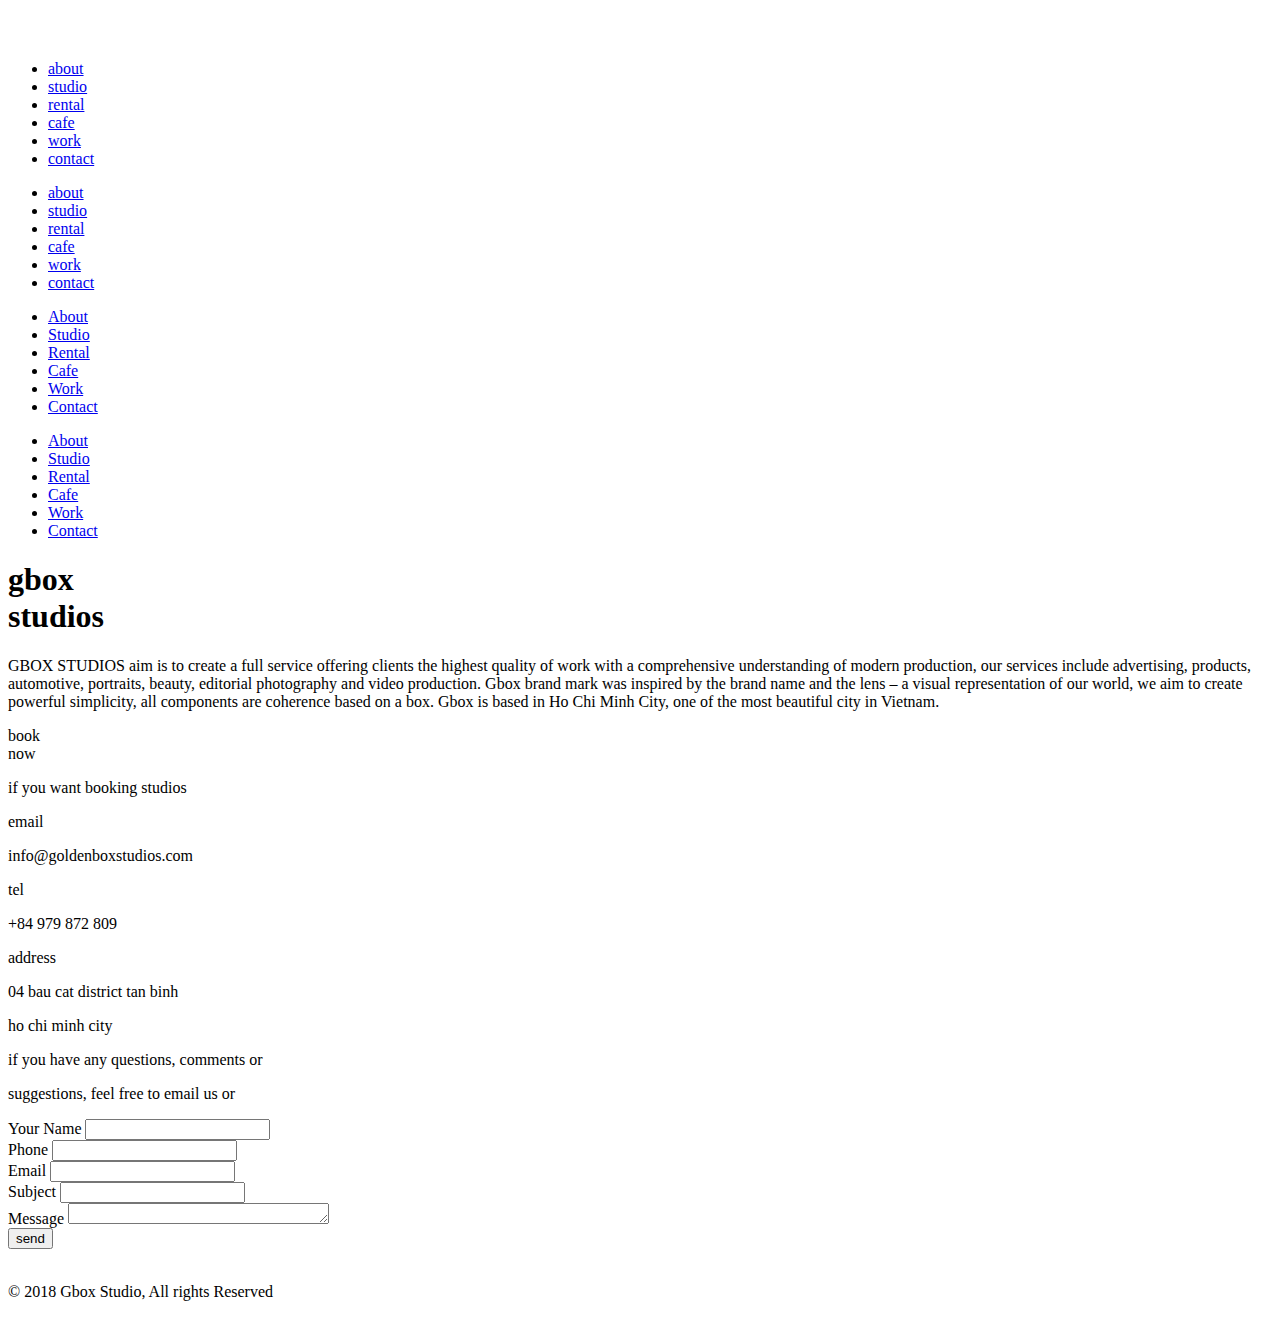
==== Aboutus.html @ 20ecafd7 "Add files via upload" ====
<!DOCTYPE html>
<html lang="en">
<head>
    <meta charset="UTF-8">
    <meta http-equiv="X-UA-Compatible" content="IE=edge">
    <meta name="viewport" content="width=device-width, initial-scale=1.0">
    <link rel="stylesheet" href="./dest/style.css">
    <link rel="stylesheet" href="./dest/fonts.css">
    <link rel="stylesheet" href="./dest/flickity.css">
    <link rel="stylesheet" href="./dest/fullscreen.css">
    <link rel="stylesheet" href="./dest/aos.css">
    <link rel="stylesheet" href="./dest/bootstrap-grid.css">
    <script src='./js/flickity.pkgd.min.js'></script>
    <script src="./js/fullscreen.js"></script>
    <title>About us</title>
</head>
<body class="menumb_over">
    <!-- load page -->
    <div class="load-page">
        <span></span>
    </div>
    <!-- header -->
    <header>
        <!-- header -->
        <div class="header">
            <div class="container">
                <div class="hamburger">
                    <div class="hamburger__burger"></div>
                </div>
                <a href="Home.html">
                    <div class="logo">
                        <img src="./img/icon/logo.svg" alt="">
                    </div>
                </a>
                <div class="fb">
                    <img src="./img/icon/icon-facebook.png" alt="">
                </div>
            </div>
        </div>
        <!-- menu-mb -->
        <div class="menu-mobile">
            <ul>
                <li><a href="Aboutus.html">about</a></li>
                <li><a href="Studio.html">studio</a></li>
                <li><a href="Studio-rental.html">rental</a></li>
                <li><a href="Coffee.html">cafe</a></li>
                <li><a href="Allwork.html">work</a></li>
                <li><a href="Contact.html">contact</a></li>
            </ul>
        </div>
    </header>
    <!-- menu mobile -->
    <div class="menu-mobile">
        <ul>
            <li><a href="Aboutus.html">about</a></li>
            <li><a href="Studio.html">studio</a></li>
            <li><a href="Studio-rental.html">rental</a></li>
            <li><a href="Coffee.html">cafe</a></li>
            <li><a href="Allwork.html">work</a></li>
            <li><a href="Contact.html">contact</a></li>
        </ul>
    </div>
    <!-- menu fix -->
    <div class="menu-fixed">
        <div class="container">
            <ul>
                <li class="li"><a href="Aboutus.html">About</a></li>
                <div class="menu-mid">
                    <li><a href="Studio.html">Studio</a></li>
                    <li><a href="Studio-rental.html">Rental</a></li>
                    <li><a href="Coffee.html">Cafe</a></li>
                    <li><a href="Allwork.html">Work</a></li>
                </div>
                <li class="li"><a href="Contact.html">Contact</a></li>
            </ul>
        </div>
    </div>
    <!-- menu pc -->
    <div class="container">
        <div class="menu">
            <nav>
                <ul>
                    <li class="li"><a href="Aboutus.html">About</a></li>
                    <div class="menu-mid">
                        <li><a href="Studio.html">Studio</a></li>
                        <li><a href="Studio-rental.html">Rental</a></li>
                        <li><a href="Coffee.html">Cafe</a></li>
                        <li><a href="Allwork.html">Work</a></li>
                    </div>
                    <li class="li"><a href="Contact.html">Contact</a></li>
                </ul>
            </nav>
        </div>
    </div>
    <main>
        <div class="aboutus">
            <div class="container">
                <div class="content">
                    <div class="title" data-aos="fade-right">
                        <h1>gbox <br>studios</h1>
                    </div>
                    <div class="text" data-aos="fade-left">
                        <p>GBOX STUDIOS aim is to create a full service offering clients the highest quality of work with a comprehensive understanding of modern production, our services include advertising, products, automotive, portraits, beauty, editorial photography and video production. Gbox brand mark was inspired by the brand name and the lens – a visual representation of our world, we aim to create powerful simplicity, all components are coherence based on a box. 
                            Gbox is based in Ho Chi Minh City, one of the most beautiful city in Vietnam.</p>
                    </div>
                    <div class="Booknow"    >
                        <div class="Booknow_d">
                            <p>book <br>now</p>
                        </div>
                        <div class="Booknow_text">
                            <p>if you want booking studios</p>
                        </div>
                    </div>
                </div>
            </div>
        </div>   
        <!-- footer -->
        <footer>
            <div class="container" style="z-index: 20; position: relative;">
                <div class="row">
                    <div class="col-md-6 footerleft">
                        <div class="email">
                            <p>email</p>
                            <p>info@goldenboxstudios.com</p>
                        </div>
                        <div class="tel">
                            <p style="padding-right: 30px;">tel</p>
                            <p>+84 979 872 809</p>
                        </div>
                        <div class="address">
                            <p>address</p>
                            <p>04 bau cat district tan binh</p>
                            <p>ho chi minh city</p>
                        </div>
                    </div>
                    <div class="col-md-6 contact">
                        <p>if you have any questions, comments or</p>
                        <p>suggestions, feel free to email us or</p>
                        <form action="" class="row">
                            <div class="col-6">
                                <div class="login">
                                    <label for="">Your Name</label>
                                    <input type="text">
                                </div>
                                <div class="login">
                                    <label for="">Phone</label>
                                    <input type="text">
                                </div>
                                <div class="login">
                                    <label for="">Email</label>
                                    <input type="text">
                                </div>
                            </div>
                            <div class="col-6">
                                <div class="login">
                                    <label for="">Subject</label>
                                    <input type="text" id="subject">
                                </div>
                                <div class="login">
                                    <label for="">Message</label>
                                    <textarea name="" id="" cols="30" rows="1"></textarea>
                                </div>
                                <div class="submit">
                                    <button type="submit">send</button>
                                </div>
                            </div>
                        </form>
                    </div>
                </div>
                <div class="backtoTop">
                    <div class="backtoTop_img">
                        <img src="./img/icon/arrow-backtoTop.png" alt="">
                    </div>
                    <p>© 2018 Gbox Studio, All rights Reserved </p>
                </div>
            </div>
        </footer>
    </main>
    <script src="./js/aos.js"></script>
    <script src="./js/_jquery.js"></script>
    <script src="./js/Gbox.js"></script>
</body>
</html>
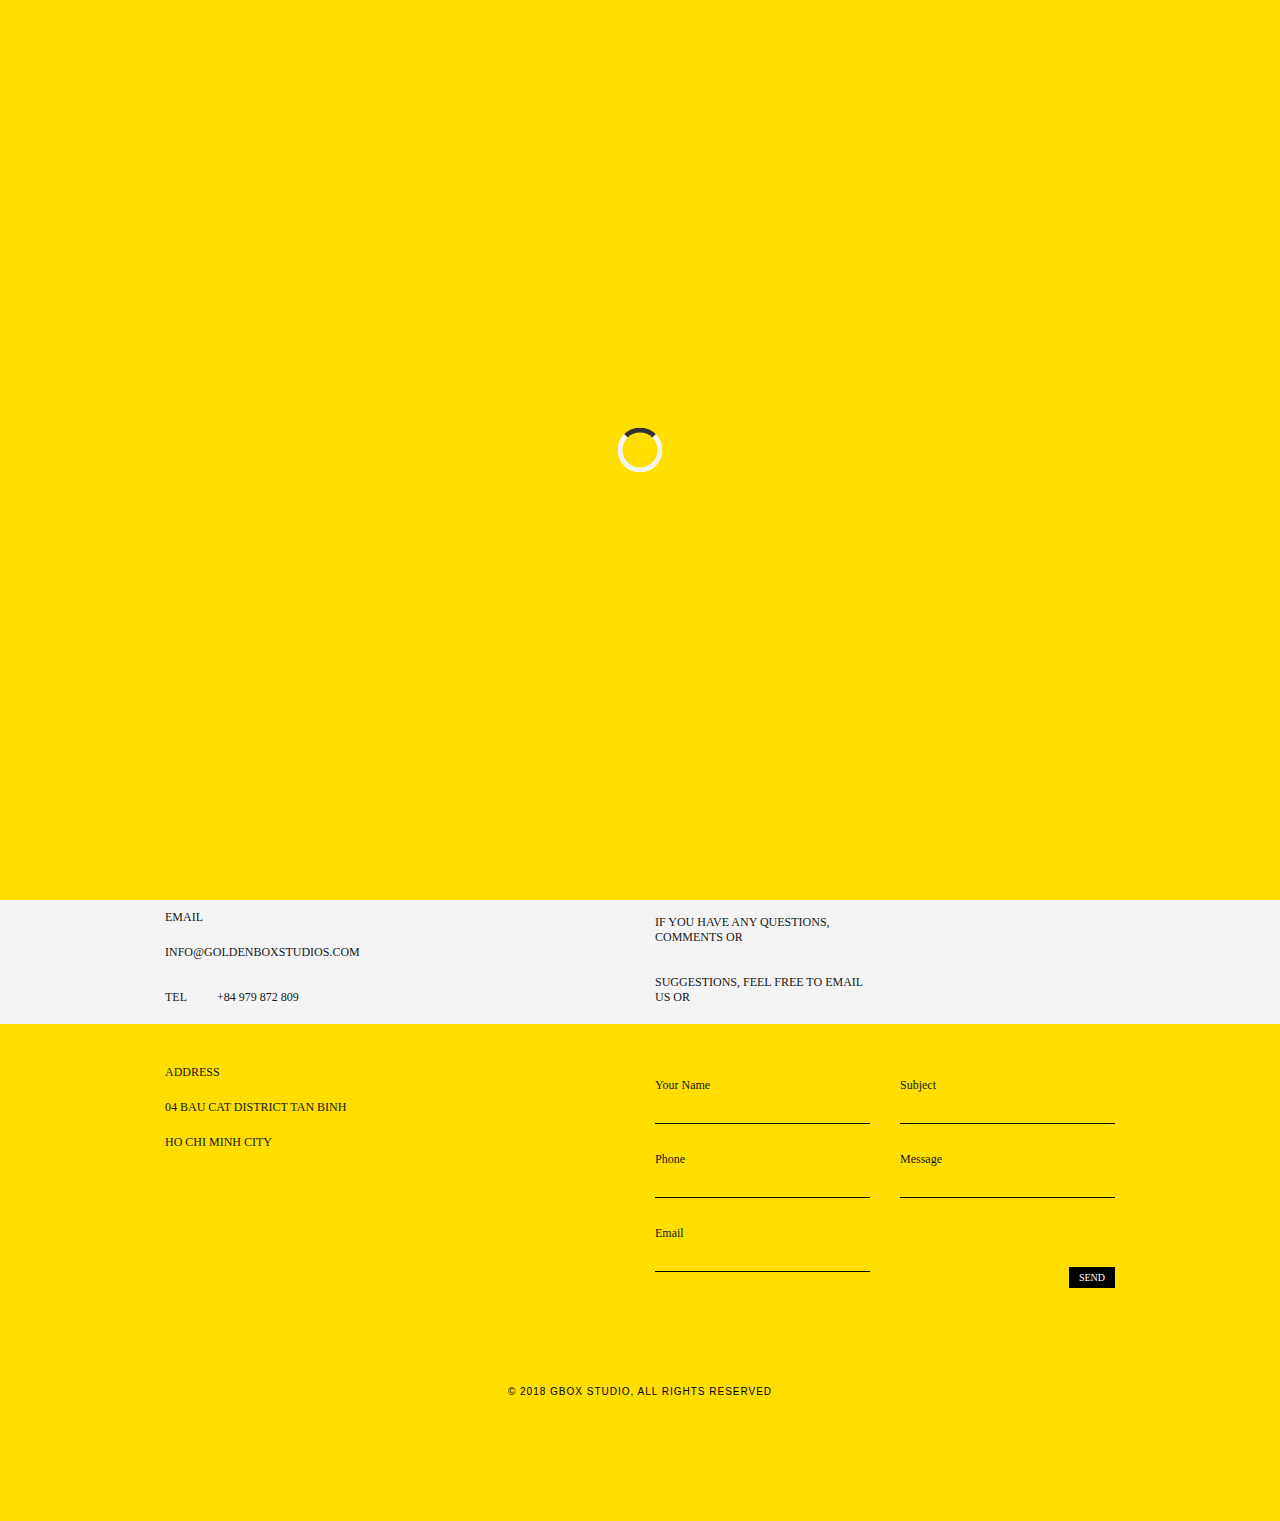
==== commit 508d2248: "Add files via upload" ====
--- a/Aboutus.html
+++ b/Aboutus.html
@@ -7,11 +7,8 @@
     <link rel="stylesheet" href="./dest/style.css">
     <link rel="stylesheet" href="./dest/fonts.css">
     <link rel="stylesheet" href="./dest/flickity.css">
-    <link rel="stylesheet" href="./dest/fullscreen.css">
     <link rel="stylesheet" href="./dest/aos.css">
     <link rel="stylesheet" href="./dest/bootstrap-grid.css">
-    <script src='./js/flickity.pkgd.min.js'></script>
-    <script src="./js/fullscreen.js"></script>
     <title>About us</title>
 </head>
 <body class="menumb_over">
@@ -27,7 +24,7 @@
                 <div class="hamburger">
                     <div class="hamburger__burger"></div>
                 </div>
-                <a href="Home.html">
+                <a href="index.html">
                     <div class="logo">
                         <img src="./img/icon/logo.svg" alt="">
                     </div>
@@ -176,8 +173,9 @@
             </div>
         </footer>
     </main>
+    <script src="./js/jquery.js"></script>
     <script src="./js/aos.js"></script>
-    <script src="./js/_jquery.js"></script>
+    <script src='./js/flickity.pkgd.min.js'></script>
     <script src="./js/Gbox.js"></script>
 </body>
 </html>--- a/dest/style.css
+++ b/dest/style.css
@@ -0,0 +1,3366 @@
+* {
+  margin: 0;
+  padding: 0;
+  -webkit-box-shadow: border-box;
+          box-shadow: border-box;
+}
+
+body {
+  background-color: #f4f4f4;
+}
+
+.container {
+  max-width: 980px;
+}
+
+.menu {
+  position: relative;
+}
+
+.menu ul {
+  display: -webkit-box;
+  display: -ms-flexbox;
+  display: flex;
+  -webkit-box-align: center;
+      -ms-flex-align: center;
+          align-items: center;
+  -webkit-box-pack: justify;
+      -ms-flex-pack: justify;
+          justify-content: space-between;
+}
+
+.menu ul li {
+  list-style: none;
+  padding: 30px;
+}
+
+.menu ul li a {
+  font-size: 12px;
+  text-decoration: none;
+  text-transform: uppercase;
+  color: #171717;
+  font-family: 'PS';
+  position: relative;
+}
+
+.menu ul li a::after {
+  content: '';
+  position: absolute;
+  display: block;
+  width: 0;
+  right: 0;
+  height: 2px;
+  background-color: #000000;
+  -webkit-transition: all .3s;
+  transition: all .3s;
+}
+
+.menu ul li a:hover::after {
+  left: 0;
+  width: 100%;
+  -webkit-transition: all .3s;
+  transition: all .3s;
+}
+
+.menu ul .li {
+  padding: 0;
+}
+
+.menu-mid {
+  display: -webkit-box;
+  display: -ms-flexbox;
+  display: flex;
+  -webkit-box-align: center;
+      -ms-flex-align: center;
+          align-items: center;
+  -webkit-box-pack: justify;
+      -ms-flex-pack: justify;
+          justify-content: space-between;
+}
+
+.menu::after {
+  content: '';
+  position: absolute;
+  width: 100%;
+  height: 1px;
+  display: block;
+  background-color: #000000;
+}
+
+.menu-fixed {
+  display: none;
+  position: fixed;
+  top: 0;
+  width: 100%;
+  background-color: #f4f4f4;
+  z-index: 10;
+}
+
+.menu-fixed ul {
+  display: -webkit-box;
+  display: -ms-flexbox;
+  display: flex;
+  -webkit-box-align: center;
+      -ms-flex-align: center;
+          align-items: center;
+  -webkit-box-pack: justify;
+      -ms-flex-pack: justify;
+          justify-content: space-between;
+}
+
+.menu-fixed ul li {
+  list-style: none;
+  position: relative;
+  height: 100%;
+  display: -webkit-box;
+  display: -ms-flexbox;
+  display: flex;
+  -webkit-box-align: center;
+      -ms-flex-align: center;
+          align-items: center;
+  padding: 30px;
+}
+
+.menu-fixed ul li a {
+  font-size: 12px;
+  text-decoration: none;
+  text-transform: uppercase;
+  color: #171717;
+  font-family: 'PS';
+  position: relative;
+  -webkit-transition: all 0.5s;
+  transition: all 0.5s;
+}
+
+.menu-fixed ul li a::after {
+  content: '';
+  width: 0;
+  right: 0;
+  height: 2px;
+  bottom: -5px;
+  position: absolute;
+  display: block;
+  background: #000000;
+  -webkit-transition: all .3s;
+  transition: all .3s;
+}
+
+.menu-fixed ul li:hover a {
+  -webkit-transition: all .3s;
+  transition: all .3s;
+}
+
+.menu-fixed ul li:hover a::after {
+  width: 100%;
+  left: 0;
+  -webkit-transition: all .3s;
+  transition: all .3s;
+}
+
+.menu-fixed::after {
+  content: '';
+  position: absolute;
+  width: 100%;
+  height: 1px;
+  display: block;
+  background-color: #000000;
+}
+
+.load-page {
+  position: fixed;
+  display: -webkit-box;
+  display: -ms-flexbox;
+  display: flex;
+  width: 100%;
+  height: 100vh;
+  background-color: #ffde00;
+  z-index: 2000;
+}
+
+.load-page span {
+  position: absolute;
+  top: 50%;
+  left: 50%;
+  -webkit-transform: translate(-50%, -50%);
+          transform: translate(-50%, -50%);
+  border: 5px solid #f3f3f3;
+  border-radius: 50%;
+  border-top: 5px solid #333333;
+  width: 45px;
+  height: 45px;
+  -webkit-animation: rotate 2s linear infinite;
+          animation: rotate 2s linear infinite;
+}
+
+@-webkit-keyframes rotate {
+  from {
+    opacity: 1;
+    -webkit-transform: rotate(0deg);
+            transform: rotate(0deg);
+    -webkit-transition: all .4s;
+    transition: all .4s;
+  }
+  to {
+    opacity: 0;
+    -webkit-transform: rotate(360deg);
+            transform: rotate(360deg);
+    -webkit-transition: all .4s;
+    transition: all .4s;
+  }
+}
+
+@keyframes rotate {
+  from {
+    opacity: 1;
+    -webkit-transform: rotate(0deg);
+            transform: rotate(0deg);
+    -webkit-transition: all .4s;
+    transition: all .4s;
+  }
+  to {
+    opacity: 0;
+    -webkit-transform: rotate(360deg);
+            transform: rotate(360deg);
+    -webkit-transition: all .4s;
+    transition: all .4s;
+  }
+}
+
+.menu-mobile {
+  background-color: #ffde00;
+  height: 100vh;
+  width: 100%;
+  top: 0;
+  position: fixed;
+  opacity: 0;
+  -webkit-transition: all .5s;
+  transition: all .5s;
+  z-index: 100;
+  left: -100%;
+}
+
+.menu-mobile ul {
+  text-align: center;
+  margin-top: 90px;
+}
+
+.menu-mobile ul li {
+  list-style: none;
+  padding: 10px;
+  position: relative;
+}
+
+.menu-mobile ul li a {
+  font-size: 18px;
+  text-decoration: none;
+  font-family: 'PB';
+  color: #000000;
+  text-transform: uppercase;
+  -webkit-transition: all .4s;
+  transition: all .4s;
+  position: relative;
+}
+
+.menu-mobile ul .li_active {
+  opacity: 0.3;
+}
+
+.menu-mobile ul .li_active a {
+  -webkit-transition: all .4s;
+  transition: all .4s;
+}
+
+.header {
+  background-color: #525355;
+  height: 72px;
+}
+
+.header .container {
+  display: -webkit-box;
+  display: -ms-flexbox;
+  display: flex;
+  position: relative;
+  height: 100%;
+  -webkit-box-align: center;
+      -ms-flex-align: center;
+          align-items: center;
+}
+
+.header .container .logo {
+  position: absolute;
+  top: 50%;
+  left: 50%;
+  -webkit-transform: translate(-50%, -50%);
+          transform: translate(-50%, -50%);
+  width: 45px;
+  height: 45px;
+}
+
+.header .container .logo img {
+  width: 100%;
+}
+
+.header .container .fb {
+  position: absolute;
+  top: 50%;
+  right: 0;
+  -webkit-transform: translateY(-50%);
+          transform: translateY(-50%);
+}
+
+.header .container .hamburger {
+  display: none;
+  z-index: 1000;
+  cursor: pointer;
+  -webkit-transition: all .5s ease-in-out;
+  transition: all .5s ease-in-out;
+}
+
+.header .container .hamburger__burger {
+  width: 25px;
+  height: 3px;
+  background: #fff;
+  border-radius: 10px;
+  -webkit-box-shadow: 0 2px 5px rgba(255, 101, 47, 0.2);
+          box-shadow: 0 2px 5px rgba(255, 101, 47, 0.2);
+  -webkit-transition: all .5s ease-in-out;
+  transition: all .5s ease-in-out;
+}
+
+.header .container .hamburger__burger::before, .header .container .hamburger__burger::after {
+  content: '';
+  position: absolute;
+  width: 25px;
+  height: 3px;
+  display: block;
+  border-radius: 10px;
+  background: #fff;
+  -webkit-box-shadow: 0 2px 5px rgba(255, 101, 47, 0.2);
+          box-shadow: 0 2px 5px rgba(255, 101, 47, 0.2);
+  -webkit-transition: all .5s ease-in-out;
+  transition: all .5s ease-in-out;
+}
+
+.header .container .hamburger__burger::before {
+  -webkit-transform: translateY(-10px);
+          transform: translateY(-10px);
+}
+
+.header .container .hamburger__burger::after {
+  -webkit-transform: translateY(10px);
+          transform: translateY(10px);
+}
+
+header {
+  position: relative;
+}
+
+.hamburger.open .hamburger__burger {
+  -webkit-transform: translateX(-50px);
+          transform: translateX(-50px);
+  background: transparent;
+  -webkit-box-shadow: none;
+          box-shadow: none;
+}
+
+.hamburger.open .hamburger__burger::before {
+  -webkit-transform: rotate(45deg) translate(35px, -35px);
+          transform: rotate(45deg) translate(35px, -35px);
+}
+
+.hamburger.open .hamburger__burger::after {
+  -webkit-transform: rotate(-45deg) translate(35px, 35px);
+          transform: rotate(-45deg) translate(35px, 35px);
+}
+
+.Gbox {
+  padding: 60px;
+  text-align: center;
+}
+
+.Gbox_frist p {
+  font-size: 14px;
+  font-family: 'PL';
+  color: #171717;
+  text-transform: uppercase;
+  letter-spacing: 2px;
+}
+
+.Gbox_d h1 {
+  font-size: 20px;
+  font-family: 'PB';
+  color: #525355;
+  text-transform: uppercase;
+  letter-spacing: 5px;
+  margin: 30px 0;
+  display: inline-block;
+  background-color: #ffde00;
+}
+
+.Gbox_d p {
+  font-size: 12px;
+  color: #171717;
+  max-width: 745px;
+  margin: auto;
+  font-family: 'PR';
+}
+
+.tab {
+  text-align: center;
+}
+
+.tab ul {
+  display: -webkit-inline-box;
+  display: -ms-inline-flexbox;
+  display: inline-flex;
+}
+
+.tab ul li {
+  padding: 0 20px;
+  list-style: none;
+}
+
+.tab ul li a {
+  text-decoration: none;
+  font-family: 'PS';
+  font-size: 12px;
+  color: #898989;
+  text-transform: uppercase;
+}
+
+.imgs {
+  padding: 20px 0 60px 0;
+}
+
+.project .img {
+  cursor: pointer;
+  width: 100%;
+  overflow: hidden;
+  max-height: 211px;
+}
+
+.project .img img {
+  width: 100%;
+  max-width: 100%;
+  height: 100%;
+  -webkit-transition: all .4s;
+  transition: all .4s;
+}
+
+.project .img:hover img {
+  -webkit-transform: scale(1.1);
+          transform: scale(1.1);
+  -webkit-transition: all .4s;
+  transition: all .4s;
+}
+
+.project .text {
+  text-align: center;
+  padding-top: 40px;
+}
+
+.project .text h5 {
+  font-size: 12px;
+  font-family: 'PB';
+  color: #171717;
+  text-transform: uppercase;
+  position: relative;
+}
+
+.project .text h5::after {
+  position: absolute;
+  content: '';
+  width: 16px;
+  height: 3px;
+  top: 20px;
+  left: 47%;
+  display: block;
+  background-color: #ffde00;
+}
+
+.project .text_d {
+  padding-top: 15px;
+}
+
+.project .text_d p {
+  font-size: 12px;
+  font-family: 'PR';
+  color: #171717;
+}
+
+.allwork, .home-allwork {
+  display: inline-block;
+  cursor: pointer;
+}
+
+.allwork p, .home-allwork p {
+  font-size: 12px;
+  font-family: 'PS';
+  color: #171717;
+  text-transform: uppercase;
+}
+
+.allwork img, .home-allwork img {
+  padding-top: 10px;
+  -webkit-transition: all 0.4s;
+  transition: all 0.4s;
+}
+
+.allwork a:hover img, .home-allwork a:hover img {
+  -webkit-transition: all 0.4s;
+  transition: all 0.4s;
+  -webkit-transform: translateY(10px);
+          transform: translateY(10px);
+}
+
+.hr {
+  padding: 78px 0 58px 0;
+  height: 1px;
+}
+
+.hr hr {
+  width: 100%;
+  height: 100%;
+  background: #000;
+}
+
+.footerleft .email p, .footerleft .tel p, .footerleft .address p {
+  font-size: 12px;
+  padding: 10px 0;
+  font-family: 'PR';
+  text-transform: uppercase;
+  color: #171717;
+}
+
+.footerleft .tel {
+  display: -webkit-inline-box;
+  display: -ms-inline-flexbox;
+  display: inline-flex;
+  padding: 10px 0 40px 0;
+}
+
+footer {
+  position: relative;
+}
+
+footer .contact p {
+  font-size: 12px;
+  padding: 15px 0;
+  font-family: 'PR';
+  text-transform: uppercase;
+  color: #171717;
+  max-width: 215px;
+}
+
+footer .contact .login {
+  padding-top: 25px;
+}
+
+footer .contact .submit {
+  width: 100%;
+  display: -webkit-box;
+  display: -ms-flexbox;
+  display: flex;
+  -webkit-box-pack: end;
+      -ms-flex-pack: end;
+          justify-content: flex-end;
+}
+
+footer .contact .submit button {
+  font-size: 10px;
+  cursor: pointer;
+  padding: 5px 10px;
+  text-transform: uppercase;
+  color: #fff;
+  border: none;
+  background-color: #000;
+  font-family: 'PB';
+  margin-top: 65px;
+}
+
+footer::after {
+  content: '';
+  background-color: #ffde00;
+  position: absolute;
+  display: block;
+  width: 100%;
+  height: 100%;
+  top: 25%;
+  z-index: 2;
+}
+
+form {
+  padding-top: 30px;
+}
+
+footer .row .info .tel p:first-child {
+  margin-right: 30px;
+}
+
+form input, form textarea {
+  border: none;
+  margin-top: 15px;
+  background: transparent;
+  border-bottom: 1px solid #000;
+  resize: none;
+  width: 100%;
+  outline: none;
+}
+
+form label {
+  font-size: 12px;
+  font-family: 'PR';
+  color: #171717;
+}
+
+.backtoTop {
+  display: -webkit-box;
+  display: -ms-flexbox;
+  display: flex;
+  -webkit-box-align: center;
+      -ms-flex-align: center;
+          align-items: center;
+  -webkit-box-orient: vertical;
+  -webkit-box-direction: normal;
+      -ms-flex-direction: column;
+          flex-direction: column;
+  margin-top: 65px;
+}
+
+.backtoTop_img {
+  padding-bottom: 15px;
+  cursor: pointer;
+  -webkit-transition: all .3s;
+  transition: all .3s;
+}
+
+.backtoTop_img:hover {
+  -webkit-transform: translateY(10px);
+          transform: translateY(10px);
+  -webkit-transition: all .3s;
+  transition: all .3s;
+}
+
+.backtoTop p {
+  text-transform: uppercase;
+  font-size: 10px;
+  letter-spacing: 1px;
+}
+
+@media screen and (max-width: 1024px) {
+  .header .container .hamburger {
+    display: none;
+  }
+  .menu ul li {
+    padding: 25px;
+  }
+  .menu ul li a {
+    font-size: 11px;
+  }
+  .Gbox {
+    padding: 55px;
+  }
+  .Gbox_frist p {
+    font-size: 13px;
+  }
+  .Gbox_d h1 {
+    font-size: 19px;
+  }
+  .Gbox_d p {
+    font-size: 11px;
+    max-width: 730px;
+  }
+  .tab ul li a {
+    font-size: 11px;
+  }
+  .project .text {
+    padding-top: 35px;
+  }
+  .project .text h5 {
+    font-size: 11px;
+  }
+  .project .text h5:after {
+    top: 15px;
+    height: 2px;
+  }
+  .project .text_d {
+    padding-top: 10px;
+  }
+  .project .text_d p {
+    font-size: 11px;
+  }
+  .allwork p {
+    font-size: 11px;
+  }
+  .hr {
+    padding: 70px 0 50px 0;
+  }
+  .footerleft .email p, .footerleft .tel p, .footerleft .address p {
+    font-size: 11px;
+  }
+  footer .contact p {
+    font-size: 11px;
+    padding: 15px 0;
+    max-width: 156px;
+  }
+  footer .contact .submit button {
+    font-size: 9px;
+  }
+  footer::after {
+    top: 28%;
+  }
+  form input, form textarea {
+    margin-top: 14px;
+  }
+  form label {
+    font-size: 11px;
+  }
+  .backtoTop {
+    display: -webkit-box;
+    display: -ms-flexbox;
+    display: flex;
+    -webkit-box-align: center;
+        -ms-flex-align: center;
+            align-items: center;
+    -webkit-box-orient: vertical;
+    -webkit-box-direction: normal;
+        -ms-flex-direction: column;
+            flex-direction: column;
+    margin-top: 60px;
+  }
+  .backtoTop_img {
+    padding-bottom: 15px;
+    cursor: pointer;
+  }
+  .backtoTop p {
+    text-transform: uppercase;
+    font-size: 9px;
+    letter-spacing: 1px;
+  }
+}
+
+@media only screen and (max-width: 991px) and (min-width: 500px) {
+  .hamburger {
+    display: block;
+  }
+  .header .container .hamburger {
+    display: none;
+  }
+  .menu ul li {
+    padding: 20px;
+  }
+  .menu ul li a {
+    font-size: 10px;
+  }
+  .Gbox {
+    padding: 45px;
+  }
+  .Gbox_frist p {
+    font-size: 12px;
+  }
+  .Gbox_d h1 {
+    font-size: 17px;
+  }
+  .Gbox_d p {
+    font-size: 10px;
+    max-width: 600px;
+  }
+  .tab ul li a {
+    font-size: 10px;
+  }
+  .project .text {
+    padding-top: 30px;
+  }
+  .project .text h5 {
+    font-size: 10px;
+  }
+  .project .text h5:after {
+    top: 15px;
+    height: 2px;
+  }
+  .project .text_d {
+    padding-top: 10px;
+  }
+  .project .text_d p {
+    font-size: 10px;
+  }
+  .allwork p {
+    font-size: 10px;
+  }
+  .hr {
+    padding: 55px 0 40px 0;
+  }
+  .footerleft .email p, .footerleft .tel p, .footerleft .address p {
+    font-size: 10px;
+  }
+  footer .contact p {
+    font-size: 10px;
+    padding: 10px 0;
+    max-width: 142px;
+  }
+  footer .contact .submit button {
+    font-size: 9px;
+  }
+  footer::after {
+    top: 28%;
+  }
+  form input, form textarea {
+    margin-top: 10px;
+  }
+  form label {
+    font-size: 10px;
+  }
+  .backtoTop {
+    display: -webkit-box;
+    display: -ms-flexbox;
+    display: flex;
+    -webkit-box-align: center;
+        -ms-flex-align: center;
+            align-items: center;
+    -webkit-box-orient: vertical;
+    -webkit-box-direction: normal;
+        -ms-flex-direction: column;
+            flex-direction: column;
+    margin-top: 50px;
+  }
+  .backtoTop_img {
+    padding-bottom: 10px;
+    cursor: pointer;
+  }
+  .backtoTop p {
+    text-transform: uppercase;
+    font-size: 8px;
+    letter-spacing: 1px;
+  }
+}
+
+@media only screen and (max-width: 767px) and (min-width: 320px) {
+  body {
+    background-color: #ffffff;
+  }
+  .header .container .hamburger {
+    display: block;
+    z-index: 1000;
+  }
+  .header .container .fb {
+    right: 10%;
+  }
+  .menu {
+    display: none;
+  }
+  .active {
+    left: 0;
+    opacity: 1;
+    -webkit-transition: all .5s;
+    transition: all .5s;
+    overflow: hidden;
+  }
+  .Gbox {
+    padding: 55px;
+  }
+  .Gbox_frist p {
+    font-size: 14px;
+  }
+  .Gbox_d h1 {
+    font-size: 20px;
+  }
+  .Gbox_d p {
+    display: none;
+  }
+  .tab {
+    display: none;
+  }
+  .project .img {
+    max-height: 190px;
+  }
+  .project .text {
+    padding-top: 35px;
+  }
+  .project .text h5 {
+    font-size: 14px;
+  }
+  .project .text h5:after {
+    top: 29px;
+    height: 3px;
+  }
+  .project .text_d {
+    padding-top: 30px;
+  }
+  .project .text_d p {
+    font-size: 14px;
+  }
+  .allwork p {
+    font-size: 12px;
+  }
+  .hr {
+    padding: 40px 0 60px 0;
+  }
+  .footerleft {
+    text-align: center;
+  }
+  .footerleft .tel {
+    padding: 0;
+  }
+  .footerleft .email p, .footerleft .tel p, .footerleft .address p {
+    font-size: 12px;
+    padding: 5px 0;
+  }
+  footer .contact {
+    display: none;
+  }
+  footer::after {
+    top: 68%;
+  }
+  .backtoTop {
+    display: -webkit-box;
+    display: -ms-flexbox;
+    display: flex;
+    -webkit-box-align: center;
+        -ms-flex-align: center;
+            align-items: center;
+    -webkit-box-orient: vertical;
+    -webkit-box-direction: normal;
+        -ms-flex-direction: column;
+            flex-direction: column;
+    margin-top: 80px;
+  }
+  .backtoTop_img {
+    padding-bottom: 15px;
+  }
+  .backtoTop p {
+    font-size: 10px;
+  }
+}
+
+.project01 {
+  padding-top: 62px;
+}
+
+.project01 .container .row-top {
+  padding-bottom: 40px;
+}
+
+.project01 .container .row-top .left p {
+  font-size: 14px;
+  font-family: 'PL';
+  color: #171717;
+  letter-spacing: 2px;
+  text-transform: uppercase;
+}
+
+.project01 .container .row-top .right {
+  display: -webkit-box;
+  display: -ms-flexbox;
+  display: flex;
+  -webkit-box-align: center;
+      -ms-flex-align: center;
+          align-items: center;
+  -webkit-box-pack: justify;
+      -ms-flex-pack: justify;
+          justify-content: space-between;
+}
+
+.project01 .container .row-top .right .fullcreen, .project01 .container .row-top .right .backtoall {
+  display: -webkit-box;
+  display: -ms-flexbox;
+  display: flex;
+  -webkit-box-align: center;
+      -ms-flex-align: center;
+          align-items: center;
+  cursor: pointer;
+}
+
+.project01 .container .row-top .right .fullcreen p, .project01 .container .row-top .right .backtoall p {
+  font-size: 12px;
+  font-family: 'PR';
+  color: #171717;
+}
+
+.project01 .container .row-top .right .fullcreen img {
+  padding-left: 20px;
+}
+
+.project01 .container .row-top .right .backtoall p {
+  padding-right: 28px;
+}
+
+.project01 .container .row-top .right .backtoall img {
+  -webkit-transition: all .3s;
+  transition: all .3s;
+}
+
+.project01 .container .row-top .right .backtoall:hover img {
+  -webkit-transition: all .3s;
+  transition: all .3s;
+  -webkit-transform: translateX(-10px);
+          transform: translateX(-10px);
+}
+
+.project01 .container .img img {
+  width: 100%;
+  max-width: 100%;
+}
+
+.project01 .container .row h6 {
+  font-size: 14px;
+  font-family: 'PL';
+  color: #171717;
+  letter-spacing: 2px;
+  text-transform: uppercase;
+  padding: 60px 0 20px 0;
+}
+
+.project01 .container .row p {
+  font-size: 11px;
+  line-height: 1rem;
+  font-family: 'Times New Roman', Times, serif;
+  color: #171717;
+}
+
+a {
+  text-decoration: none;
+}
+
+.imgFullscreen {
+  display: none;
+  background: #000;
+  position: fixed;
+  width: 100%;
+  height: 100vh;
+  top: 0;
+  left: 0;
+  z-index: 1000;
+}
+
+.imgFullscreen .close {
+  position: relative;
+  right: 30px;
+  top: 50px;
+  cursor: pointer;
+}
+
+.imgFullscreen .close span {
+  content: '';
+  position: absolute;
+  width: 50px;
+  height: 8px;
+  display: block;
+  right: 0;
+  border-radius: 10px;
+  background: #fff;
+  -webkit-transition: all .5s;
+  transition: all .5s;
+  -webkit-transform: rotate(45deg);
+          transform: rotate(45deg);
+}
+
+.imgFullscreen .close span::before {
+  content: '';
+  position: absolute;
+  width: 50px;
+  height: 8px;
+  display: block;
+  border-radius: 10px;
+  background: #fff;
+  -webkit-transition: all .5s;
+  transition: all .5s;
+  -webkit-transform: rotate(90deg);
+          transform: rotate(90deg);
+}
+
+.imgFullscreen .img {
+  position: absolute;
+  top: 50%;
+  left: 50%;
+  -webkit-transform: translate(-50%, -50%);
+          transform: translate(-50%, -50%);
+}
+
+.imgFullscreen .img img {
+  width: 100%;
+  max-width: 100%;
+}
+
+.active3 {
+  display: block;
+}
+
+.active4 {
+  display: none;
+}
+
+@media screen and (max-width: 1024px) {
+  .project01 {
+    padding-top: 52px;
+  }
+  .project01 .container .row-top {
+    padding-bottom: 35px;
+  }
+  .project01 .container .row-top .left p {
+    font-size: 13px;
+  }
+  .project01 .container .row-top .right .fullcreen p, .project01 .container .row-top .right .backtoall p {
+    font-size: 11px;
+  }
+  .project01 .container .row-top .right .fullcreen img {
+    padding-left: 15px;
+  }
+  .project01 .container .row-top .right .backtoall p {
+    padding-right: 25px;
+  }
+  .project01 .container .row h6 {
+    font-size: 13px;
+    padding: 50px 0 15px 0;
+  }
+  .project01 .container .row p {
+    font-size: 10px;
+  }
+  .imgFullscreen .close span {
+    width: 48px;
+    height: 7px;
+  }
+  .imgFullscreen .close span::before {
+    width: 48px;
+    height: 7px;
+  }
+}
+
+@media only screen and (max-width: 991px) and (min-width: 500px) {
+  .project01 {
+    padding-top: 42px;
+  }
+  .project01 .container .row-top {
+    padding-bottom: 30px;
+  }
+  .project01 .container .row-top .left p {
+    font-size: 12px;
+  }
+  .project01 .container .row-top .right .fullcreen p, .project01 .container .row-top .right .backtoall p {
+    font-size: 10px;
+  }
+  .project01 .container .row-top .right .fullcreen img {
+    padding-left: 10px;
+  }
+  .project01 .container .row-top .right .backtoall p {
+    padding-right: 20px;
+  }
+  .project01 .container .row h6 {
+    font-size: 12px;
+    padding: 40px 0 10px 0;
+  }
+  .project01 .container .row p {
+    font-size: 9px;
+  }
+  .imgFullscreen .close span {
+    width: 40px;
+    height: 5px;
+  }
+  .imgFullscreen .close span::before {
+    width: 40px;
+    height: 5px;
+  }
+}
+
+@media only screen and (max-width: 767px) and (min-width: 320px) {
+  .project01 {
+    padding-top: 40px;
+  }
+  .project01 .container .row-top {
+    padding-bottom: 30px;
+  }
+  .project01 .container .row-top .left p {
+    font-size: 14px;
+  }
+  .project01 .container .row-top .right {
+    -webkit-box-pack: end;
+        -ms-flex-pack: end;
+            justify-content: flex-end;
+  }
+  .project01 .container .row-top .right .fullcreen {
+    display: none;
+  }
+  .project01 .container .row-top .right .backtoall {
+    cursor: pointer;
+  }
+  .project01 .container .row-top .right .backtoall p {
+    font-size: 12px;
+  }
+  .project01 .container .row-top .right .backtoall p {
+    padding-right: 10px;
+  }
+  .project01 .container .row h6 {
+    font-size: 14px;
+    padding: 40px 0 12px 0;
+  }
+  .project01 .container .row p {
+    font-size: 11px;
+    font-family: 'Times New Roman', Times, serif;
+    color: #171717;
+  }
+}
+
+.image {
+  padding-top: 73px;
+}
+
+.image .container .row .item {
+  cursor: pointer;
+}
+
+.image .container .row .item_d {
+  overflow: hidden;
+  max-height: 337.5px;
+  overflow: hidden;
+  max-height: 337.5px;
+  position: relative;
+  width: 100%;
+  height: 300px;
+}
+
+.image .container .row .item_d img {
+  width: 100%;
+  max-width: 100%;
+  height: 100%;
+  -webkit-filter: grayscale(100%);
+          filter: grayscale(100%);
+  -webkit-transition: all .3s;
+  transition: all .3s;
+}
+
+.image .container .row .item_content {
+  display: -webkit-box;
+  display: -ms-flexbox;
+  display: flex;
+  -webkit-box-align: center;
+      -ms-flex-align: center;
+          align-items: center;
+  -webkit-box-pack: justify;
+      -ms-flex-pack: justify;
+          justify-content: space-between;
+  height: 118px;
+}
+
+.image .container .row .item_content .number {
+  min-width: 120px;
+  height: 100%;
+  display: -webkit-box;
+  display: -ms-flexbox;
+  display: flex;
+  -webkit-box-orient: vertical;
+  -webkit-box-direction: normal;
+      -ms-flex-direction: column;
+          flex-direction: column;
+  -webkit-box-align: center;
+      -ms-flex-align: center;
+          align-items: center;
+  -webkit-box-pack: center;
+      -ms-flex-pack: center;
+          justify-content: center;
+  background-color: #ffde00;
+}
+
+.image .container .row .item_content .number p {
+  font-size: 11px;
+  font-family: 'PR';
+  color: #171717;
+  text-transform: uppercase;
+  padding-top: 25px;
+}
+
+.image .container .row .item_content .number span {
+  font-size: 62px;
+  color: #171717;
+  font-family: 'DB';
+}
+
+.image .container .row .item_content .dimensions p {
+  font-size: 12px;
+  font-family: 'PR';
+  color: #171717;
+  text-transform: uppercase;
+  -webkit-transition: all .3s;
+  transition: all .3s;
+}
+
+.image .container .row .item_content .dimensions .arrownumber {
+  padding-top: 15px;
+}
+
+.image .container .row .item_content .details {
+  cursor: pointer;
+  text-align: center;
+  padding: 0 30px 20px 0;
+}
+
+.image .container .row .item_content .details p {
+  font-size: 12px;
+  font-family: 'PS';
+  color: #171717;
+  text-transform: uppercase;
+  -webkit-transition: all .3s;
+  transition: all .3s;
+}
+
+.image .container .row .item_content .details img {
+  -webkit-transition: all .3s;
+  transition: all .3s;
+}
+
+.image .container .row .item_content .details .arrowntext_1 {
+  display: none;
+  width: 10px;
+  height: 17px;
+}
+
+.image .container .row .item:hover img {
+  -webkit-filter: grayscale(0);
+          filter: grayscale(0);
+  -webkit-transition: all .3s;
+  transition: all .3s;
+  -webkit-transform: scale(1.1);
+          transform: scale(1.1);
+}
+
+.image .container .row .item:hover .item_content {
+  background-color: #4f5355;
+  -webkit-transition: all .3s;
+  transition: all .3s;
+}
+
+.image .container .row .item:hover .item_content .dimensions p {
+  color: #ffffff;
+  -webkit-transition: all .3s;
+  transition: all .3s;
+}
+
+.image .container .row .item:hover .item_content .details p {
+  color: #ffffff;
+  -webkit-transition: all .3s;
+  transition: all .3s;
+}
+
+.image .container .row .item:hover .item_content .details img {
+  -webkit-transform: translateY(10px);
+          transform: translateY(10px);
+  -webkit-transition: all .3s;
+  transition: all .3s;
+}
+
+.image .container .row_2img {
+  padding-top: 73px;
+}
+
+@media screen and (max-width: 1024px) {
+  .image {
+    padding-top: 63px;
+  }
+  .image .container .row .item_d {
+    max-height: 281.25px;
+  }
+  .image .container .row .item_content {
+    height: 100px;
+  }
+  .image .container .row .item_content .number {
+    min-width: 110px;
+  }
+  .image .container .row .item_content .number p {
+    font-size: 10px;
+    padding-top: 20px;
+  }
+  .image .container .row .item_content .number span {
+    font-size: 52px;
+  }
+  .image .container .row .item_content .dimensions p {
+    font-size: 11px;
+  }
+  .image .container .row .item_content .dimensions .arrownumber {
+    padding-top: 11px;
+  }
+  .image .container .row .item_content .details p {
+    font-size: 11px;
+  }
+  .image .container .row_2img {
+    padding-top: 63px;
+  }
+}
+
+@media only screen and (max-width: 991px) and (min-width: 500px) {
+  .image {
+    padding-top: 53px;
+  }
+  .image .container .row .item_d {
+    max-height: 206.25px;
+  }
+  .image .container .row .item_content {
+    height: 80px;
+  }
+  .image .container .row .item_content .number {
+    min-width: 100px;
+  }
+  .image .container .row .item_content .number p {
+    font-size: 9px;
+    padding-top: 15px;
+  }
+  .image .container .row .item_content .number span {
+    font-size: 42px;
+  }
+  .image .container .row .item_content .dimensions p {
+    font-size: 10px;
+  }
+  .image .container .row .item_content .dimensions .arrownumber {
+    padding-top: 10px;
+  }
+  .image .container .row .item_content .details p {
+    font-size: 10px;
+  }
+  .image .container .row_2img {
+    padding-top: 53px;
+  }
+}
+
+@media only screen and (max-width: 767px) and (min-width: 320px) {
+  .image {
+    padding-top: 30px;
+  }
+  .image .container .row .item {
+    margin: 20px 0;
+  }
+  .image .container .row .item_d {
+    max-height: 189px;
+  }
+  .image .container .row .item_d img {
+    -webkit-filter: grayscale(0%);
+            filter: grayscale(0%);
+  }
+  .image .container .row .item_content {
+    height: 74px;
+  }
+  .image .container .row .item_content .number {
+    min-width: 74px;
+  }
+  .image .container .row .item_content .number p {
+    font-size: 12px;
+    padding-top: 15px;
+  }
+  .image .container .row .item_content .number span {
+    font-size: 39px;
+  }
+  .image .container .row .item_content .dimensions p {
+    font-size: 12px;
+  }
+  .image .container .row .item_content .dimensions .arrownumber {
+    padding-top: 15px;
+  }
+  .image .container .row .item_content .details {
+    padding: 0;
+  }
+  .image .container .row .item_content .details .arrowntext {
+    display: none;
+  }
+  .image .container .row .item_content .details .arrowntext_1 {
+    display: block;
+  }
+  .image .container .row .item:hover .item_content .details .arrowntext_1 {
+    -webkit-transform: translateX(-10px);
+            transform: translateX(-10px);
+    -webkit-transition: all .3s;
+    transition: all .3s;
+  }
+  .image .container .row_2img {
+    padding-top: 53px;
+  }
+  .menu-fixed {
+    display: none !important;
+  }
+}
+
+.studio-detail {
+  padding-top: 70px;
+}
+
+.studio-detail .container a {
+  text-decoration: none;
+}
+
+.studio-detail .container .backtoAll {
+  display: -webkit-box;
+  display: -ms-flexbox;
+  display: flex;
+  -webkit-box-align: center;
+      -ms-flex-align: center;
+          align-items: center;
+  -webkit-box-pack: end;
+      -ms-flex-pack: end;
+          justify-content: flex-end;
+  padding-bottom: 30px;
+  cursor: pointer;
+}
+
+.studio-detail .container .backtoAll p {
+  font-size: 12px;
+  font-family: 'PR';
+  color: #171717;
+  padding-right: 30px;
+}
+
+.studio-detail .container .img img {
+  width: 100%;
+  max-width: 100%;
+}
+
+.studio-detail .container .detail {
+  display: -webkit-box;
+  display: -ms-flexbox;
+  display: flex;
+  -webkit-box-align: center;
+      -ms-flex-align: center;
+          align-items: center;
+  -ms-flex-pack: distribute;
+      justify-content: space-around;
+  height: 118px;
+}
+
+.studio-detail .container .detail .number {
+  min-width: 120px;
+  height: 100%;
+  display: -webkit-box;
+  display: -ms-flexbox;
+  display: flex;
+  -webkit-box-align: center;
+      -ms-flex-align: center;
+          align-items: center;
+  -webkit-box-pack: center;
+      -ms-flex-pack: center;
+          justify-content: center;
+  -webkit-box-orient: vertical;
+  -webkit-box-direction: normal;
+      -ms-flex-direction: column;
+          flex-direction: column;
+  background-color: #ffde00;
+}
+
+.studio-detail .container .detail .number p {
+  font-size: 11px;
+  font-family: 'PR';
+  text-transform: uppercase;
+}
+
+.studio-detail .container .detail .number span {
+  font-size: 62px;
+  font-family: 'DB';
+  color: #171717;
+}
+
+.studio-detail .container .detail .dimensions h3 {
+  font-size: 12px;
+  text-transform: uppercase;
+  color: #171717;
+  font-family: 'PR';
+}
+
+.studio-detail .container .detail .dimensions p {
+  font-size: 14px;
+  text-transform: uppercase;
+  color: #171717;
+  font-family: 'PR';
+  margin-top: 10px;
+}
+
+.studio-detail .container .detail .floorplan, .studio-detail .container .detail .fullscreen, .studio-detail .container .detail .slide {
+  display: -webkit-box;
+  display: -ms-flexbox;
+  display: flex;
+  -webkit-box-align: center;
+      -ms-flex-align: center;
+          align-items: center;
+}
+
+.studio-detail .container .detail .floorplan p, .studio-detail .container .detail .fullscreen p {
+  font-size: 12px;
+  font-family: 'PR';
+  color: #171717;
+}
+
+.studio-detail .container .detail .floorplan p {
+  padding-right: 10px;
+}
+
+.studio-detail .container .detail .fullscreen p {
+  padding-right: 20px;
+}
+
+.studio-detail .container .detail .slide_right, .studio-detail .container .detail .slide_left {
+  display: -webkit-box;
+  display: -ms-flexbox;
+  display: flex;
+  -webkit-box-align: center;
+      -ms-flex-align: center;
+          align-items: center;
+  cursor: pointer;
+}
+
+.studio-detail .container .detail .slide_right p, .studio-detail .container .detail .slide_left p {
+  font-size: 12px;
+  font-family: 'PR';
+  color: #171717;
+}
+
+.studio-detail .container .detail .slide_right {
+  margin-left: 35px;
+}
+
+.studio-detail .container .detail .slide_right p {
+  padding-right: 20px;
+}
+
+.studio-detail .container .detail .slide_left p {
+  padding-left: 20px;
+}
+
+.hr-studio {
+  height: 1px;
+  padding: 60px 0 30px 0;
+}
+
+.hr-studio hr {
+  width: 100%;
+  height: 100%;
+  background: #000;
+}
+
+.Details__pricing h2 {
+  font-size: 32px;
+  font-family: 'PE';
+  color: #171717;
+}
+
+.Details__pricing p {
+  font-size: 14px;
+  font-family: 'PR';
+  color: #171717;
+  padding: 22px 0 28px 0;
+}
+
+.Details__table {
+  width: 440px;
+}
+
+.Details__table nav ul {
+  display: -webkit-box;
+  display: -ms-flexbox;
+  display: flex;
+  -webkit-box-align: center;
+      -ms-flex-align: center;
+          align-items: center;
+  -webkit-box-pack: justify;
+      -ms-flex-pack: justify;
+          justify-content: space-between;
+  border: 1px solid #000;
+}
+
+.Details__table nav ul li {
+  list-style: none;
+  padding: 20px;
+}
+
+.Details__table nav ul li a {
+  text-decoration: none;
+  font-size: 14px;
+  font-family: 'PR';
+  color: #171717;
+}
+
+.Details__table nav ul .li1 {
+  padding-left: 60px;
+}
+
+.Details__floorplan h2 {
+  font-size: 32px;
+  font-family: 'PE';
+  color: #171717;
+}
+
+.Details__floorplan .img {
+  max-width: 270px;
+  height: 270px;
+}
+
+.Details__floorplan .img img {
+  margin: 90px 0 0 0;
+  width: 100%;
+  max-width: 100%;
+  height: 100%;
+}
+
+.Details__specs {
+  padding-top: 118px;
+}
+
+.Details__specs h2 {
+  font-size: 32px;
+  font-family: 'PE';
+  color: #171717;
+}
+
+.Details__specs .row .textleft {
+  padding-top: 30px;
+}
+
+.Details__specs .row p {
+  font-size: 14px;
+  font-family: 'PR';
+  color: #171717;
+}
+
+.Details__booknow {
+  text-align: center;
+  margin-top: 60px;
+}
+
+.Details__booknow .text {
+  width: 100px;
+  height: 100px;
+  display: -webkit-inline-box;
+  display: -ms-inline-flexbox;
+  display: inline-flex;
+  -webkit-box-pack: center;
+      -ms-flex-pack: center;
+          justify-content: center;
+  -webkit-box-align: center;
+      -ms-flex-align: center;
+          align-items: center;
+  background: #525355;
+  border-radius: 10px;
+  margin-top: 18px;
+}
+
+.Details__booknow .text p {
+  text-transform: uppercase;
+  font-size: 27px;
+  font-family: 'PE';
+  color: #ffde00;
+}
+
+.flickity-prev-next-button {
+  top: 112.5%;
+  width: 25px;
+  height: 25px;
+  border-radius: 50%;
+  /* vertically center */
+  -webkit-transform: translateY(-50%);
+          transform: translateY(-50%);
+}
+
+.flickity-prev-next-button.next {
+  right: 20px;
+}
+
+.flickity-prev-next-button.previous {
+  left: 80%;
+}
+
+/* external css: flickity.css */
+* {
+  -webkit-box-sizing: border-box;
+          box-sizing: border-box;
+}
+
+body {
+  font-family: sans-serif;
+}
+
+/* prevent vertical scroll bar glitch */
+html {
+  overflow-y: scroll;
+}
+
+.carousel-cell {
+  width: 100%;
+  /* full width */
+  height: 477px;
+  background: #222;
+  /* center images in cells with flexbox */
+  display: -webkit-box;
+  display: -ms-flexbox;
+  display: flex;
+  -webkit-box-align: center;
+      -ms-flex-align: center;
+          align-items: center;
+  -webkit-box-pack: center;
+      -ms-flex-pack: center;
+          justify-content: center;
+}
+
+.carousel.is-fullscreen .carousel-cell {
+  height: 100%;
+}
+
+.carousel-cell img {
+  display: block;
+  max-height: 100%;
+  height: 100%;
+  width: 100%;
+  max-width: 100%;
+}
+
+@media screen and (max-width: 1024px) {
+  .studio-detail {
+    padding-top: 60px;
+  }
+  .studio-detail .container .backtoAll {
+    padding-bottom: 25px;
+  }
+  .studio-detail .container .backtoAll p {
+    font-size: 11px;
+    padding-right: 25px;
+  }
+  .studio-detail .container .detail {
+    height: 108px;
+  }
+  .studio-detail .container .detail .number {
+    min-width: 110px;
+  }
+  .studio-detail .container .detail .number p {
+    font-size: 10px;
+  }
+  .studio-detail .container .detail .number span {
+    font-size: 57px;
+  }
+  .studio-detail .container .detail .dimensions h3 {
+    font-size: 11px;
+  }
+  .studio-detail .container .detail .dimensions p {
+    font-size: 13px;
+    margin-top: 8px;
+  }
+  .studio-detail .container .detail .floorplan p, .studio-detail .container .detail .fullscreen p {
+    font-size: 11px;
+  }
+  .studio-detail .container .detail .slide_right p, .studio-detail .container .detail .slide_left p {
+    font-size: 11px;
+  }
+  .studio-detail .container .detail .slide_right {
+    margin-left: 30px;
+  }
+  .studio-detail .container .detail .slide_right p {
+    padding-right: 15px;
+  }
+  .studio-detail .container .detail .slide_left p {
+    padding-left: 15px;
+  }
+  .Details__pricing h2 {
+    font-size: 25px;
+  }
+  .Details__pricing p {
+    font-size: 13px;
+    padding: 20px 0 25px 0;
+  }
+  .Details__table {
+    width: 400px;
+  }
+  .Details__table nav ul li {
+    padding: 15px;
+  }
+  .Details__table nav ul li a {
+    font-size: 13px;
+  }
+  .Details__table nav ul .li1 {
+    padding-left: 50px;
+  }
+  .Details__floorplan h2 {
+    font-size: 25px;
+  }
+  .Details__floorplan .img {
+    max-width: 250px;
+    height: 250px;
+  }
+  .Details__floorplan .img img {
+    margin: 73px 0 0 0;
+  }
+  .Details__specs {
+    padding-top: 100px;
+  }
+  .Details__specs h2 {
+    font-size: 25px;
+  }
+  .Details__specs .row .textleft {
+    padding-top: 25px;
+  }
+  .Details__specs .row p {
+    font-size: 13px;
+  }
+  .Details__booknow {
+    margin-top: 50px;
+  }
+  .Details__booknow .text {
+    width: 90px;
+    height: 90px;
+    border-radius: 10px;
+    margin-top: 15px;
+  }
+  .Details__booknow .text p {
+    font-size: 24px;
+  }
+}
+
+@media only screen and (max-width: 991px) and (min-width: 500px) {
+  .studio-detail {
+    padding-top: 50px;
+  }
+  .studio-detail .container .backtoAll {
+    padding-bottom: 20px;
+  }
+  .studio-detail .container .backtoAll p {
+    font-size: 10px;
+    padding-right: 20px;
+  }
+  .studio-detail .container .detail {
+    height: 95px;
+  }
+  .studio-detail .container .detail .number {
+    min-width: 100px;
+  }
+  .studio-detail .container .detail .number p {
+    font-size: 9px;
+  }
+  .studio-detail .container .detail .number span {
+    font-size: 52px;
+  }
+  .studio-detail .container .detail .dimensions h3 {
+    font-size: 10px;
+  }
+  .studio-detail .container .detail .dimensions p {
+    font-size: 12px;
+    margin-top: 7px;
+  }
+  .studio-detail .container .detail .floorplan p, .studio-detail .container .detail .fullscreen p {
+    font-size: 10px;
+  }
+  .studio-detail .container .detail .slide_right p, .studio-detail .container .detail .slide_left p {
+    font-size: 10px;
+  }
+  .studio-detail .container .detail .slide_right {
+    margin-left: 25px;
+  }
+  .studio-detail .container .detail .slide_right p {
+    padding-right: 10px;
+  }
+  .studio-detail .container .detail .slide_left p {
+    padding-left: 10px;
+  }
+  .Details__pricing h2 {
+    font-size: 20px;
+  }
+  .Details__pricing p {
+    font-size: 12px;
+    padding: 18px 0 22px 0;
+  }
+  .Details__table {
+    width: 320px;
+  }
+  .Details__table nav ul li {
+    padding: 10px;
+  }
+  .Details__table nav ul li a {
+    font-size: 12px;
+  }
+  .Details__table nav ul .li1 {
+    padding-left: 40px;
+  }
+  .Details__floorplan h2 {
+    font-size: 20px;
+  }
+  .Details__floorplan .img {
+    max-width: 230px;
+    height: 230px;
+  }
+  .Details__floorplan .img img {
+    margin: 82px 0 0 0;
+  }
+  .Details__specs {
+    padding-top: 90px;
+  }
+  .Details__specs h2 {
+    font-size: 20px;
+  }
+  .Details__specs .row .textleft {
+    padding-top: 20px;
+  }
+  .Details__specs .row p {
+    font-size: 12px;
+  }
+  .Details__booknow {
+    margin-top: 40px;
+  }
+  .Details__booknow .text {
+    width: 80px;
+    height: 80px;
+    border-radius: 10px;
+    margin-top: 10px;
+  }
+  .Details__booknow .text p {
+    font-size: 20px;
+  }
+  .flickity-prev-next-button {
+    top: 109.5%;
+    width: 20px;
+    height: 20px;
+  }
+  .flickity-prev-next-button.next {
+    right: 0px;
+  }
+}
+
+@media only screen and (max-width: 767px) and (min-width: 320px) {
+  .carousel-cell {
+    height: 251px;
+  }
+  .carousel.is-fullscreen .carousel-cell {
+    height: 200px;
+    top: 50%;
+    -webkit-transform: translateY(-50%);
+            transform: translateY(-50%);
+  }
+  .studio-detail {
+    padding-top: 38px;
+  }
+  .studio-detail .container .backtoAll {
+    padding-bottom: 20px;
+  }
+  .studio-detail .container .backtoAll p {
+    font-size: 12px;
+    padding-right: 10px;
+  }
+  .studio-detail .container .detail {
+    height: 103px;
+    -webkit-box-pack: start;
+        -ms-flex-pack: start;
+            justify-content: start;
+  }
+  .studio-detail .container .detail .number {
+    min-width: 100px;
+  }
+  .studio-detail .container .detail .number p {
+    font-size: 12px;
+  }
+  .studio-detail .container .detail .number span {
+    font-size: 63.78px;
+  }
+  .studio-detail .container .detail .dimensions {
+    margin-left: 26px;
+  }
+  .studio-detail .container .detail .dimensions h3 {
+    font-size: 12px;
+  }
+  .studio-detail .container .detail .dimensions p {
+    font-size: 14px;
+    margin-top: 15px;
+  }
+  .studio-detail .container .detail .floorplan, .studio-detail .container .detail .fullscreen, .studio-detail .container .detail .slide {
+    display: none;
+  }
+  .hr-studio {
+    display: none;
+  }
+  .Details {
+    margin-top: 40px;
+  }
+  .Details__pricing h2 {
+    font-size: 32px;
+  }
+  .Details__pricing p {
+    font-size: 14px;
+    padding: 28px 0 20px 0;
+  }
+  .Details__table {
+    width: 300px;
+  }
+  .Details__table nav ul li {
+    padding: 18px;
+  }
+  .Details__table nav ul li a {
+    font-size: 14px;
+  }
+  .Details__table nav ul .li1 {
+    padding-left: 10px;
+  }
+  .Details__floorplan {
+    margin-top: 40px;
+  }
+  .Details__floorplan h2 {
+    font-size: 20px;
+  }
+  .Details__floorplan .img {
+    max-width: 300px;
+    height: 300px;
+  }
+  .Details__floorplan .img img {
+    margin: 24px 0 0 0;
+  }
+  .Details__specs {
+    padding-top: 50px;
+  }
+  .Details__specs h2 {
+    font-size: 32px;
+  }
+  .Details__specs .row .textleft {
+    padding-top: 30px;
+  }
+  .Details__specs .row p {
+    font-size: 14px;
+  }
+  .Details__booknow {
+    margin-top: 50px;
+  }
+  .Details__booknow .text {
+    width: 100px;
+    height: 100px;
+    border-radius: 10px;
+    margin-top: 20px;
+  }
+  .Details__booknow .text p {
+    font-size: 27px;
+  }
+  .hr {
+    padding: 60px 0 56px 0;
+  }
+}
+
+.clickable-image {
+  width: 50vw;
+}
+
+.image-open {
+  -webkit-animation: scaleUp 2s forwards linear;
+          animation: scaleUp 2s forwards linear;
+}
+
+.clickable-image:hover {
+  cursor: pointer;
+}
+
+@-webkit-keyframes scaleUp {
+  from {
+    width: 50vw;
+  }
+  to {
+    width: 100vw;
+  }
+}
+
+@keyframes scaleUp {
+  from {
+    width: 50vw;
+  }
+  to {
+    width: 100vw;
+  }
+}
+
+.details .rental {
+  background-color: #525355;
+  height: 640px;
+}
+
+.details .rental_item {
+  padding-top: 75px;
+}
+
+.details .rental_item .number {
+  background-color: #ffde00;
+  display: -webkit-inline-box;
+  display: -ms-inline-flexbox;
+  display: inline-flex;
+  min-width: 120px;
+  height: 120px;
+  -webkit-box-align: center;
+      -ms-flex-align: center;
+          align-items: center;
+  -webkit-box-pack: center;
+      -ms-flex-pack: center;
+          justify-content: center;
+  -webkit-box-orient: vertical;
+  -webkit-box-direction: normal;
+      -ms-flex-direction: column;
+          flex-direction: column;
+}
+
+.details .rental_item .number p {
+  font-size: 11px;
+  font-family: 'PR';
+  color: #171717;
+  text-transform: uppercase;
+}
+
+.details .rental_item .number span {
+  font-size: 61.46px;
+  font-family: 'DB';
+  color: #171717;
+}
+
+.details .rental_item .text {
+  padding-top: 30px;
+}
+
+.details .rental_item .text h2 {
+  font-size: 32px;
+  font-family: 'PE';
+  color: #ffffff;
+}
+
+.details .rental_item .text p {
+  font-size: 14px;
+  font-family: 'PR';
+  color: #ffffff;
+}
+
+.companybooking {
+  padding: 73px 0 0 0;
+}
+
+.companybooking .row-right1 {
+  margin-left: 30px;
+}
+
+.companybooking_company .title {
+  padding-left: 20px;
+}
+
+.companybooking_company .title h2 {
+  font-size: 28px;
+  font-family: 'PE';
+  color: #171717;
+}
+
+.companybooking_form .login {
+  margin-top: 25px;
+}
+
+.companybooking_form .login label {
+  font-size: 12px;
+  font-family: 'PR';
+}
+
+.companybooking_form .login input {
+  border: none;
+  margin-top: 5px;
+  background: transparent;
+  border-bottom: 1px solid #000;
+  width: 100%;
+  outline: none;
+}
+
+.companybooking_form .login textarea {
+  resize: none;
+  background: transparent;
+  margin-top: 21px;
+  border: 1px solid #000;
+  width: 100%;
+  outline: none;
+}
+
+.companybooking_booking {
+  margin-top: 38px;
+}
+
+.companybooking_booking h2 {
+  font-size: 28px;
+  font-family: 'PE';
+}
+
+.companybooking_booking p {
+  font-size: 12px;
+  font-family: 'PR';
+  padding-top: 25px;
+}
+
+.companybooking_booking-form .login label, .companybooking_booking-form .login p {
+  font-size: 12px;
+  font-family: 'PR';
+  color: #171717;
+}
+
+.companybooking_booking-form .login textarea {
+  resize: none;
+  background: transparent;
+  margin-top: 21px;
+  width: 100%;
+  outline: none;
+}
+
+.companybooking_booking-form .login input {
+  background: transparent;
+  width: 100%;
+  height: 38px;
+  padding-left: 10px;
+  border: none;
+  border-bottom: 1px solid #000;
+  resize: none;
+  outline: none;
+  margin-top: 20px;
+}
+
+.companybooking_booking-form .login .boder-all {
+  border: 1px solid #000;
+}
+
+.companybooking_booking-form .login #subject1 {
+  margin-top: 38px;
+}
+
+.companybooking_numberSmall {
+  margin: 20px 0 30px 0;
+}
+
+.companybooking_numberSmall .numberSmall {
+  cursor: pointer;
+  background-color: #111111;
+  margin-right: 18px;
+  width: 38px;
+  height: 38px;
+  display: -webkit-inline-box;
+  display: -ms-inline-flexbox;
+  display: inline-flex;
+  -webkit-box-align: center;
+      -ms-flex-align: center;
+          align-items: center;
+  -webkit-box-pack: center;
+      -ms-flex-pack: center;
+          justify-content: center;
+  border: 1px solid #000;
+  -webkit-transition: all .3s;
+  transition: all .3s;
+}
+
+.companybooking_numberSmall .numberSmall span {
+  font-size: 24px;
+  font-family: 'DB';
+  color: #b4b4b4;
+  -webkit-transition: all .3s;
+  transition: all .3s;
+}
+
+.companybooking_numberSmall .numberSmall:hover {
+  background-color: #ffde00;
+  -webkit-transition: all .3s;
+  transition: all .3s;
+}
+
+.companybooking_numberSmall .numberSmall:hover span {
+  color: #171717;
+  -webkit-transition: all .3s;
+  transition: all .3s;
+}
+
+.after-arrow {
+  position: relative;
+}
+
+.after-arrow::after {
+  content: '';
+  position: absolute;
+  top: 69%;
+  right: -2%;
+  width: 13px;
+  height: 13px;
+  background-image: url(../img/icon/right-arrow.svg);
+}
+
+.input1 {
+  margin-top: 30px;
+}
+
+.input1 .login label {
+  font-size: 12px;
+  font-family: 'PR';
+  color: #171717;
+}
+
+.input1 .login input {
+  background: transparent;
+  outline: none;
+  width: 100%;
+  height: 38px;
+  border: none;
+  margin-top: 20px;
+}
+
+.input1 .login .boder-all {
+  border: 1px solid #000;
+}
+
+.submit1 {
+  display: -webkit-box;
+  display: -ms-flexbox;
+  display: flex;
+  -webkit-box-align: center;
+      -ms-flex-align: center;
+          align-items: center;
+}
+
+.submit1 .text {
+  min-width: 100px;
+  background-color: #525355;
+  border-radius: 10px;
+  display: -webkit-inline-box;
+  display: -ms-inline-flexbox;
+  display: inline-flex;
+  -webkit-box-align: center;
+      -ms-flex-align: center;
+          align-items: center;
+  height: 100px;
+  -webkit-box-pack: center;
+      -ms-flex-pack: center;
+          justify-content: center;
+  margin-top: 68px;
+  cursor: pointer;
+}
+
+.submit1 .text p {
+  font-size: 20px;
+  text-transform: uppercase;
+  font-family: 'PE';
+  color: #ffde00;
+}
+
+.submit1 .note {
+  padding-left: 20px;
+  width: 185px;
+}
+
+.submit1 .note p {
+  font-size: 12px;
+  font-family: 'PR';
+  color: #171717;
+}
+
+@media screen and (max-width: 1024px) {
+  .details .rental {
+    height: 600px;
+  }
+  .details .rental_item {
+    padding-top: 70px;
+  }
+  .details .rental_item .number {
+    min-width: 110px;
+    height: 110px;
+  }
+  .details .rental_item .number p {
+    font-size: 10px;
+  }
+  .details .rental_item .number span {
+    font-size: 55.46px;
+  }
+  .details .rental_item .text {
+    padding-top: 25px;
+  }
+  .details .rental_item .text h2 {
+    font-size: 25px;
+  }
+  .details .rental_item .text p {
+    font-size: 13px;
+  }
+  .companybooking {
+    padding: 65px 0 0 0;
+  }
+  .companybooking .row-right1 {
+    margin-left: 25px;
+  }
+  .companybooking_company .title {
+    padding-left: 15px;
+  }
+  .companybooking_company .title h2 {
+    font-size: 26px;
+  }
+  .companybooking_form .login {
+    margin-top: 25px;
+  }
+  .companybooking_form .login label {
+    font-size: 11px;
+  }
+  .companybooking_form .login textarea {
+    margin-top: 18px;
+  }
+  .companybooking_booking {
+    margin-top: 30px;
+  }
+  .companybooking_booking h2 {
+    font-size: 26px;
+  }
+  .companybooking_booking p {
+    font-size: 11px;
+    padding-top: 20px;
+  }
+  .companybooking_booking-form .login label, .companybooking_booking-form .login p {
+    font-size: 11px;
+  }
+  .companybooking_booking-form .login textarea {
+    margin-top: 18px;
+  }
+  .companybooking_booking-form .login input {
+    height: 37px;
+    margin-top: 15px;
+  }
+  .companybooking_booking-form .login #subject1 {
+    margin-top: 33px;
+  }
+  .companybooking_numberSmall {
+    margin: 20px 0 30px 0;
+  }
+  .companybooking_numberSmall .numberSmall {
+    margin-right: 17px;
+    width: 37px;
+    height: 37px;
+  }
+  .companybooking_numberSmall .numberSmall span {
+    font-size: 22px;
+  }
+  .after-arrow::after {
+    top: 66%;
+  }
+  .input1 {
+    margin-top: 25px;
+  }
+  .input1 .login label {
+    font-size: 11px;
+  }
+  .input1 .login input {
+    height: 37px;
+    margin-top: 15px;
+  }
+  .submit1 .text {
+    min-width: 90px;
+    border-radius: 10px;
+    height: 90px;
+    margin-top: 58px;
+  }
+  .submit1 .text p {
+    font-size: 18px;
+  }
+  .submit1 .note {
+    padding-left: 15px;
+    width: 185px;
+  }
+  .submit1 .note p {
+    font-size: 11px;
+  }
+}
+
+@media only screen and (max-width: 991px) and (min-width: 500px) {
+  .details .rental {
+    height: 550px;
+  }
+  .details .rental_item {
+    padding-top: 60px;
+  }
+  .details .rental_item .number {
+    min-width: 100px;
+    height: 100px;
+  }
+  .details .rental_item .number p {
+    font-size: 9px;
+  }
+  .details .rental_item .number span {
+    font-size: 50.46px;
+  }
+  .details .rental_item .text {
+    padding-top: 20px;
+  }
+  .details .rental_item .text h2 {
+    font-size: 20px;
+  }
+  .details .rental_item .text p {
+    font-size: 12px;
+  }
+  .companybooking {
+    padding: 55px 0 0 0;
+  }
+  .companybooking .row-right1 {
+    margin-left: 20px;
+  }
+  .companybooking_company .title {
+    padding-left: 10px;
+  }
+  .companybooking_company .title h2 {
+    font-size: 20px;
+  }
+  .companybooking_form .login {
+    margin-top: 20px;
+  }
+  .companybooking_form .login label {
+    font-size: 10px;
+  }
+  .companybooking_form .login textarea {
+    margin-top: 15px;
+  }
+  .companybooking_booking {
+    margin-top: 25px;
+  }
+  .companybooking_booking h2 {
+    font-size: 20px;
+  }
+  .companybooking_booking p {
+    font-size: 10px;
+    padding-top: 15px;
+  }
+  .companybooking_booking-form .login label, .companybooking_booking-form .login p {
+    font-size: 10px;
+  }
+  .companybooking_booking-form .login textarea {
+    margin-top: 15px;
+  }
+  .companybooking_booking-form .login input {
+    height: 37px;
+    margin-top: 15px;
+  }
+  .companybooking_booking-form .login #subject1 {
+    margin-top: 33px;
+  }
+  .companybooking_numberSmall {
+    margin: 15px 0 25px 0;
+  }
+  .companybooking_numberSmall .numberSmall {
+    margin-right: 15px;
+    width: 35px;
+    height: 35px;
+  }
+  .companybooking_numberSmall .numberSmall span {
+    font-size: 20px;
+  }
+  .after-arrow::after {
+    top: 66%;
+    right: -3%;
+  }
+  .input1 {
+    margin-top: 20px;
+  }
+  .input1 .login label {
+    font-size: 10px;
+  }
+  .input1 .login input {
+    height: 37px;
+    margin-top: 15px;
+  }
+  .submit1 .text {
+    min-width: 80px;
+    height: 80px;
+    margin-top: 48px;
+  }
+  .submit1 .text p {
+    font-size: 15px;
+  }
+  .submit1 .note {
+    padding-left: 15px;
+  }
+  .submit1 .note p {
+    font-size: 10px;
+  }
+}
+
+@media only screen and (max-width: 767px) and (min-width: 320px) {
+  .details .rental {
+    background-color: #ffffff;
+    height: 100px;
+  }
+  .details .rental_item {
+    padding-top: 32px;
+    display: -webkit-box;
+    display: -ms-flexbox;
+    display: flex;
+    -webkit-box-align: center;
+        -ms-flex-align: center;
+            align-items: center;
+    -webkit-box-pack: justify;
+        -ms-flex-pack: justify;
+            justify-content: space-between;
+  }
+  .details .rental_item .number {
+    min-width: 103px;
+    height: 103px;
+  }
+  .details .rental_item .number p {
+    font-size: 12px;
+  }
+  .details .rental_item .number span {
+    font-size: 63.78px;
+  }
+  .details .rental_item .text {
+    padding-top: 0;
+  }
+  .details .rental_item .text h2 {
+    font-size: 32px;
+    color: #171717;
+  }
+  .details .rental_item .text p {
+    font-size: 14px;
+    color: #171717;
+  }
+  .companybooking {
+    padding: 76px 0 0 0;
+  }
+  .companybooking .row-right1 {
+    margin-left: 0;
+  }
+  .companybooking_company .title {
+    padding-left: 0;
+  }
+  .companybooking_form .login {
+    margin-top: 30px;
+  }
+  .companybooking_form .login textarea {
+    margin-top: 27px;
+  }
+  .companybooking_booking {
+    margin-top: 38px;
+  }
+  .companybooking_booking p {
+    padding-top: 30px;
+  }
+  .companybooking_booking-form .login label, .companybooking_booking-form .login p {
+    font-size: 12px;
+  }
+  .companybooking_booking-form .login textarea {
+    margin-top: 27px;
+  }
+  .companybooking_booking-form .login input {
+    height: 38px;
+    padding-left: 10px;
+    margin-top: 20px;
+  }
+  .companybooking_booking-form .login #subject1 {
+    margin-top: 38px;
+  }
+  .companybooking_numberSmall {
+    margin: 20px 0 30px 0;
+  }
+  .companybooking_numberSmall .numberSmall {
+    margin-right: 20px;
+    width: 39px;
+    height: 39px;
+  }
+  .after-arrow {
+    position: relative;
+  }
+  .after-arrow::after {
+    top: 117%;
+    right: 45%;
+    width: 15px;
+    height: 9px;
+    background-image: none;
+    background-image: url(../img/icon/arrow-down.png);
+  }
+  .submit1 .text {
+    margin-top: 50px;
+  }
+  .submit1 .text p {
+    font-size: 20px;
+  }
+  .submit1 .note {
+    padding-left: 20px;
+    width: 146px;
+  }
+  .text-note {
+    display: none;
+  }
+  .hr {
+    padding: 50px 0 56px 0;
+  }
+}
+
+.pagecontact {
+  background-image: url(../img/Contact/Untitled-1.jpg);
+  background-repeat: no-repeat;
+  background-size: cover;
+  background-position: center;
+  width: 100%;
+  height: 600px;
+}
+
+.pagecontact .container {
+  padding-top: 95px;
+}
+
+.pagecontact .container .row p {
+  font-size: 1rem;
+  font-family: 'PR';
+  text-transform: uppercase;
+  color: #fff;
+  line-height: 2.5rem;
+  letter-spacing: 1px;
+}
+
+.pagecontact .container .row_contactpage .contact-title {
+  text-align: center;
+}
+
+.pagecontact .container .row_contactpage .contact-title svg {
+  height: 150px;
+  width: 150px;
+  fill: #f3f3f3;
+}
+
+.pagecontact .container .row_contactpage .contact-textleft {
+  text-align: right;
+}
+
+.pagecontact .container .row_contactpage .contact-icon {
+  text-align: center;
+  margin-top: 80px;
+  cursor: pointer;
+  -webkit-transition: -webkit-transform .3s;
+  transition: -webkit-transform .3s;
+  transition: transform .3s;
+  transition: transform .3s, -webkit-transform .3s;
+}
+
+.pagecontact .container .row_contactpage .contact-icon:hover {
+  -webkit-transition: -webkit-transform .3s;
+  transition: -webkit-transform .3s;
+  transition: transform .3s;
+  transition: transform .3s, -webkit-transform .3s;
+  -webkit-transform: translateY(10px);
+          transform: translateY(10px);
+}
+
+.contact-textleft, .contact-textright {
+  margin-top: 50px;
+}
+
+.footer_contact {
+  background-color: #ffde00;
+}
+
+.footer_contact1 {
+  padding-top: 50px;
+}
+
+@media screen and (max-width: 1024px) {
+  .pagecontact {
+    height: 550px;
+  }
+  .pagecontact .container {
+    padding-top: 85px;
+  }
+  .pagecontact .container .row p {
+    font-size: 0.8rem;
+    line-height: 2.3rem;
+  }
+  .pagecontact .container .row_contactpage .contact-title svg {
+    height: 130px;
+    width: 130px;
+    fill: #f3f3f3;
+  }
+  .pagecontact .container .row_contactpage .contact-icon {
+    margin-top: 70px;
+  }
+  .contact-textleft, .contact-textright {
+    margin-top: 40px;
+  }
+}
+
+@media only screen and (max-width: 991px) and (min-width: 500px) {
+  .pagecontact {
+    height: 500px;
+  }
+  .pagecontact .container {
+    padding-top: 75px;
+  }
+  .pagecontact .container .row p {
+    font-size: 0.7rem;
+    line-height: 2.0rem;
+  }
+  .pagecontact .container .row_contactpage .contact-title svg {
+    height: 100px;
+    width: 100px;
+    fill: #f3f3f3;
+  }
+  .pagecontact .container .row_contactpage .contact-icon {
+    margin-top: 70px;
+  }
+  .contact-textleft, .contact-textright {
+    margin-top: 30px;
+  }
+}
+
+@media only screen and (max-width: 767px) and (min-width: 320px) {
+  .pagecontact {
+    height: 427px;
+  }
+  .pagecontact .container {
+    padding-top: 75px;
+  }
+  .pagecontact .container .row p {
+    font-size: 0.7rem;
+    line-height: 2.0rem;
+  }
+  .pagecontact .container .row_contactpage .contact-title svg {
+    display: none;
+  }
+  .pagecontact .container .row_contactpage .contact-icon {
+    margin-top: 70px;
+  }
+  .pagecontact .container .row_contactpage .contact-textleft {
+    text-align: center;
+  }
+  .contact-textleft, .contact-textright {
+    text-align: center;
+    margin-top: 0;
+  }
+}
+
+.tab_allwork {
+  margin-top: 70px;
+}
+
+.img-more {
+  display: none;
+}
+
+.img-more-active {
+  display: block;
+}
+
+.aboutus {
+  background-image: url(../img/Aboutus/x.jpg);
+  background-position: center;
+  background-repeat: no-repeat;
+  background-size: cover;
+  background-attachment: fixed;
+  height: 685px;
+  margin-bottom: 65px;
+}
+
+.aboutus .container .content {
+  line-height: 2rem;
+  padding-top: 110px;
+}
+
+.aboutus .container .content .title {
+  line-height: 3.5rem;
+}
+
+.aboutus .container .content .title h1 {
+  font-size: 36px;
+  font-family: 'PB';
+  color: #ffde00;
+  text-transform: uppercase;
+  letter-spacing: 20px;
+}
+
+.aboutus .container .content .text {
+  line-height: 2.5rem;
+  padding-top: 30px;
+}
+
+.aboutus .container .content .text p {
+  font-size: 18px;
+  font-family: 'PL';
+  color: #dbdbdb;
+}
+
+.aboutus .container .content .Booknow {
+  display: -webkit-box;
+  display: -ms-flexbox;
+  display: flex;
+  margin-top: 40px;
+}
+
+.aboutus .container .content .Booknow_d {
+  padding: 28px;
+  background-color: #ffde00;
+  border-radius: 10px;
+  cursor: pointer;
+}
+
+.aboutus .container .content .Booknow_d p {
+  font-size: 24px;
+  font-family: 'PE';
+  color: #000;
+  text-transform: uppercase;
+}
+
+.aboutus .container .content .Booknow_text {
+  width: 100px;
+  margin-left: 20px;
+}
+
+.aboutus .container .content .Booknow_text p {
+  font-size: 14px;
+  font-family: 'PR';
+  color: #dbdbdb;
+}
+
+@media screen and (max-width: 1024px) {
+  .aboutus {
+    height: 600px;
+    margin-bottom: 55px;
+  }
+  .aboutus .container .content {
+    padding-top: 100px;
+  }
+  .aboutus .container .content .title {
+    line-height: 3rem;
+  }
+  .aboutus .container .content .title h1 {
+    font-size: 32px;
+    letter-spacing: 15px;
+  }
+  .aboutus .container .content .text {
+    line-height: 2.2rem;
+  }
+  .aboutus .container .content .text p {
+    font-size: 16px;
+  }
+  .aboutus .container .content .Booknow {
+    margin-top: 35px;
+  }
+  .aboutus .container .content .Booknow_d {
+    padding: 25px;
+  }
+  .aboutus .container .content .Booknow_d p {
+    font-size: 22px;
+  }
+  .aboutus .container .content .Booknow_text {
+    width: 100px;
+    margin-left: 20px;
+  }
+  .aboutus .container .content .Booknow_text p {
+    font-size: 12px;
+  }
+}
+
+@media only screen and (max-width: 991px) and (min-width: 500px) {
+  .aboutus {
+    height: 470px;
+    margin-bottom: 50px;
+  }
+  .aboutus .container .content {
+    line-height: 1.5rem;
+    padding-top: 50px;
+  }
+  .aboutus .container .content .title {
+    line-height: 2.5rem;
+  }
+  .aboutus .container .content .title h1 {
+    font-size: 28px;
+    letter-spacing: 15px;
+  }
+  .aboutus .container .content .text {
+    line-height: 1.5rem;
+    padding-top: 20px;
+  }
+  .aboutus .container .content .text p {
+    font-size: 14px;
+  }
+  .aboutus .container .content .Booknow {
+    margin-top: 30px;
+  }
+  .aboutus .container .content .Booknow_d {
+    padding: 20px;
+  }
+  .aboutus .container .content .Booknow_d p {
+    font-size: 20px;
+  }
+  .aboutus .container .content .Booknow_text {
+    width: 100px;
+    margin-left: 15px;
+  }
+  .aboutus .container .content .Booknow_text p {
+    font-size: 11px;
+  }
+}
+
+@media only screen and (max-width: 767px) and (min-width: 320px) {
+  .aboutus {
+    height: 880px;
+    margin-bottom: 50px;
+  }
+  .aboutus .container .content {
+    line-height: 2rem;
+    padding-top: 50px;
+  }
+  .aboutus .container .content .title {
+    line-height: 2.5rem;
+  }
+  .aboutus .container .content .title h1 {
+    font-size: 28px;
+    letter-spacing: 20px;
+  }
+  .aboutus .container .content .text {
+    line-height: 2rem;
+    padding-top: 20px;
+  }
+  .aboutus .container .content .text p {
+    font-size: 16px;
+  }
+  .aboutus .container .content .Booknow {
+    margin-top: 90px;
+  }
+  .aboutus .container .content .Booknow_d {
+    padding: 20px;
+  }
+  .aboutus .container .content .Booknow_d p {
+    font-size: 27px;
+  }
+  .aboutus .container .content .Booknow_text {
+    width: 100px;
+    margin-left: 20px;
+  }
+  .aboutus .container .content .Booknow_text p {
+    font-size: 14px;
+  }
+}
+
+.Coffee {
+  background-image: url(../img/Cafe-Gbox/bg-top.jpg);
+  background-position: center;
+  background-repeat: no-repeat;
+  background-size: cover;
+  height: 374px;
+}
+
+.Coffee .container .row {
+  text-align: center;
+  padding-top: 60px;
+}
+
+.Coffee .container .row .Coffee_title h3 {
+  font-size: 14px;
+  font-family: 'PL';
+  text-transform: uppercase;
+  color: #fbdb01;
+  letter-spacing: 3px;
+  line-height: 1.5rem;
+}
+
+.Coffee .container .row .Coffee_title h1 {
+  font-size: 20px;
+  font-family: 'PB';
+  text-transform: uppercase;
+  color: #fbdb01;
+  letter-spacing: 10px;
+  padding: 25px 0;
+}
+
+.Coffee .container .row .Coffee_content p {
+  font-size: 12px;
+  font-family: Arial;
+  color: #ebebeb;
+  line-height: 2rem;
+  position: relative;
+}
+
+.Coffee .container .row .Coffee_content::after {
+  content: '';
+  background-color: #fbdb01;
+  position: absolute;
+  width: 320px;
+  bottom: 0;
+  -webkit-transform: translateX(-50%);
+          transform: translateX(-50%);
+  height: 1px;
+  left: 50%;
+  margin-bottom: -30px;
+}
+
+.Coffee .container .row .Coffee_gallery {
+  margin-top: 40px;
+}
+
+.Coffee .container .row .Coffee_gallery h5 {
+  font-size: 14px;
+  font-family: 'PL';
+  text-transform: uppercase;
+  color: #ebebeb;
+  letter-spacing: 2px;
+  line-height: 1.5rem;
+}
+
+.Gallery {
+  background-image: url(../img/Cafe-Gbox/Layer-3-copy.jpg);
+  background-repeat: no-repeat;
+  background-position: center;
+  background-size: cover;
+  height: 636px;
+}
+
+.Gallery .container .gird-container .grid-item {
+  display: -ms-grid;
+  display: grid;
+  -ms-grid-columns: (1fr)[3];
+      grid-template-columns: repeat(3, 1fr);
+  grid-gap: 20px;
+  overflow: hidden;
+}
+
+.Gallery .container .gird-container .grid-item img {
+  width: 100%;
+  max-width: 100%;
+  height: 100%;
+  -webkit-filter: grayscale(100%);
+          filter: grayscale(100%);
+  -webkit-transition: all .4s;
+  transition: all .4s;
+  cursor: pointer;
+  -webkit-transform: scale(1);
+          transform: scale(1);
+}
+
+.Gallery .container .gird-container .grid-item img:hover {
+  -webkit-filter: grayscale(0%);
+          filter: grayscale(0%);
+  -webkit-transition: all .4s;
+  transition: all .4s;
+}
+
+.Gallery .container .gird-container .grid-item .item {
+  overflow: hidden;
+}
+
+.Gallery .container .gird-container .grid-item .item:hover img {
+  -webkit-transform: scale(1.1);
+          transform: scale(1.1);
+}
+
+.Gallery .container .gird-container .grid-item .item1 {
+  -ms-grid-column: 1;
+  -ms-grid-column-span: 1;
+  grid-column: 1/2;
+  -ms-grid-row: 1;
+  -ms-grid-row-span: 2;
+  grid-row: 1/3;
+}
+
+.Gallery .container .gird-container .grid-item .item2 {
+  -ms-grid-column: 2;
+  -ms-grid-column-span: 2;
+  grid-column: 2/4;
+}
+
+.Gallery .container .gird-container .grid-item .item3 {
+  -ms-grid-column: 2;
+  -ms-grid-column-span: 1;
+  grid-column: 2/3;
+  -ms-grid-row: 2;
+  -ms-grid-row-span: 1;
+  grid-row: 2/3;
+}
+
+.Gallery .container .gird-container .grid-item .item4 {
+  -ms-grid-column: 3;
+  -ms-grid-column-span: 1;
+  grid-column: 3/4;
+  -ms-grid-row: 2;
+  -ms-grid-row-span: 1;
+  grid-row: 2/3;
+}
+
+@media screen and (max-width: 1024px) {
+  .Coffee {
+    height: 350px;
+  }
+  .Coffee .container .row {
+    padding-top: 55px;
+  }
+  .Coffee .container .row .Coffee_title h3 {
+    font-size: 13px;
+    line-height: 1rem;
+  }
+  .Coffee .container .row .Coffee_title h1 {
+    font-size: 18px;
+    letter-spacing: 9px;
+    padding: 20px 0;
+  }
+  .Coffee .container .row .Coffee_content p {
+    font-size: 11px;
+    line-height: 1.5rem;
+  }
+  .Coffee .container .row .Coffee_content::after {
+    width: 310px;
+  }
+  .Coffee .container .row .Coffee_gallery h5 {
+    font-size: 13px;
+  }
+  .Gallery {
+    height: 620px;
+  }
+}
+
+@media only screen and (max-width: 991px) and (min-width: 500px) {
+  .Coffee {
+    height: 330px;
+  }
+  .Coffee .container .row {
+    padding-top: 50px;
+  }
+  .Coffee .container .row .Coffee_title h3 {
+    font-size: 12px;
+    line-height: 1rem;
+  }
+  .Coffee .container .row .Coffee_title h1 {
+    font-size: 17px;
+    letter-spacing: 8px;
+    padding: 20px 0;
+  }
+  .Coffee .container .row .Coffee_content p {
+    font-size: 10px;
+    line-height: 1.5rem;
+  }
+  .Coffee .container .row .Coffee_content::after {
+    width: 300px;
+  }
+  .Coffee .container .row .Coffee_gallery h5 {
+    font-size: 12px;
+  }
+  .Gallery {
+    height: 540px;
+  }
+}
+
+@media only screen and (max-width: 767px) and (min-width: 320px) {
+  .Coffee {
+    height: 420px;
+  }
+  .Coffee .container .row {
+    padding-top: 50px;
+  }
+  .Coffee .container .row .Coffee_title h3 {
+    font-size: 14px;
+    line-height: 1rem;
+  }
+  .Coffee .container .row .Coffee_title h1 {
+    font-size: 20px;
+    letter-spacing: 8px;
+    padding: 20px 0;
+  }
+  .Coffee .container .row .Coffee_content p {
+    font-size: 12px;
+    line-height: 1.2rem;
+  }
+  .Coffee .container .row .Coffee_content::after {
+    width: 260px;
+  }
+  .Coffee .container .row .Coffee_gallery h5 {
+    font-size: 12px;
+  }
+  .Gallery {
+    height: 686px;
+  }
+  .Gallery .container .gird-container .grid-item {
+    display: -webkit-box;
+    display: -ms-flexbox;
+    display: flex;
+    -webkit-box-orient: vertical;
+    -webkit-box-direction: normal;
+        -ms-flex-direction: column;
+            flex-direction: column;
+  }
+  .Gallery .container .gird-container .grid-item img {
+    -webkit-filter: grayscale(0%);
+            filter: grayscale(0%);
+  }
+  .Gallery .container .gird-container .grid-item .item1 {
+    display: none;
+  }
+}
+/*# sourceMappingURL=style.css.map */--- a/dest/fonts.css
+++ b/dest/fonts.css
@@ -0,0 +1,48 @@
+@font-face{
+  font-family:'PB';
+  src: url('../fonts/ProximaNova-Bold.woff') format('woff');
+  src: url('../fonts/ProximaNova-Bold.woff2') format('woff2');
+  font-weight: bold;
+  font-style: normal;
+  font-display: fallback;
+}
+@font-face{
+  font-family:'PL';
+  src: url('../fonts/ProximaNova-Light.woff') format('woff');
+  src: url('../fonts/ProximaNova-Light.woff2') format('woff2');
+  font-weight: 300;
+  font-style: normal;
+  font-display: fallback;
+}
+@font-face {
+  font-family: 'PR';
+  src: url('../fonts/ProximaNova-Regular.woff2') format('woff2'),
+      url('../fonts/ProximaNova-Regular.woff') format('woff');
+  font-weight: normal;
+  font-style: normal;
+  font-display: fallback;
+}
+@font-face{
+  font-family:'PS';
+  src: url('../fonts/ProximaNova-Semibold.woff') format('woff');
+  src: url('../fonts/ProximaNova-Semibold.woff2') format('woff2');
+  font-weight: 600;
+  font-style: normal;
+  font-display: fallback;
+}
+@font-face {
+  font-family: 'DB';
+  src: url('../fonts/DINCondensed-Bold.woff2') format('woff2'),
+      url('../fonts/DINCondensed-Bold.woff') format('woff');
+  font-weight: bold;
+  font-style: normal;
+  font-display: fallback;
+}
+@font-face {
+  font-family: 'PE';
+  src: url('../fonts/ProximaNova-Extrabld.woff') format('woff'),
+      url('../fonts/ProximaNova-Extrabld.woff2') format('woff2');
+  font-weight: 800;
+  font-style: normal;
+  font-display: fallback;
+}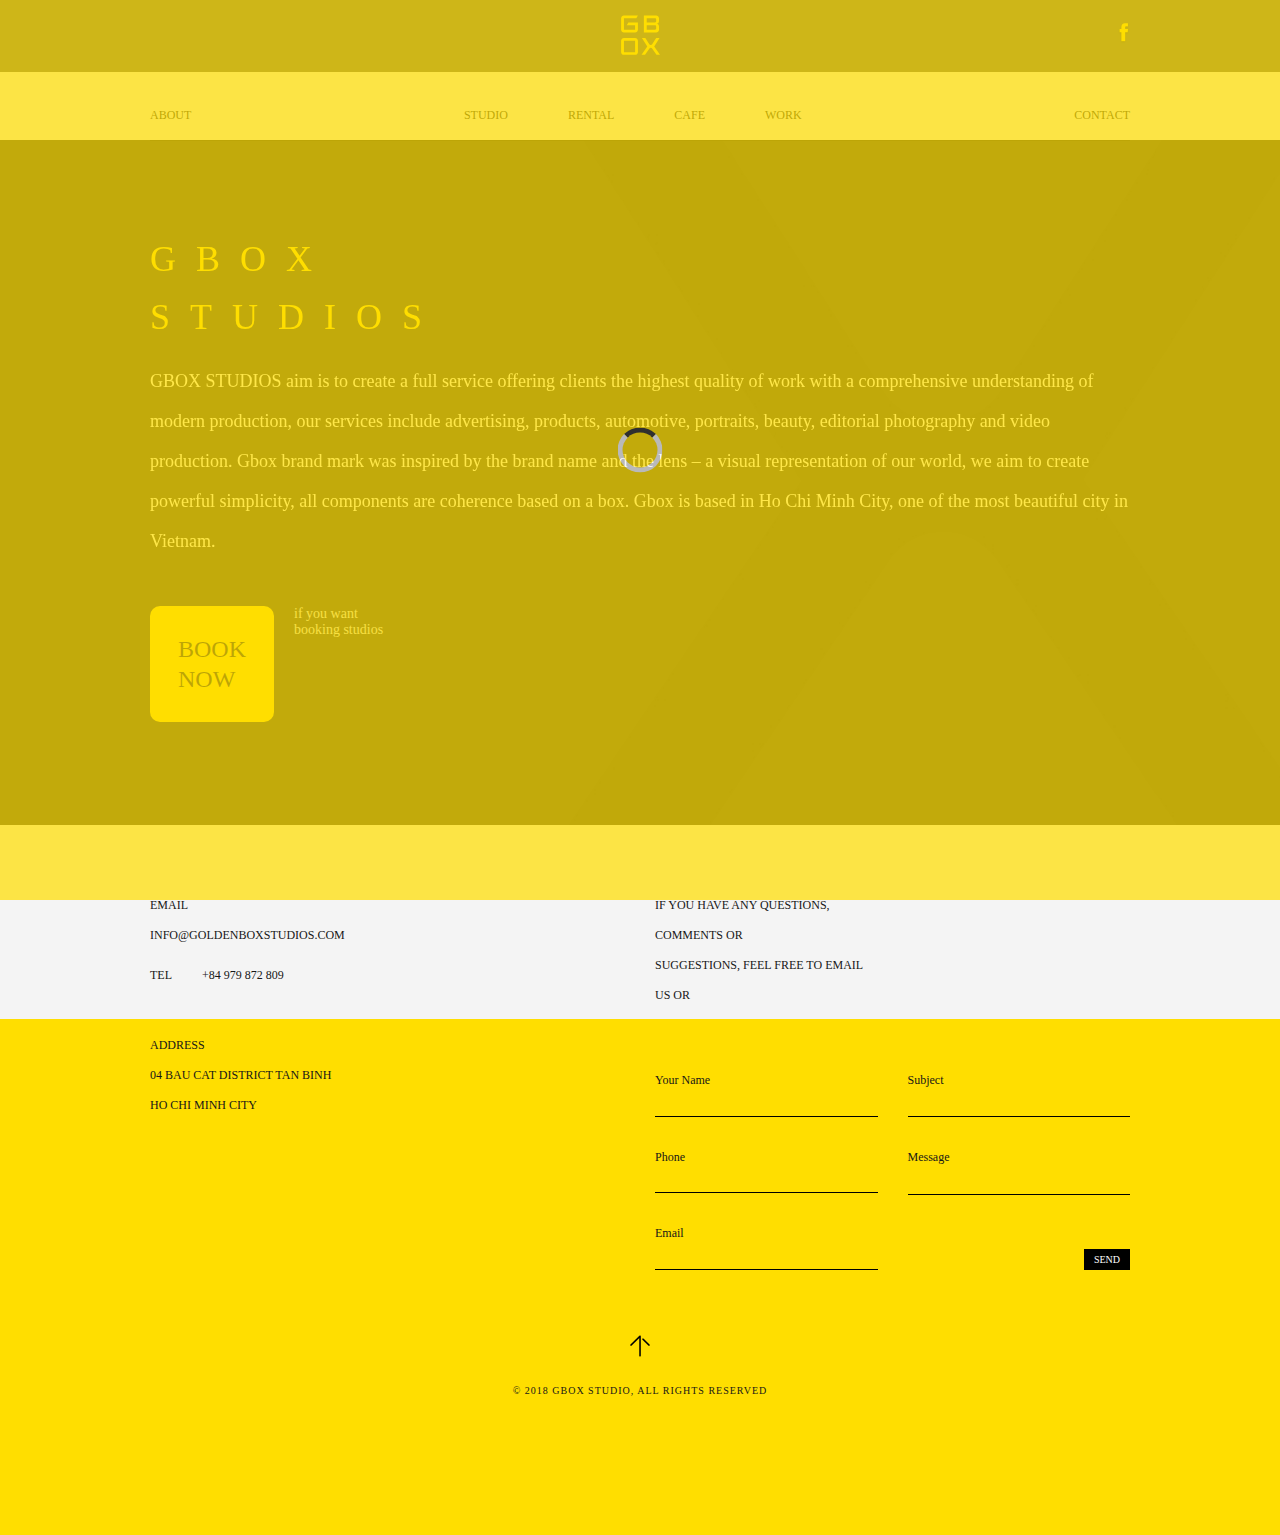
==== commit 60009927: "Add files via upload" ====
--- a/Aboutus.html
+++ b/Aboutus.html
@@ -1,41 +1,49 @@
 <!DOCTYPE html>
-<html lang="en">
+<html>
+
 <head>
-    <meta charset="UTF-8">
-    <meta http-equiv="X-UA-Compatible" content="IE=edge">
-    <meta name="viewport" content="width=device-width, initial-scale=1.0">
-    <link rel="stylesheet" href="./dest/style.css">
-    <link rel="stylesheet" href="./dest/fonts.css">
-    <link rel="stylesheet" href="./dest/flickity.css">
-    <link rel="stylesheet" href="./dest/aos.css">
-    <link rel="stylesheet" href="./dest/bootstrap-grid.css">
-    <title>About us</title>
+    <meta charset="UTF-8" />
+    <meta name="viewport" content="width=device-width, initial-scale=1.0, maximum-scale=1.0, user-scalable=0" />
+    <meta http-equiv="X-UA-Compatible" content="IE=edge,chrome=1" />
+    <title>About</title>
+    <link rel="shortcut icon" type="image/x-icon" href="img/icon/gbox.ico">
+    <meta name="title" content="" />
+    <meta name="description" content="" />
+
+    <!-- meta facebook -->
+    <meta property="og:locale" content="vi" />
+    <meta property="og:type" content="article" />
+    <meta property="og:title" content="GBOX STUDIOS" />
+    <meta property="og:description" content="GBOX STUDIOS aim is to create a full service offering clients the highest quality of work" />
+    <meta property="og:url" content="" />
+    <meta property="og:site_name" content="" />
+    <meta property="og:image" content="" />
+
+    <link rel="stylesheet" href="dest/stylelibs.min.css">
+    <link rel="stylesheet" href="dest/style.min.css">
+    <link rel="stylesheet" href="dest/fonts.css">
 </head>
-<body class="menumb_over">
-    <!-- load page -->
-    <div class="load-page">
+
+<body>
+    <div class="loading">
         <span></span>
     </div>
-    <!-- header -->
     <header>
-        <!-- header -->
-        <div class="header">
-            <div class="container">
-                <div class="hamburger">
-                    <div class="hamburger__burger"></div>
+        <div class="container">
+            <div class="hamburger">
+                <span></span>
+            </div>
+            <a href="./">
+                <div class="logo">
+                    <img src="img/icon/logo.svg" alt="">
                 </div>
-                <a href="index.html">
-                    <div class="logo">
-                        <img src="./img/icon/logo.svg" alt="">
-                    </div>
-                </a>
-                <div class="fb">
-                    <img src="./img/icon/icon-facebook.png" alt="">
-                </div>
-            </div>
+            </a>
+            <a class="fb" href="https://www.facebook.com/GBOX-Studio-Coffee-586986754712909/" target="_blank">
+                <img src="img/icon/icon-facebook.png" alt="">
+            </a>
         </div>
         <!-- menu-mb -->
-        <div class="menu-mobile">
+        <div class="menuMobile">
             <ul>
                 <li><a href="Aboutus.html">about</a></li>
                 <li><a href="Studio.html">studio</a></li>
@@ -46,20 +54,9 @@
             </ul>
         </div>
     </header>
-    <!-- menu mobile -->
-    <div class="menu-mobile">
-        <ul>
-            <li><a href="Aboutus.html">about</a></li>
-            <li><a href="Studio.html">studio</a></li>
-            <li><a href="Studio-rental.html">rental</a></li>
-            <li><a href="Coffee.html">cafe</a></li>
-            <li><a href="Allwork.html">work</a></li>
-            <li><a href="Contact.html">contact</a></li>
-        </ul>
-    </div>
-    <!-- menu fix -->
-    <div class="menu-fixed">
-        <div class="container">
+    
+    <div class="container">
+        <div class="menu">
             <ul>
                 <li class="li"><a href="Aboutus.html">About</a></li>
                 <div class="menu-mid">
@@ -72,25 +69,9 @@
             </ul>
         </div>
     </div>
-    <!-- menu pc -->
-    <div class="container">
-        <div class="menu">
-            <nav>
-                <ul>
-                    <li class="li"><a href="Aboutus.html">About</a></li>
-                    <div class="menu-mid">
-                        <li><a href="Studio.html">Studio</a></li>
-                        <li><a href="Studio-rental.html">Rental</a></li>
-                        <li><a href="Coffee.html">Cafe</a></li>
-                        <li><a href="Allwork.html">Work</a></li>
-                    </div>
-                    <li class="li"><a href="Contact.html">Contact</a></li>
-                </ul>
-            </nav>
-        </div>
-    </div>
-    <main>
-        <div class="aboutus">
+
+    <main class="aboutPage">
+        <section class="aboutus">
             <div class="container">
                 <div class="content">
                     <div class="title" data-aos="fade-right">
@@ -100,7 +81,7 @@
                         <p>GBOX STUDIOS aim is to create a full service offering clients the highest quality of work with a comprehensive understanding of modern production, our services include advertising, products, automotive, portraits, beauty, editorial photography and video production. Gbox brand mark was inspired by the brand name and the lens – a visual representation of our world, we aim to create powerful simplicity, all components are coherence based on a box. 
                             Gbox is based in Ho Chi Minh City, one of the most beautiful city in Vietnam.</p>
                     </div>
-                    <div class="Booknow"    >
+                    <div class="Booknow">
                         <div class="Booknow_d">
                             <p>book <br>now</p>
                         </div>
@@ -110,72 +91,84 @@
                     </div>
                 </div>
             </div>
-        </div>   
-        <!-- footer -->
-        <footer>
-            <div class="container" style="z-index: 20; position: relative;">
-                <div class="row">
-                    <div class="col-md-6 footerleft">
-                        <div class="email">
-                            <p>email</p>
-                            <p>info@goldenboxstudios.com</p>
-                        </div>
-                        <div class="tel">
-                            <p style="padding-right: 30px;">tel</p>
-                            <p>+84 979 872 809</p>
-                        </div>
-                        <div class="address">
-                            <p>address</p>
-                            <p>04 bau cat district tan binh</p>
-                            <p>ho chi minh city</p>
-                        </div>
+        </section>   
+    </main>
+
+    <!-- footer -->
+    <footer>
+        <div class="container">
+            <div class="row">
+                <div class="col-md-6 left">
+                    <div class="email">
+                        <p>email</p>
+                        <p>info@goldenboxstudios.com</p>
                     </div>
-                    <div class="col-md-6 contact">
-                        <p>if you have any questions, comments or</p>
-                        <p>suggestions, feel free to email us or</p>
-                        <form action="" class="row">
-                            <div class="col-6">
-                                <div class="login">
-                                    <label for="">Your Name</label>
-                                    <input type="text">
-                                </div>
-                                <div class="login">
-                                    <label for="">Phone</label>
-                                    <input type="text">
-                                </div>
-                                <div class="login">
-                                    <label for="">Email</label>
-                                    <input type="text">
-                                </div>
-                            </div>
-                            <div class="col-6">
-                                <div class="login">
-                                    <label for="">Subject</label>
-                                    <input type="text" id="subject">
-                                </div>
-                                <div class="login">
-                                    <label for="">Message</label>
-                                    <textarea name="" id="" cols="30" rows="1"></textarea>
-                                </div>
-                                <div class="submit">
-                                    <button type="submit">send</button>
-                                </div>
-                            </div>
-                        </form>
+                    <div class="tel">
+                        <p style="padding-right: 30px;">tel</p>
+                        <p>+84 979 872 809</p>
+                    </div>
+                    <div class="address">
+                        <p>address</p>
+                        <p>04 bau cat district tan binh</p>
+                        <p>ho chi minh city</p>
                     </div>
                 </div>
-                <div class="backtoTop">
-                    <div class="backtoTop_img">
-                        <img src="./img/icon/arrow-backtoTop.png" alt="">
-                    </div>
-                    <p>© 2018 Gbox Studio, All rights Reserved </p>
+                <div class="col-md-6 right">
+                    <p>if you have any questions, comments or</p>
+                    <p>suggestions, feel free to email us or</p>
+                    <form action="" class="row">
+                        <div class="col-6">
+                            <div class="login name">
+                                <label for="">Your Name</label>
+                                <input type="text">
+                            </div>
+                            <div class="login phone">
+                                <label for="">Phone</label>
+                                <input type="text">
+                            </div>
+                            <div class="login mail">
+                                <label for="">Email</label>
+                                <input type="text">
+                            </div>
+                        </div>
+                        <div class="col-6" style="position: relative;">
+                            <div class="login subject">
+                                <label for="">Subject</label>
+                                <input type="text" id="subject">
+                            </div>
+                            <div class="login">
+                                <label for="">Message</label>
+                                <textarea name="" id="" cols="30" rows="1"></textarea>
+                            </div>
+                            <div class="submit">
+                                <button type="submit">send</button>
+                            </div>
+                        </div>
+                    </form>
                 </div>
             </div>
-        </footer>
-    </main>
-    <script src="./js/jquery.js"></script>
-    <script src="./js/aos.js"></script>
-    <script src='./js/flickity.pkgd.min.js'></script>
-    <script src="./js/Gbox.js"></script>
+            <div class="backtoTop">
+                <div class="backtoTop_img">
+                    <img src="img/icon/arrow-backtoTop.png" alt="">
+                </div>
+                <p>© 2018 Gbox Studio, All rights Reserved </p>
+            </div>
+        </div>
+    </footer>
+
+    <div class="popup">
+        <div class="popup-modal">
+            <div class="line"></div>
+            <p class="text"></p>
+            <div class="btn">
+                <div class="btn-d">
+                    <p>Exit</p>
+                </div>
+            </div>
+        </div>
+    </div>
+
+    <script src="dest/jsmain.min.js"></script>
+    <script src="dest/main.js"></script>
 </body>
-</html>+</html> --- a/dest/stylelibs.min.css
+++ b/dest/stylelibs.min.css
@@ -0,0 +1,3 @@
+[data-aos][data-aos][data-aos-duration="50"],body[data-aos-duration="50"] [data-aos]{transition-duration:50ms}[data-aos][data-aos][data-aos-delay="50"],body[data-aos-delay="50"] [data-aos]{transition-delay:0}[data-aos][data-aos][data-aos-delay="50"].aos-animate,body[data-aos-delay="50"] [data-aos].aos-animate{transition-delay:50ms}[data-aos][data-aos][data-aos-duration="100"],body[data-aos-duration="100"] [data-aos]{transition-duration:.1s}[data-aos][data-aos][data-aos-delay="100"],body[data-aos-delay="100"] [data-aos]{transition-delay:0}[data-aos][data-aos][data-aos-delay="100"].aos-animate,body[data-aos-delay="100"] [data-aos].aos-animate{transition-delay:.1s}[data-aos][data-aos][data-aos-duration="150"],body[data-aos-duration="150"] [data-aos]{transition-duration:.15s}[data-aos][data-aos][data-aos-delay="150"],body[data-aos-delay="150"] [data-aos]{transition-delay:0}[data-aos][data-aos][data-aos-delay="150"].aos-animate,body[data-aos-delay="150"] [data-aos].aos-animate{transition-delay:.15s}[data-aos][data-aos][data-aos-duration="200"],body[data-aos-duration="200"] [data-aos]{transition-duration:.2s}[data-aos][data-aos][data-aos-delay="200"],body[data-aos-delay="200"] [data-aos]{transition-delay:0}[data-aos][data-aos][data-aos-delay="200"].aos-animate,body[data-aos-delay="200"] [data-aos].aos-animate{transition-delay:.2s}[data-aos][data-aos][data-aos-duration="250"],body[data-aos-duration="250"] [data-aos]{transition-duration:.25s}[data-aos][data-aos][data-aos-delay="250"],body[data-aos-delay="250"] [data-aos]{transition-delay:0}[data-aos][data-aos][data-aos-delay="250"].aos-animate,body[data-aos-delay="250"] [data-aos].aos-animate{transition-delay:.25s}[data-aos][data-aos][data-aos-duration="300"],body[data-aos-duration="300"] [data-aos]{transition-duration:.3s}[data-aos][data-aos][data-aos-delay="300"],body[data-aos-delay="300"] [data-aos]{transition-delay:0}[data-aos][data-aos][data-aos-delay="300"].aos-animate,body[data-aos-delay="300"] [data-aos].aos-animate{transition-delay:.3s}[data-aos][data-aos][data-aos-duration="350"],body[data-aos-duration="350"] [data-aos]{transition-duration:.35s}[data-aos][data-aos][data-aos-delay="350"],body[data-aos-delay="350"] [data-aos]{transition-delay:0}[data-aos][data-aos][data-aos-delay="350"].aos-animate,body[data-aos-delay="350"] [data-aos].aos-animate{transition-delay:.35s}[data-aos][data-aos][data-aos-duration="400"],body[data-aos-duration="400"] [data-aos]{transition-duration:.4s}[data-aos][data-aos][data-aos-delay="400"],body[data-aos-delay="400"] [data-aos]{transition-delay:0}[data-aos][data-aos][data-aos-delay="400"].aos-animate,body[data-aos-delay="400"] [data-aos].aos-animate{transition-delay:.4s}[data-aos][data-aos][data-aos-duration="450"],body[data-aos-duration="450"] [data-aos]{transition-duration:.45s}[data-aos][data-aos][data-aos-delay="450"],body[data-aos-delay="450"] [data-aos]{transition-delay:0}[data-aos][data-aos][data-aos-delay="450"].aos-animate,body[data-aos-delay="450"] [data-aos].aos-animate{transition-delay:.45s}[data-aos][data-aos][data-aos-duration="500"],body[data-aos-duration="500"] [data-aos]{transition-duration:.5s}[data-aos][data-aos][data-aos-delay="500"],body[data-aos-delay="500"] [data-aos]{transition-delay:0}[data-aos][data-aos][data-aos-delay="500"].aos-animate,body[data-aos-delay="500"] [data-aos].aos-animate{transition-delay:.5s}[data-aos][data-aos][data-aos-duration="550"],body[data-aos-duration="550"] [data-aos]{transition-duration:.55s}[data-aos][data-aos][data-aos-delay="550"],body[data-aos-delay="550"] [data-aos]{transition-delay:0}[data-aos][data-aos][data-aos-delay="550"].aos-animate,body[data-aos-delay="550"] [data-aos].aos-animate{transition-delay:.55s}[data-aos][data-aos][data-aos-duration="600"],body[data-aos-duration="600"] [data-aos]{transition-duration:.6s}[data-aos][data-aos][data-aos-delay="600"],body[data-aos-delay="600"] [data-aos]{transition-delay:0}[data-aos][data-aos][data-aos-delay="600"].aos-animate,body[data-aos-delay="600"] [data-aos].aos-animate{transition-delay:.6s}[data-aos][data-aos][data-aos-duration="650"],body[data-aos-duration="650"] [data-aos]{transition-duration:.65s}[data-aos][data-aos][data-aos-delay="650"],body[data-aos-delay="650"] [data-aos]{transition-delay:0}[data-aos][data-aos][data-aos-delay="650"].aos-animate,body[data-aos-delay="650"] [data-aos].aos-animate{transition-delay:.65s}[data-aos][data-aos][data-aos-duration="700"],body[data-aos-duration="700"] [data-aos]{transition-duration:.7s}[data-aos][data-aos][data-aos-delay="700"],body[data-aos-delay="700"] [data-aos]{transition-delay:0}[data-aos][data-aos][data-aos-delay="700"].aos-animate,body[data-aos-delay="700"] [data-aos].aos-animate{transition-delay:.7s}[data-aos][data-aos][data-aos-duration="750"],body[data-aos-duration="750"] [data-aos]{transition-duration:.75s}[data-aos][data-aos][data-aos-delay="750"],body[data-aos-delay="750"] [data-aos]{transition-delay:0}[data-aos][data-aos][data-aos-delay="750"].aos-animate,body[data-aos-delay="750"] [data-aos].aos-animate{transition-delay:.75s}[data-aos][data-aos][data-aos-duration="800"],body[data-aos-duration="800"] [data-aos]{transition-duration:.8s}[data-aos][data-aos][data-aos-delay="800"],body[data-aos-delay="800"] [data-aos]{transition-delay:0}[data-aos][data-aos][data-aos-delay="800"].aos-animate,body[data-aos-delay="800"] [data-aos].aos-animate{transition-delay:.8s}[data-aos][data-aos][data-aos-duration="850"],body[data-aos-duration="850"] [data-aos]{transition-duration:.85s}[data-aos][data-aos][data-aos-delay="850"],body[data-aos-delay="850"] [data-aos]{transition-delay:0}[data-aos][data-aos][data-aos-delay="850"].aos-animate,body[data-aos-delay="850"] [data-aos].aos-animate{transition-delay:.85s}[data-aos][data-aos][data-aos-duration="900"],body[data-aos-duration="900"] [data-aos]{transition-duration:.9s}[data-aos][data-aos][data-aos-delay="900"],body[data-aos-delay="900"] [data-aos]{transition-delay:0}[data-aos][data-aos][data-aos-delay="900"].aos-animate,body[data-aos-delay="900"] [data-aos].aos-animate{transition-delay:.9s}[data-aos][data-aos][data-aos-duration="950"],body[data-aos-duration="950"] [data-aos]{transition-duration:.95s}[data-aos][data-aos][data-aos-delay="950"],body[data-aos-delay="950"] [data-aos]{transition-delay:0}[data-aos][data-aos][data-aos-delay="950"].aos-animate,body[data-aos-delay="950"] [data-aos].aos-animate{transition-delay:.95s}[data-aos][data-aos][data-aos-duration="1000"],body[data-aos-duration="1000"] [data-aos]{transition-duration:1s}[data-aos][data-aos][data-aos-delay="1000"],body[data-aos-delay="1000"] [data-aos]{transition-delay:0}[data-aos][data-aos][data-aos-delay="1000"].aos-animate,body[data-aos-delay="1000"] [data-aos].aos-animate{transition-delay:1s}[data-aos][data-aos][data-aos-duration="1050"],body[data-aos-duration="1050"] [data-aos]{transition-duration:1.05s}[data-aos][data-aos][data-aos-delay="1050"],body[data-aos-delay="1050"] [data-aos]{transition-delay:0}[data-aos][data-aos][data-aos-delay="1050"].aos-animate,body[data-aos-delay="1050"] [data-aos].aos-animate{transition-delay:1.05s}[data-aos][data-aos][data-aos-duration="1100"],body[data-aos-duration="1100"] [data-aos]{transition-duration:1.1s}[data-aos][data-aos][data-aos-delay="1100"],body[data-aos-delay="1100"] [data-aos]{transition-delay:0}[data-aos][data-aos][data-aos-delay="1100"].aos-animate,body[data-aos-delay="1100"] [data-aos].aos-animate{transition-delay:1.1s}[data-aos][data-aos][data-aos-duration="1150"],body[data-aos-duration="1150"] [data-aos]{transition-duration:1.15s}[data-aos][data-aos][data-aos-delay="1150"],body[data-aos-delay="1150"] [data-aos]{transition-delay:0}[data-aos][data-aos][data-aos-delay="1150"].aos-animate,body[data-aos-delay="1150"] [data-aos].aos-animate{transition-delay:1.15s}[data-aos][data-aos][data-aos-duration="1200"],body[data-aos-duration="1200"] [data-aos]{transition-duration:1.2s}[data-aos][data-aos][data-aos-delay="1200"],body[data-aos-delay="1200"] [data-aos]{transition-delay:0}[data-aos][data-aos][data-aos-delay="1200"].aos-animate,body[data-aos-delay="1200"] [data-aos].aos-animate{transition-delay:1.2s}[data-aos][data-aos][data-aos-duration="1250"],body[data-aos-duration="1250"] [data-aos]{transition-duration:1.25s}[data-aos][data-aos][data-aos-delay="1250"],body[data-aos-delay="1250"] [data-aos]{transition-delay:0}[data-aos][data-aos][data-aos-delay="1250"].aos-animate,body[data-aos-delay="1250"] [data-aos].aos-animate{transition-delay:1.25s}[data-aos][data-aos][data-aos-duration="1300"],body[data-aos-duration="1300"] [data-aos]{transition-duration:1.3s}[data-aos][data-aos][data-aos-delay="1300"],body[data-aos-delay="1300"] [data-aos]{transition-delay:0}[data-aos][data-aos][data-aos-delay="1300"].aos-animate,body[data-aos-delay="1300"] [data-aos].aos-animate{transition-delay:1.3s}[data-aos][data-aos][data-aos-duration="1350"],body[data-aos-duration="1350"] [data-aos]{transition-duration:1.35s}[data-aos][data-aos][data-aos-delay="1350"],body[data-aos-delay="1350"] [data-aos]{transition-delay:0}[data-aos][data-aos][data-aos-delay="1350"].aos-animate,body[data-aos-delay="1350"] [data-aos].aos-animate{transition-delay:1.35s}[data-aos][data-aos][data-aos-duration="1400"],body[data-aos-duration="1400"] [data-aos]{transition-duration:1.4s}[data-aos][data-aos][data-aos-delay="1400"],body[data-aos-delay="1400"] [data-aos]{transition-delay:0}[data-aos][data-aos][data-aos-delay="1400"].aos-animate,body[data-aos-delay="1400"] [data-aos].aos-animate{transition-delay:1.4s}[data-aos][data-aos][data-aos-duration="1450"],body[data-aos-duration="1450"] [data-aos]{transition-duration:1.45s}[data-aos][data-aos][data-aos-delay="1450"],body[data-aos-delay="1450"] [data-aos]{transition-delay:0}[data-aos][data-aos][data-aos-delay="1450"].aos-animate,body[data-aos-delay="1450"] [data-aos].aos-animate{transition-delay:1.45s}[data-aos][data-aos][data-aos-duration="1500"],body[data-aos-duration="1500"] [data-aos]{transition-duration:1.5s}[data-aos][data-aos][data-aos-delay="1500"],body[data-aos-delay="1500"] [data-aos]{transition-delay:0}[data-aos][data-aos][data-aos-delay="1500"].aos-animate,body[data-aos-delay="1500"] [data-aos].aos-animate{transition-delay:1.5s}[data-aos][data-aos][data-aos-duration="1550"],body[data-aos-duration="1550"] [data-aos]{transition-duration:1.55s}[data-aos][data-aos][data-aos-delay="1550"],body[data-aos-delay="1550"] [data-aos]{transition-delay:0}[data-aos][data-aos][data-aos-delay="1550"].aos-animate,body[data-aos-delay="1550"] [data-aos].aos-animate{transition-delay:1.55s}[data-aos][data-aos][data-aos-duration="1600"],body[data-aos-duration="1600"] [data-aos]{transition-duration:1.6s}[data-aos][data-aos][data-aos-delay="1600"],body[data-aos-delay="1600"] [data-aos]{transition-delay:0}[data-aos][data-aos][data-aos-delay="1600"].aos-animate,body[data-aos-delay="1600"] [data-aos].aos-animate{transition-delay:1.6s}[data-aos][data-aos][data-aos-duration="1650"],body[data-aos-duration="1650"] [data-aos]{transition-duration:1.65s}[data-aos][data-aos][data-aos-delay="1650"],body[data-aos-delay="1650"] [data-aos]{transition-delay:0}[data-aos][data-aos][data-aos-delay="1650"].aos-animate,body[data-aos-delay="1650"] [data-aos].aos-animate{transition-delay:1.65s}[data-aos][data-aos][data-aos-duration="1700"],body[data-aos-duration="1700"] [data-aos]{transition-duration:1.7s}[data-aos][data-aos][data-aos-delay="1700"],body[data-aos-delay="1700"] [data-aos]{transition-delay:0}[data-aos][data-aos][data-aos-delay="1700"].aos-animate,body[data-aos-delay="1700"] [data-aos].aos-animate{transition-delay:1.7s}[data-aos][data-aos][data-aos-duration="1750"],body[data-aos-duration="1750"] [data-aos]{transition-duration:1.75s}[data-aos][data-aos][data-aos-delay="1750"],body[data-aos-delay="1750"] [data-aos]{transition-delay:0}[data-aos][data-aos][data-aos-delay="1750"].aos-animate,body[data-aos-delay="1750"] [data-aos].aos-animate{transition-delay:1.75s}[data-aos][data-aos][data-aos-duration="1800"],body[data-aos-duration="1800"] [data-aos]{transition-duration:1.8s}[data-aos][data-aos][data-aos-delay="1800"],body[data-aos-delay="1800"] [data-aos]{transition-delay:0}[data-aos][data-aos][data-aos-delay="1800"].aos-animate,body[data-aos-delay="1800"] [data-aos].aos-animate{transition-delay:1.8s}[data-aos][data-aos][data-aos-duration="1850"],body[data-aos-duration="1850"] [data-aos]{transition-duration:1.85s}[data-aos][data-aos][data-aos-delay="1850"],body[data-aos-delay="1850"] [data-aos]{transition-delay:0}[data-aos][data-aos][data-aos-delay="1850"].aos-animate,body[data-aos-delay="1850"] [data-aos].aos-animate{transition-delay:1.85s}[data-aos][data-aos][data-aos-duration="1900"],body[data-aos-duration="1900"] [data-aos]{transition-duration:1.9s}[data-aos][data-aos][data-aos-delay="1900"],body[data-aos-delay="1900"] [data-aos]{transition-delay:0}[data-aos][data-aos][data-aos-delay="1900"].aos-animate,body[data-aos-delay="1900"] [data-aos].aos-animate{transition-delay:1.9s}[data-aos][data-aos][data-aos-duration="1950"],body[data-aos-duration="1950"] [data-aos]{transition-duration:1.95s}[data-aos][data-aos][data-aos-delay="1950"],body[data-aos-delay="1950"] [data-aos]{transition-delay:0}[data-aos][data-aos][data-aos-delay="1950"].aos-animate,body[data-aos-delay="1950"] [data-aos].aos-animate{transition-delay:1.95s}[data-aos][data-aos][data-aos-duration="2000"],body[data-aos-duration="2000"] [data-aos]{transition-duration:2s}[data-aos][data-aos][data-aos-delay="2000"],body[data-aos-delay="2000"] [data-aos]{transition-delay:0}[data-aos][data-aos][data-aos-delay="2000"].aos-animate,body[data-aos-delay="2000"] [data-aos].aos-animate{transition-delay:2s}[data-aos][data-aos][data-aos-duration="2050"],body[data-aos-duration="2050"] [data-aos]{transition-duration:2.05s}[data-aos][data-aos][data-aos-delay="2050"],body[data-aos-delay="2050"] [data-aos]{transition-delay:0}[data-aos][data-aos][data-aos-delay="2050"].aos-animate,body[data-aos-delay="2050"] [data-aos].aos-animate{transition-delay:2.05s}[data-aos][data-aos][data-aos-duration="2100"],body[data-aos-duration="2100"] [data-aos]{transition-duration:2.1s}[data-aos][data-aos][data-aos-delay="2100"],body[data-aos-delay="2100"] [data-aos]{transition-delay:0}[data-aos][data-aos][data-aos-delay="2100"].aos-animate,body[data-aos-delay="2100"] [data-aos].aos-animate{transition-delay:2.1s}[data-aos][data-aos][data-aos-duration="2150"],body[data-aos-duration="2150"] [data-aos]{transition-duration:2.15s}[data-aos][data-aos][data-aos-delay="2150"],body[data-aos-delay="2150"] [data-aos]{transition-delay:0}[data-aos][data-aos][data-aos-delay="2150"].aos-animate,body[data-aos-delay="2150"] [data-aos].aos-animate{transition-delay:2.15s}[data-aos][data-aos][data-aos-duration="2200"],body[data-aos-duration="2200"] [data-aos]{transition-duration:2.2s}[data-aos][data-aos][data-aos-delay="2200"],body[data-aos-delay="2200"] [data-aos]{transition-delay:0}[data-aos][data-aos][data-aos-delay="2200"].aos-animate,body[data-aos-delay="2200"] [data-aos].aos-animate{transition-delay:2.2s}[data-aos][data-aos][data-aos-duration="2250"],body[data-aos-duration="2250"] [data-aos]{transition-duration:2.25s}[data-aos][data-aos][data-aos-delay="2250"],body[data-aos-delay="2250"] [data-aos]{transition-delay:0}[data-aos][data-aos][data-aos-delay="2250"].aos-animate,body[data-aos-delay="2250"] [data-aos].aos-animate{transition-delay:2.25s}[data-aos][data-aos][data-aos-duration="2300"],body[data-aos-duration="2300"] [data-aos]{transition-duration:2.3s}[data-aos][data-aos][data-aos-delay="2300"],body[data-aos-delay="2300"] [data-aos]{transition-delay:0}[data-aos][data-aos][data-aos-delay="2300"].aos-animate,body[data-aos-delay="2300"] [data-aos].aos-animate{transition-delay:2.3s}[data-aos][data-aos][data-aos-duration="2350"],body[data-aos-duration="2350"] [data-aos]{transition-duration:2.35s}[data-aos][data-aos][data-aos-delay="2350"],body[data-aos-delay="2350"] [data-aos]{transition-delay:0}[data-aos][data-aos][data-aos-delay="2350"].aos-animate,body[data-aos-delay="2350"] [data-aos].aos-animate{transition-delay:2.35s}[data-aos][data-aos][data-aos-duration="2400"],body[data-aos-duration="2400"] [data-aos]{transition-duration:2.4s}[data-aos][data-aos][data-aos-delay="2400"],body[data-aos-delay="2400"] [data-aos]{transition-delay:0}[data-aos][data-aos][data-aos-delay="2400"].aos-animate,body[data-aos-delay="2400"] [data-aos].aos-animate{transition-delay:2.4s}[data-aos][data-aos][data-aos-duration="2450"],body[data-aos-duration="2450"] [data-aos]{transition-duration:2.45s}[data-aos][data-aos][data-aos-delay="2450"],body[data-aos-delay="2450"] [data-aos]{transition-delay:0}[data-aos][data-aos][data-aos-delay="2450"].aos-animate,body[data-aos-delay="2450"] [data-aos].aos-animate{transition-delay:2.45s}[data-aos][data-aos][data-aos-duration="2500"],body[data-aos-duration="2500"] [data-aos]{transition-duration:2.5s}[data-aos][data-aos][data-aos-delay="2500"],body[data-aos-delay="2500"] [data-aos]{transition-delay:0}[data-aos][data-aos][data-aos-delay="2500"].aos-animate,body[data-aos-delay="2500"] [data-aos].aos-animate{transition-delay:2.5s}[data-aos][data-aos][data-aos-duration="2550"],body[data-aos-duration="2550"] [data-aos]{transition-duration:2.55s}[data-aos][data-aos][data-aos-delay="2550"],body[data-aos-delay="2550"] [data-aos]{transition-delay:0}[data-aos][data-aos][data-aos-delay="2550"].aos-animate,body[data-aos-delay="2550"] [data-aos].aos-animate{transition-delay:2.55s}[data-aos][data-aos][data-aos-duration="2600"],body[data-aos-duration="2600"] [data-aos]{transition-duration:2.6s}[data-aos][data-aos][data-aos-delay="2600"],body[data-aos-delay="2600"] [data-aos]{transition-delay:0}[data-aos][data-aos][data-aos-delay="2600"].aos-animate,body[data-aos-delay="2600"] [data-aos].aos-animate{transition-delay:2.6s}[data-aos][data-aos][data-aos-duration="2650"],body[data-aos-duration="2650"] [data-aos]{transition-duration:2.65s}[data-aos][data-aos][data-aos-delay="2650"],body[data-aos-delay="2650"] [data-aos]{transition-delay:0}[data-aos][data-aos][data-aos-delay="2650"].aos-animate,body[data-aos-delay="2650"] [data-aos].aos-animate{transition-delay:2.65s}[data-aos][data-aos][data-aos-duration="2700"],body[data-aos-duration="2700"] [data-aos]{transition-duration:2.7s}[data-aos][data-aos][data-aos-delay="2700"],body[data-aos-delay="2700"] [data-aos]{transition-delay:0}[data-aos][data-aos][data-aos-delay="2700"].aos-animate,body[data-aos-delay="2700"] [data-aos].aos-animate{transition-delay:2.7s}[data-aos][data-aos][data-aos-duration="2750"],body[data-aos-duration="2750"] [data-aos]{transition-duration:2.75s}[data-aos][data-aos][data-aos-delay="2750"],body[data-aos-delay="2750"] [data-aos]{transition-delay:0}[data-aos][data-aos][data-aos-delay="2750"].aos-animate,body[data-aos-delay="2750"] [data-aos].aos-animate{transition-delay:2.75s}[data-aos][data-aos][data-aos-duration="2800"],body[data-aos-duration="2800"] [data-aos]{transition-duration:2.8s}[data-aos][data-aos][data-aos-delay="2800"],body[data-aos-delay="2800"] [data-aos]{transition-delay:0}[data-aos][data-aos][data-aos-delay="2800"].aos-animate,body[data-aos-delay="2800"] [data-aos].aos-animate{transition-delay:2.8s}[data-aos][data-aos][data-aos-duration="2850"],body[data-aos-duration="2850"] [data-aos]{transition-duration:2.85s}[data-aos][data-aos][data-aos-delay="2850"],body[data-aos-delay="2850"] [data-aos]{transition-delay:0}[data-aos][data-aos][data-aos-delay="2850"].aos-animate,body[data-aos-delay="2850"] [data-aos].aos-animate{transition-delay:2.85s}[data-aos][data-aos][data-aos-duration="2900"],body[data-aos-duration="2900"] [data-aos]{transition-duration:2.9s}[data-aos][data-aos][data-aos-delay="2900"],body[data-aos-delay="2900"] [data-aos]{transition-delay:0}[data-aos][data-aos][data-aos-delay="2900"].aos-animate,body[data-aos-delay="2900"] [data-aos].aos-animate{transition-delay:2.9s}[data-aos][data-aos][data-aos-duration="2950"],body[data-aos-duration="2950"] [data-aos]{transition-duration:2.95s}[data-aos][data-aos][data-aos-delay="2950"],body[data-aos-delay="2950"] [data-aos]{transition-delay:0}[data-aos][data-aos][data-aos-delay="2950"].aos-animate,body[data-aos-delay="2950"] [data-aos].aos-animate{transition-delay:2.95s}[data-aos][data-aos][data-aos-duration="3000"],body[data-aos-duration="3000"] [data-aos]{transition-duration:3s}[data-aos][data-aos][data-aos-delay="3000"],body[data-aos-delay="3000"] [data-aos]{transition-delay:0}[data-aos][data-aos][data-aos-delay="3000"].aos-animate,body[data-aos-delay="3000"] [data-aos].aos-animate{transition-delay:3s}[data-aos][data-aos][data-aos-easing=linear],body[data-aos-easing=linear] [data-aos]{transition-timing-function:cubic-bezier(.25,.25,.75,.75)}[data-aos][data-aos][data-aos-easing=ease],body[data-aos-easing=ease] [data-aos]{transition-timing-function:ease}[data-aos][data-aos][data-aos-easing=ease-in],body[data-aos-easing=ease-in] [data-aos]{transition-timing-function:ease-in}[data-aos][data-aos][data-aos-easing=ease-out],body[data-aos-easing=ease-out] [data-aos]{transition-timing-function:ease-out}[data-aos][data-aos][data-aos-easing=ease-in-out],body[data-aos-easing=ease-in-out] [data-aos]{transition-timing-function:ease-in-out}[data-aos][data-aos][data-aos-easing=ease-in-back],body[data-aos-easing=ease-in-back] [data-aos]{transition-timing-function:cubic-bezier(.6,-.28,.735,.045)}[data-aos][data-aos][data-aos-easing=ease-out-back],body[data-aos-easing=ease-out-back] [data-aos]{transition-timing-function:cubic-bezier(.175,.885,.32,1.275)}[data-aos][data-aos][data-aos-easing=ease-in-out-back],body[data-aos-easing=ease-in-out-back] [data-aos]{transition-timing-function:cubic-bezier(.68,-.55,.265,1.55)}[data-aos][data-aos][data-aos-easing=ease-in-sine],body[data-aos-easing=ease-in-sine] [data-aos]{transition-timing-function:cubic-bezier(.47,0,.745,.715)}[data-aos][data-aos][data-aos-easing=ease-out-sine],body[data-aos-easing=ease-out-sine] [data-aos]{transition-timing-function:cubic-bezier(.39,.575,.565,1)}[data-aos][data-aos][data-aos-easing=ease-in-out-sine],body[data-aos-easing=ease-in-out-sine] [data-aos]{transition-timing-function:cubic-bezier(.445,.05,.55,.95)}[data-aos][data-aos][data-aos-easing=ease-in-quad],body[data-aos-easing=ease-in-quad] [data-aos]{transition-timing-function:cubic-bezier(.55,.085,.68,.53)}[data-aos][data-aos][data-aos-easing=ease-out-quad],body[data-aos-easing=ease-out-quad] [data-aos]{transition-timing-function:cubic-bezier(.25,.46,.45,.94)}[data-aos][data-aos][data-aos-easing=ease-in-out-quad],body[data-aos-easing=ease-in-out-quad] [data-aos]{transition-timing-function:cubic-bezier(.455,.03,.515,.955)}[data-aos][data-aos][data-aos-easing=ease-in-cubic],body[data-aos-easing=ease-in-cubic] [data-aos]{transition-timing-function:cubic-bezier(.55,.085,.68,.53)}[data-aos][data-aos][data-aos-easing=ease-out-cubic],body[data-aos-easing=ease-out-cubic] [data-aos]{transition-timing-function:cubic-bezier(.25,.46,.45,.94)}[data-aos][data-aos][data-aos-easing=ease-in-out-cubic],body[data-aos-easing=ease-in-out-cubic] [data-aos]{transition-timing-function:cubic-bezier(.455,.03,.515,.955)}[data-aos][data-aos][data-aos-easing=ease-in-quart],body[data-aos-easing=ease-in-quart] [data-aos]{transition-timing-function:cubic-bezier(.55,.085,.68,.53)}[data-aos][data-aos][data-aos-easing=ease-out-quart],body[data-aos-easing=ease-out-quart] [data-aos]{transition-timing-function:cubic-bezier(.25,.46,.45,.94)}[data-aos][data-aos][data-aos-easing=ease-in-out-quart],body[data-aos-easing=ease-in-out-quart] [data-aos]{transition-timing-function:cubic-bezier(.455,.03,.515,.955)}[data-aos^=fade][data-aos^=fade]{opacity:0;transition-property:opacity,transform}[data-aos^=fade][data-aos^=fade].aos-animate{opacity:1;transform:translateZ(0)}[data-aos=fade-up]{transform:translate3d(0,100px,0)}[data-aos=fade-down]{transform:translate3d(0,-100px,0)}[data-aos=fade-right]{transform:translate3d(-100px,0,0)}[data-aos=fade-left]{transform:translate3d(100px,0,0)}[data-aos=fade-up-right]{transform:translate3d(-100px,100px,0)}[data-aos=fade-up-left]{transform:translate3d(100px,100px,0)}[data-aos=fade-down-right]{transform:translate3d(-100px,-100px,0)}[data-aos=fade-down-left]{transform:translate3d(100px,-100px,0)}[data-aos^=zoom][data-aos^=zoom]{opacity:0;transition-property:opacity,transform}[data-aos^=zoom][data-aos^=zoom].aos-animate{opacity:1;transform:translateZ(0) scale(1)}[data-aos=zoom-in]{transform:scale(.6)}[data-aos=zoom-in-up]{transform:translate3d(0,100px,0) scale(.6)}[data-aos=zoom-in-down]{transform:translate3d(0,-100px,0) scale(.6)}[data-aos=zoom-in-right]{transform:translate3d(-100px,0,0) scale(.6)}[data-aos=zoom-in-left]{transform:translate3d(100px,0,0) scale(.6)}[data-aos=zoom-out]{transform:scale(1.2)}[data-aos=zoom-out-up]{transform:translate3d(0,100px,0) scale(1.2)}[data-aos=zoom-out-down]{transform:translate3d(0,-100px,0) scale(1.2)}[data-aos=zoom-out-right]{transform:translate3d(-100px,0,0) scale(1.2)}[data-aos=zoom-out-left]{transform:translate3d(100px,0,0) scale(1.2)}[data-aos^=slide][data-aos^=slide]{transition-property:transform}[data-aos^=slide][data-aos^=slide].aos-animate{transform:translateZ(0)}[data-aos=slide-up]{transform:translate3d(0,100%,0)}[data-aos=slide-down]{transform:translate3d(0,-100%,0)}[data-aos=slide-right]{transform:translate3d(-100%,0,0)}[data-aos=slide-left]{transform:translate3d(100%,0,0)}[data-aos^=flip][data-aos^=flip]{backface-visibility:hidden;transition-property:transform}[data-aos=flip-left]{transform:perspective(2500px) rotateY(-100deg)}[data-aos=flip-left].aos-animate{transform:perspective(2500px) rotateY(0)}[data-aos=flip-right]{transform:perspective(2500px) rotateY(100deg)}[data-aos=flip-right].aos-animate{transform:perspective(2500px) rotateY(0)}[data-aos=flip-up]{transform:perspective(2500px) rotateX(-100deg)}[data-aos=flip-up].aos-animate{transform:perspective(2500px) rotateX(0)}[data-aos=flip-down]{transform:perspective(2500px) rotateX(100deg)}[data-aos=flip-down].aos-animate{transform:perspective(2500px) rotateX(0)}/*! Flickity v2.2.2
+https://flickity.metafizzy.co
+---------------------------------------------- */.flickity-enabled{position:relative}.flickity-enabled:focus{outline:0}.flickity-viewport{overflow:hidden;position:relative;height:100%}.flickity-slider{position:absolute;width:100%;height:100%}.flickity-enabled.is-draggable{-webkit-tap-highlight-color:transparent;-webkit-user-select:none;-moz-user-select:none;-ms-user-select:none;user-select:none}.flickity-enabled.is-draggable .flickity-viewport{cursor:move;cursor:-webkit-grab;cursor:grab}.flickity-enabled.is-draggable .flickity-viewport.is-pointer-down{cursor:-webkit-grabbing;cursor:grabbing}.flickity-button{position:absolute;background:hsla(0,0%,100%,.75);border:none;color:#333}.flickity-button:hover{background:#fff;cursor:pointer}.flickity-button:focus{outline:0;box-shadow:0 0 0 5px #19f}.flickity-button:active{opacity:.6}.flickity-button:disabled{opacity:.3;cursor:auto;pointer-events:none}.flickity-button-icon{fill:currentColor}.flickity-prev-next-button{top:50%;width:44px;height:44px;border-radius:50%;transform:translateY(-50%)}.flickity-prev-next-button.previous{left:10px}.flickity-prev-next-button.next{right:10px}.flickity-rtl .flickity-prev-next-button.previous{left:auto;right:10px}.flickity-rtl .flickity-prev-next-button.next{right:auto;left:10px}.flickity-prev-next-button .flickity-button-icon{position:absolute;left:20%;top:20%;width:60%;height:60%}.flickity-page-dots{position:absolute;width:100%;bottom:-25px;padding:0;margin:0;list-style:none;text-align:center;line-height:1}.flickity-rtl .flickity-page-dots{direction:rtl}.flickity-page-dots .dot{display:inline-block;width:10px;height:10px;margin:0 8px;background:#333;border-radius:50%;opacity:.25;cursor:pointer}.flickity-page-dots .dot.is-selected{opacity:1}--- a/dest/style.min.css
+++ b/dest/style.min.css
@@ -0,0 +1,2 @@
+html,body,div,span,applet,object,iframe,h1,h2,h3,h4,h5,h6,p,blockquote,pre,a,abbr,acronym,address,big,cite,code,del,dfn,em,img,ins,kbd,q,s,samp,small,strike,strong,sub,sup,tt,var,b,u,i,center,dl,dt,dd,ol,ul,li,fieldset,form,label,legend,table,caption,tbody,tfoot,thead,tr,th,td,article,aside,canvas,details,embed,figure,figcaption,footer,header,hgroup,menu,nav,output,ruby,section,summary,time,mark,audio,video{margin:0;padding:0;border:0;font-size:100%;font:inherit;vertical-align:baseline}article,aside,details,figcaption,figure,footer,header,hgroup,menu,nav,section{display:block}body{line-height:1}ol,ul{list-style:none}blockquote,q{quotes:none}blockquote:before,blockquote:after,q:before,q:after{content:"";content:none}table{border-collapse:collapse;border-spacing:0}*::before,*::after{box-sizing:inherit}/*! normalize.css v8.0.1 | MIT License | github.com/necolas/normalize.css */html{line-height:1.15;-webkit-text-size-adjust:100%}hr{box-sizing:content-box;height:0;overflow:visible}pre{font-family:monospace, monospace;font-size:1em}a{background-color:transparent}abbr[title]{border-bottom:none;text-decoration:underline;text-decoration:underline dotted}b,strong{font-weight:bolder}code,kbd,samp{font-family:monospace, monospace;font-size:1em}small{font-size:80%}sub,sup{font-size:75%;line-height:0;position:relative;vertical-align:baseline}sub{bottom:-0.25em}sup{top:-0.5em}img{border-style:none}button,input,optgroup,select,textarea{font-family:inherit;font-size:100%;line-height:1.15;margin:0}button,input{overflow:visible}button,select{text-transform:none}button,[type="button"],[type="reset"],[type="submit"]{-webkit-appearance:button}button::-moz-focus-inner,[type="button"]::-moz-focus-inner,[type="reset"]::-moz-focus-inner,[type="submit"]::-moz-focus-inner{border-style:none;padding:0}button:-moz-focusring,[type="button"]:-moz-focusring,[type="reset"]:-moz-focusring,[type="submit"]:-moz-focusring{outline:1px dotted ButtonText}fieldset{padding:0.35em 0.75em 0.625em}legend{box-sizing:border-box;color:inherit;display:table;max-width:100%;padding:0;white-space:normal}progress{vertical-align:baseline}textarea{overflow:auto}[type="checkbox"],[type="radio"]{box-sizing:border-box;padding:0}[type="number"]::-webkit-inner-spin-button,[type="number"]::-webkit-outer-spin-button{height:auto}[type="search"]{-webkit-appearance:textfield;outline-offset:-2px}[type="search"]::-webkit-search-decoration{-webkit-appearance:none}::-webkit-file-upload-button{-webkit-appearance:button;font:inherit}details{display:block}summary{display:list-item}template{display:none}[hidden]{display:none}:root{--h1-fs: 7.2rem;--h1-lh: 8rem;--h2-fs: 3.6rem;--h2-lh: 5.8rem;--body11-fs: 1.1rem;--body12-fs: 1.2rem;--body14-fs: 1.4rem;--body14-lh: 2.2rem;--body18-fs: 1.8rem;--body20-fs: 2rem;--number-fs: 6.2rem;--gap: 30px}@media (max-width: 991px){:root{--number-fs: 5.8rem}}@media (max-width: 767px){:root{--h1-fs: 3.6rem;--h1-lh: 4.2rem;--h2-fs: 3.4rem;--h2-lh: 5.6rem;--body18-fs: 1.6rem;--body20-fs: 1.8rem;--number-fs: 3.8rem}}@-ms-viewport{width:device-width}*{-webkit-font-smoothing:antialiased;-moz-osx-font-smoothing:grayscale;-webkit-font-smoothing:antialiased;-moz-osx-font-smoothing:grayscale;text-rendering:optimizeLegibility;box-sizing:border-box}html{font-size:62.5%;-moz-user-select:none;-ms-user-select:none;-khtml-user-select:none;-webkit-user-select:none;-webkit-touch-callout:none}html::-webkit-scrollbar{width:5px}html::-webkit-scrollbar-track{background:#ddd}html::-webkit-scrollbar-thumb{background:#525355}img{-webkit-user-drag:none;-khtml-user-drag:none;-moz-user-drag:none;-o-user-drag:none;user-drag:none}body{width:100%;max-width:100%;margin:auto;font-size:var(--body12-fs);font-family:Arial;line-height:var(--body12-lh);color:#171717;text-transform:none;background:#f4f4f4;position:relative}body .container-fluid{width:100%;padding-right:var(--gap);padding-left:var(--gap);margin-right:auto;margin-left:auto}@media screen and (max-width: 767px){body .container-fluid{padding-right:calc(var(--gap) / 2);padding-left:calc(var(--gap) / 2)}}body .container{width:100%;padding-right:calc(var(--gap) / 2);padding-left:calc(var(--gap) / 2);margin-right:auto;margin-left:auto}@media (min-width: 576px){body .container{max-width:540px}}@media (min-width: 768px){body .container{max-width:720px}}@media (min-width: 992px){body .container{max-width:960px}}@media (min-width: 1200px){body .container{max-width:1010px}}body .mainwrapper{width:100%;margin:auto;opacity:1;pointer-events:auto}@media screen and (max-width: 767px){body{background:#ffffff}}img{max-width:100%;height:auto;-webkit-user-select:none;-khtml-user-select:none;-moz-user-select:none;-o-user-select:none;user-select:none}img.--center{margin:0 auto;display:block}a{text-decoration:none}li{list-style-type:none}.hr{padding:70px 0 35px 0}@media screen and (max-width: 767px){.hr{padding:35px 0 45px 0}}@media screen and (max-width: 767px){main{padding-top:72px}}.popup{display:none;background:#000000a1;position:fixed;width:100%;height:100vh;top:0;left:0;z-index:10000}.popup-modal{width:500px;height:300px;border-radius:10px;background-clip:padding-box;background:whitesmoke;margin:auto;top:50%;left:50%;transform:translate(-50%, -50%);-webkit-transform:translate(-50%, -50%);-moz-transform:translate(-50%, -50%);-ms-transform:translate(-50%, -50%);-o-transform:translate(-50%, -50%);position:absolute}.popup-modal .line{height:50px;border-top-left-radius:10px;border-top-right-radius:10px;background:#525355}.popup-modal .text{font-size:var(--body18-fs);font-family:"PB";color:#171717;text-transform:none;text-align:center;margin-top:50px}.popup-modal .btn{background-color:#525355;cursor:pointer;border-radius:5px;background-clip:padding-box;position:absolute;left:50%;bottom:0;transform:translate(-50%);margin-bottom:10px}.popup-modal .btn-d{padding:15px 35px}.popup-modal .btn-d p{font-size:var(--body14-fs);font-family:"PB";color:#fff;text-transform:uppercase}.activePopup{display:block}.loading{position:fixed;display:flex;width:100%;height:100vh;background-color:#ffde00;z-index:2000}.loading span{position:absolute;top:50%;left:50%;transform:translate(-50%, -50%);border:5px solid #f3f3f3;border-radius:50%;border-top:5px solid #333333;width:45px;height:45px;animation:rotate 2s linear infinite}@keyframes rotate{from{opacity:1;transform:rotate(0deg);transition:all .4s}to{opacity:0;transform:rotate(360deg);transition:all .4s}}.col-1,.col-2,.col-3,.col-4,.col-5,.col-6,.col-7,.col-8,.col-9,.col-10,.col-11,.col-12,.col,.col-auto,.col-sm-1,.col-sm-2,.col-sm-3,.col-sm-4,.col-sm-5,.col-sm-6,.col-sm-7,.col-sm-8,.col-sm-9,.col-sm-10,.col-sm-11,.col-sm-12,.col-sm,.col-sm-auto,.col-md-1,.col-md-2,.col-md-3,.col-md-4,.col-md-5,.col-md-6,.col-md-7,.col-md-8,.col-md-9,.col-md-10,.col-md-11,.col-md-12,.col-md,.col-md-auto,.col-lg-1,.col-lg-2,.col-lg-3,.col-lg-4,.col-lg-5,.col-lg-6,.col-lg-7,.col-lg-8,.col-lg-9,.col-lg-10,.col-lg-11,.col-lg-12,.col-lg,.col-lg-auto,.col-xl-1,.col-xl-2,.col-xl-3,.col-xl-4,.col-xl-5,.col-xl-6,.col-xl-7,.col-xl-8,.col-xl-9,.col-xl-10,.col-xl-11,.col-xl-12,.col-xl,.col-xl-auto{position:relative;width:100%;min-height:1px;padding-right:15px;padding-left:15px}.row{display:-webkit-box;display:-ms-flexbox;display:flex;-ms-flex-wrap:wrap;flex-wrap:wrap;margin-right:-15px;margin-left:-15px}.col{-ms-flex-preferred-size:0;flex-basis:0;-webkit-box-flex:1;-ms-flex-positive:1;flex-grow:1;max-width:100%}.no-gutters{margin-right:0;margin-left:0}.no-gap>.col,.no-gap>[class*="col-"]{padding-right:0;padding-left:0}.col-auto{-webkit-box-flex:0;-ms-flex:0 0 auto;flex:0 0 auto;width:auto;max-width:none}.col-1{-webkit-box-flex:0;-ms-flex:0 0 8.333333%;flex:0 0 8.333333%;max-width:8.333333%}.col-2{-webkit-box-flex:0;-ms-flex:0 0 16.666667%;flex:0 0 16.666667%;max-width:16.666667%}.col-3{-webkit-box-flex:0;-ms-flex:0 0 25%;flex:0 0 25%;max-width:25%}.col-4{-webkit-box-flex:0;-ms-flex:0 0 33.333333%;flex:0 0 33.333333%;max-width:33.333333%}.col-5{-webkit-box-flex:0;-ms-flex:0 0 41.666667%;flex:0 0 41.666667%;max-width:41.666667%}.col-6{-webkit-box-flex:0;-ms-flex:0 0 50%;flex:0 0 50%;max-width:50%}.col-7{-webkit-box-flex:0;-ms-flex:0 0 58.333333%;flex:0 0 58.333333%;max-width:58.333333%}.col-8{-webkit-box-flex:0;-ms-flex:0 0 66.666667%;flex:0 0 66.666667%;max-width:66.666667%}.col-9{-webkit-box-flex:0;-ms-flex:0 0 75%;flex:0 0 75%;max-width:75%}.col-10{-webkit-box-flex:0;-ms-flex:0 0 83.333333%;flex:0 0 83.333333%;max-width:83.333333%}.col-11{-webkit-box-flex:0;-ms-flex:0 0 91.666667%;flex:0 0 91.666667%;max-width:91.666667%}.col-12{-webkit-box-flex:0;-ms-flex:0 0 100%;flex:0 0 100%;max-width:100%}.order-first{-webkit-box-ordinal-group:0;-ms-flex-order:-1;order:-1}.order-last{-webkit-box-ordinal-group:14;-ms-flex-order:13;order:13}.order-0{-webkit-box-ordinal-group:1;-ms-flex-order:0;order:0}.order-1{-webkit-box-ordinal-group:2;-ms-flex-order:1;order:1}.order-2{-webkit-box-ordinal-group:3;-ms-flex-order:2;order:2}.order-3{-webkit-box-ordinal-group:4;-ms-flex-order:3;order:3}.order-4{-webkit-box-ordinal-group:5;-ms-flex-order:4;order:4}.order-5{-webkit-box-ordinal-group:6;-ms-flex-order:5;order:5}.order-6{-webkit-box-ordinal-group:7;-ms-flex-order:6;order:6}.order-7{-webkit-box-ordinal-group:8;-ms-flex-order:7;order:7}.order-8{-webkit-box-ordinal-group:9;-ms-flex-order:8;order:8}.order-9{-webkit-box-ordinal-group:10;-ms-flex-order:9;order:9}.order-10{-webkit-box-ordinal-group:11;-ms-flex-order:10;order:10}.order-11{-webkit-box-ordinal-group:12;-ms-flex-order:11;order:11}.order-12{-webkit-box-ordinal-group:13;-ms-flex-order:12;order:12}.offset-1{margin-left:8.333333%}.offset-2{margin-left:16.666667%}.offset-3{margin-left:25%}.offset-4{margin-left:33.333333%}.offset-5{margin-left:41.666667%}.offset-6{margin-left:50%}.offset-7{margin-left:58.333333%}.offset-8{margin-left:66.666667%}.offset-9{margin-left:75%}.offset-10{margin-left:83.333333%}.offset-11{margin-left:91.666667%}@media (min-width: 576px){.col-sm{-ms-flex-preferred-size:0;flex-basis:0;-webkit-box-flex:1;-ms-flex-positive:1;flex-grow:1;max-width:100%}.col-sm-auto{-webkit-box-flex:0;-ms-flex:0 0 auto;flex:0 0 auto;width:auto;max-width:none}.col-sm-1{-webkit-box-flex:0;-ms-flex:0 0 8.333333%;flex:0 0 8.333333%;max-width:8.333333%}.col-sm-2{-webkit-box-flex:0;-ms-flex:0 0 16.666667%;flex:0 0 16.666667%;max-width:16.666667%}.col-sm-3{-webkit-box-flex:0;-ms-flex:0 0 25%;flex:0 0 25%;max-width:25%}.col-sm-4{-webkit-box-flex:0;-ms-flex:0 0 33.333333%;flex:0 0 33.333333%;max-width:33.333333%}.col-sm-5{-webkit-box-flex:0;-ms-flex:0 0 41.666667%;flex:0 0 41.666667%;max-width:41.666667%}.col-sm-6{-webkit-box-flex:0;-ms-flex:0 0 50%;flex:0 0 50%;max-width:50%}.col-sm-7{-webkit-box-flex:0;-ms-flex:0 0 58.333333%;flex:0 0 58.333333%;max-width:58.333333%}.col-sm-8{-webkit-box-flex:0;-ms-flex:0 0 66.666667%;flex:0 0 66.666667%;max-width:66.666667%}.col-sm-9{-webkit-box-flex:0;-ms-flex:0 0 75%;flex:0 0 75%;max-width:75%}.col-sm-10{-webkit-box-flex:0;-ms-flex:0 0 83.333333%;flex:0 0 83.333333%;max-width:83.333333%}.col-sm-11{-webkit-box-flex:0;-ms-flex:0 0 91.666667%;flex:0 0 91.666667%;max-width:91.666667%}.col-sm-12{-webkit-box-flex:0;-ms-flex:0 0 100%;flex:0 0 100%;max-width:100%}.order-sm-first{-webkit-box-ordinal-group:0;-ms-flex-order:-1;order:-1}.order-sm-last{-webkit-box-ordinal-group:14;-ms-flex-order:13;order:13}.order-sm-0{-webkit-box-ordinal-group:1;-ms-flex-order:0;order:0}.order-sm-1{-webkit-box-ordinal-group:2;-ms-flex-order:1;order:1}.order-sm-2{-webkit-box-ordinal-group:3;-ms-flex-order:2;order:2}.order-sm-3{-webkit-box-ordinal-group:4;-ms-flex-order:3;order:3}.order-sm-4{-webkit-box-ordinal-group:5;-ms-flex-order:4;order:4}.order-sm-5{-webkit-box-ordinal-group:6;-ms-flex-order:5;order:5}.order-sm-6{-webkit-box-ordinal-group:7;-ms-flex-order:6;order:6}.order-sm-7{-webkit-box-ordinal-group:8;-ms-flex-order:7;order:7}.order-sm-8{-webkit-box-ordinal-group:9;-ms-flex-order:8;order:8}.order-sm-9{-webkit-box-ordinal-group:10;-ms-flex-order:9;order:9}.order-sm-10{-webkit-box-ordinal-group:11;-ms-flex-order:10;order:10}.order-sm-11{-webkit-box-ordinal-group:12;-ms-flex-order:11;order:11}.order-sm-12{-webkit-box-ordinal-group:13;-ms-flex-order:12;order:12}.offset-sm-0{margin-left:0}.offset-sm-1{margin-left:8.333333%}.offset-sm-2{margin-left:16.666667%}.offset-sm-3{margin-left:25%}.offset-sm-4{margin-left:33.333333%}.offset-sm-5{margin-left:41.666667%}.offset-sm-6{margin-left:50%}.offset-sm-7{margin-left:58.333333%}.offset-sm-8{margin-left:66.666667%}.offset-sm-9{margin-left:75%}.offset-sm-10{margin-left:83.333333%}.offset-sm-11{margin-left:91.666667%}}@media (min-width: 768px){.col-md{-ms-flex-preferred-size:0;flex-basis:0;-webkit-box-flex:1;-ms-flex-positive:1;flex-grow:1;max-width:100%}.col-md-auto{-webkit-box-flex:0;-ms-flex:0 0 auto;flex:0 0 auto;width:auto;max-width:none}.col-md-1{-webkit-box-flex:0;-ms-flex:0 0 8.333333%;flex:0 0 8.333333%;max-width:8.333333%}.col-md-2{-webkit-box-flex:0;-ms-flex:0 0 16.666667%;flex:0 0 16.666667%;max-width:16.666667%}.col-md-3{-webkit-box-flex:0;-ms-flex:0 0 25%;flex:0 0 25%;max-width:25%}.col-md-4{-webkit-box-flex:0;-ms-flex:0 0 33.333333%;flex:0 0 33.333333%;max-width:33.333333%}.col-md-5{-webkit-box-flex:0;-ms-flex:0 0 41.666667%;flex:0 0 41.666667%;max-width:41.666667%}.col-md-6{-webkit-box-flex:0;-ms-flex:0 0 50%;flex:0 0 50%;max-width:50%}.col-md-7{-webkit-box-flex:0;-ms-flex:0 0 58.333333%;flex:0 0 58.333333%;max-width:58.333333%}.col-md-8{-webkit-box-flex:0;-ms-flex:0 0 66.666667%;flex:0 0 66.666667%;max-width:66.666667%}.col-md-9{-webkit-box-flex:0;-ms-flex:0 0 75%;flex:0 0 75%;max-width:75%}.col-md-10{-webkit-box-flex:0;-ms-flex:0 0 83.333333%;flex:0 0 83.333333%;max-width:83.333333%}.col-md-11{-webkit-box-flex:0;-ms-flex:0 0 91.666667%;flex:0 0 91.666667%;max-width:91.666667%}.col-md-12{-webkit-box-flex:0;-ms-flex:0 0 100%;flex:0 0 100%;max-width:100%}.order-md-first{-webkit-box-ordinal-group:0;-ms-flex-order:-1;order:-1}.order-md-last{-webkit-box-ordinal-group:14;-ms-flex-order:13;order:13}.order-md-0{-webkit-box-ordinal-group:1;-ms-flex-order:0;order:0}.order-md-1{-webkit-box-ordinal-group:2;-ms-flex-order:1;order:1}.order-md-2{-webkit-box-ordinal-group:3;-ms-flex-order:2;order:2}.order-md-3{-webkit-box-ordinal-group:4;-ms-flex-order:3;order:3}.order-md-4{-webkit-box-ordinal-group:5;-ms-flex-order:4;order:4}.order-md-5{-webkit-box-ordinal-group:6;-ms-flex-order:5;order:5}.order-md-6{-webkit-box-ordinal-group:7;-ms-flex-order:6;order:6}.order-md-7{-webkit-box-ordinal-group:8;-ms-flex-order:7;order:7}.order-md-8{-webkit-box-ordinal-group:9;-ms-flex-order:8;order:8}.order-md-9{-webkit-box-ordinal-group:10;-ms-flex-order:9;order:9}.order-md-10{-webkit-box-ordinal-group:11;-ms-flex-order:10;order:10}.order-md-11{-webkit-box-ordinal-group:12;-ms-flex-order:11;order:11}.order-md-12{-webkit-box-ordinal-group:13;-ms-flex-order:12;order:12}.offset-md-0{margin-left:0}.offset-md-1{margin-left:8.333333%}.offset-md-2{margin-left:16.666667%}.offset-md-3{margin-left:25%}.offset-md-4{margin-left:33.333333%}.offset-md-5{margin-left:41.666667%}.offset-md-6{margin-left:50%}.offset-md-7{margin-left:58.333333%}.offset-md-8{margin-left:66.666667%}.offset-md-9{margin-left:75%}.offset-md-10{margin-left:83.333333%}.offset-md-11{margin-left:91.666667%}}@media (min-width: 992px){.col-lg{-ms-flex-preferred-size:0;flex-basis:0;-webkit-box-flex:1;-ms-flex-positive:1;flex-grow:1;max-width:100%}.col-lg-auto{-webkit-box-flex:0;-ms-flex:0 0 auto;flex:0 0 auto;width:auto;max-width:none}.col-lg-1{-webkit-box-flex:0;-ms-flex:0 0 8.333333%;flex:0 0 8.333333%;max-width:8.333333%}.col-lg-2{-webkit-box-flex:0;-ms-flex:0 0 16.666667%;flex:0 0 16.666667%;max-width:16.666667%}.col-lg-3{-webkit-box-flex:0;-ms-flex:0 0 25%;flex:0 0 25%;max-width:25%}.col-lg-4{-webkit-box-flex:0;-ms-flex:0 0 33.333333%;flex:0 0 33.333333%;max-width:33.333333%}.col-lg-5{-webkit-box-flex:0;-ms-flex:0 0 41.666667%;flex:0 0 41.666667%;max-width:41.666667%}.col-lg-6{-webkit-box-flex:0;-ms-flex:0 0 50%;flex:0 0 50%;max-width:50%}.col-lg-7{-webkit-box-flex:0;-ms-flex:0 0 58.333333%;flex:0 0 58.333333%;max-width:58.333333%}.col-lg-8{-webkit-box-flex:0;-ms-flex:0 0 66.666667%;flex:0 0 66.666667%;max-width:66.666667%}.col-lg-9{-webkit-box-flex:0;-ms-flex:0 0 75%;flex:0 0 75%;max-width:75%}.col-lg-10{-webkit-box-flex:0;-ms-flex:0 0 83.333333%;flex:0 0 83.333333%;max-width:83.333333%}.col-lg-11{-webkit-box-flex:0;-ms-flex:0 0 91.666667%;flex:0 0 91.666667%;max-width:91.666667%}.col-lg-12{-webkit-box-flex:0;-ms-flex:0 0 100%;flex:0 0 100%;max-width:100%}.order-lg-first{-webkit-box-ordinal-group:0;-ms-flex-order:-1;order:-1}.order-lg-last{-webkit-box-ordinal-group:14;-ms-flex-order:13;order:13}.order-lg-0{-webkit-box-ordinal-group:1;-ms-flex-order:0;order:0}.order-lg-1{-webkit-box-ordinal-group:2;-ms-flex-order:1;order:1}.order-lg-2{-webkit-box-ordinal-group:3;-ms-flex-order:2;order:2}.order-lg-3{-webkit-box-ordinal-group:4;-ms-flex-order:3;order:3}.order-lg-4{-webkit-box-ordinal-group:5;-ms-flex-order:4;order:4}.order-lg-5{-webkit-box-ordinal-group:6;-ms-flex-order:5;order:5}.order-lg-6{-webkit-box-ordinal-group:7;-ms-flex-order:6;order:6}.order-lg-7{-webkit-box-ordinal-group:8;-ms-flex-order:7;order:7}.order-lg-8{-webkit-box-ordinal-group:9;-ms-flex-order:8;order:8}.order-lg-9{-webkit-box-ordinal-group:10;-ms-flex-order:9;order:9}.order-lg-10{-webkit-box-ordinal-group:11;-ms-flex-order:10;order:10}.order-lg-11{-webkit-box-ordinal-group:12;-ms-flex-order:11;order:11}.order-lg-12{-webkit-box-ordinal-group:13;-ms-flex-order:12;order:12}.offset-lg-0{margin-left:0}.offset-lg-1{margin-left:8.333333%}.offset-lg-2{margin-left:16.666667%}.offset-lg-3{margin-left:25%}.offset-lg-4{margin-left:33.333333%}.offset-lg-5{margin-left:41.666667%}.offset-lg-6{margin-left:50%}.offset-lg-7{margin-left:58.333333%}.offset-lg-8{margin-left:66.666667%}.offset-lg-9{margin-left:75%}.offset-lg-10{margin-left:83.333333%}.offset-lg-11{margin-left:91.666667%}}@media (min-width: 1200px){.col-xl{-ms-flex-preferred-size:0;flex-basis:0;-webkit-box-flex:1;-ms-flex-positive:1;flex-grow:1;max-width:100%}.col-xl-auto{-webkit-box-flex:0;-ms-flex:0 0 auto;flex:0 0 auto;width:auto;max-width:none}.col-xl-1{-webkit-box-flex:0;-ms-flex:0 0 8.333333%;flex:0 0 8.333333%;max-width:8.333333%}.col-xl-2{-webkit-box-flex:0;-ms-flex:0 0 16.666667%;flex:0 0 16.666667%;max-width:16.666667%}.col-xl-3{-webkit-box-flex:0;-ms-flex:0 0 25%;flex:0 0 25%;max-width:25%}.col-xl-4{-webkit-box-flex:0;-ms-flex:0 0 33.333333%;flex:0 0 33.333333%;max-width:33.333333%}.col-xl-5{-webkit-box-flex:0;-ms-flex:0 0 41.666667%;flex:0 0 41.666667%;max-width:41.666667%}.col-xl-6{-webkit-box-flex:0;-ms-flex:0 0 50%;flex:0 0 50%;max-width:50%}.col-xl-7{-webkit-box-flex:0;-ms-flex:0 0 58.333333%;flex:0 0 58.333333%;max-width:58.333333%}.col-xl-8{-webkit-box-flex:0;-ms-flex:0 0 66.666667%;flex:0 0 66.666667%;max-width:66.666667%}.col-xl-9{-webkit-box-flex:0;-ms-flex:0 0 75%;flex:0 0 75%;max-width:75%}.col-xl-10{-webkit-box-flex:0;-ms-flex:0 0 83.333333%;flex:0 0 83.333333%;max-width:83.333333%}.col-xl-11{-webkit-box-flex:0;-ms-flex:0 0 91.666667%;flex:0 0 91.666667%;max-width:91.666667%}.col-xl-12{-webkit-box-flex:0;-ms-flex:0 0 100%;flex:0 0 100%;max-width:100%}.order-xl-first{-webkit-box-ordinal-group:0;-ms-flex-order:-1;order:-1}.order-xl-last{-webkit-box-ordinal-group:14;-ms-flex-order:13;order:13}.order-xl-0{-webkit-box-ordinal-group:1;-ms-flex-order:0;order:0}.order-xl-1{-webkit-box-ordinal-group:2;-ms-flex-order:1;order:1}.order-xl-2{-webkit-box-ordinal-group:3;-ms-flex-order:2;order:2}.order-xl-3{-webkit-box-ordinal-group:4;-ms-flex-order:3;order:3}.order-xl-4{-webkit-box-ordinal-group:5;-ms-flex-order:4;order:4}.order-xl-5{-webkit-box-ordinal-group:6;-ms-flex-order:5;order:5}.order-xl-6{-webkit-box-ordinal-group:7;-ms-flex-order:6;order:6}.order-xl-7{-webkit-box-ordinal-group:8;-ms-flex-order:7;order:7}.order-xl-8{-webkit-box-ordinal-group:9;-ms-flex-order:8;order:8}.order-xl-9{-webkit-box-ordinal-group:10;-ms-flex-order:9;order:9}.order-xl-10{-webkit-box-ordinal-group:11;-ms-flex-order:10;order:10}.order-xl-11{-webkit-box-ordinal-group:12;-ms-flex-order:11;order:11}.order-xl-12{-webkit-box-ordinal-group:13;-ms-flex-order:12;order:12}.offset-xl-0{margin-left:0}.offset-xl-1{margin-left:8.333333%}.offset-xl-2{margin-left:16.666667%}.offset-xl-3{margin-left:25%}.offset-xl-4{margin-left:33.333333%}.offset-xl-5{margin-left:41.666667%}.offset-xl-6{margin-left:50%}.offset-xl-7{margin-left:58.333333%}.offset-xl-8{margin-left:66.666667%}.offset-xl-9{margin-left:75%}.offset-xl-10{margin-left:83.333333%}.offset-xl-11{margin-left:91.666667%}}.d-none{display:none !important}.d-inline{display:inline !important}.d-inline-block{display:inline-block !important}.d-block{display:block !important}.d-table{display:table !important}.d-table-row{display:table-row !important}.d-table-cell{display:table-cell !important}.d-flex{display:-webkit-box !important;display:-ms-flexbox !important;display:flex !important}.d-inline-flex{display:-webkit-inline-box !important;display:-ms-inline-flexbox !important;display:inline-flex !important}@media (min-width: 576px){.d-sm-none{display:none !important}.d-sm-inline{display:inline !important}.d-sm-inline-block{display:inline-block !important}.d-sm-block{display:block !important}.d-sm-table{display:table !important}.d-sm-table-row{display:table-row !important}.d-sm-table-cell{display:table-cell !important}.d-sm-flex{display:-webkit-box !important;display:-ms-flexbox !important;display:flex !important}.d-sm-inline-flex{display:-webkit-inline-box !important;display:-ms-inline-flexbox !important;display:inline-flex !important}}@media (min-width: 768px){.d-md-none{display:none !important}.d-md-inline{display:inline !important}.d-md-inline-block{display:inline-block !important}.d-md-block{display:block !important}.d-md-table{display:table !important}.d-md-table-row{display:table-row !important}.d-md-table-cell{display:table-cell !important}.d-md-flex{display:-webkit-box !important;display:-ms-flexbox !important;display:flex !important}.d-md-inline-flex{display:-webkit-inline-box !important;display:-ms-inline-flexbox !important;display:inline-flex !important}}@media (min-width: 992px){.d-lg-none{display:none !important}.d-lg-inline{display:inline !important}.d-lg-inline-block{display:inline-block !important}.d-lg-block{display:block !important}.d-lg-table{display:table !important}.d-lg-table-row{display:table-row !important}.d-lg-table-cell{display:table-cell !important}.d-lg-flex{display:-webkit-box !important;display:-ms-flexbox !important;display:flex !important}.d-lg-inline-flex{display:-webkit-inline-box !important;display:-ms-inline-flexbox !important;display:inline-flex !important}}@media (min-width: 1200px){.d-xl-none{display:none !important}.d-xl-inline{display:inline !important}.d-xl-inline-block{display:inline-block !important}.d-xl-block{display:block !important}.d-xl-table{display:table !important}.d-xl-table-row{display:table-row !important}.d-xl-table-cell{display:table-cell !important}.d-xl-flex{display:-webkit-box !important;display:-ms-flexbox !important;display:flex !important}.d-xl-inline-flex{display:-webkit-inline-box !important;display:-ms-inline-flexbox !important;display:inline-flex !important}}@media print{.d-print-none{display:none !important}.d-print-inline{display:inline !important}.d-print-inline-block{display:inline-block !important}.d-print-block{display:block !important}.d-print-table{display:table !important}.d-print-table-row{display:table-row !important}.d-print-table-cell{display:table-cell !important}.d-print-flex{display:-webkit-box !important;display:-ms-flexbox !important;display:flex !important}.d-print-inline-flex{display:-webkit-inline-box !important;display:-ms-inline-flexbox !important;display:inline-flex !important}}.flex-row{-webkit-box-orient:horizontal !important;-webkit-box-direction:normal !important;-ms-flex-direction:row !important;flex-direction:row !important}.flex-column{-webkit-box-orient:vertical !important;-webkit-box-direction:normal !important;-ms-flex-direction:column !important;flex-direction:column !important}.flex-row-reverse{-webkit-box-orient:horizontal !important;-webkit-box-direction:reverse !important;-ms-flex-direction:row-reverse !important;flex-direction:row-reverse !important}.flex-column-reverse{-webkit-box-orient:vertical !important;-webkit-box-direction:reverse !important;-ms-flex-direction:column-reverse !important;flex-direction:column-reverse !important}.flex-wrap{-ms-flex-wrap:wrap !important;flex-wrap:wrap !important}.flex-nowrap{-ms-flex-wrap:nowrap !important;flex-wrap:nowrap !important}.flex-wrap-reverse{-ms-flex-wrap:wrap-reverse !important;flex-wrap:wrap-reverse !important}.justify-content-start{-webkit-box-pack:start !important;-ms-flex-pack:start !important;justify-content:flex-start !important}.justify-content-end{-webkit-box-pack:end !important;-ms-flex-pack:end !important;justify-content:flex-end !important}.justify-content-center{-webkit-box-pack:center !important;-ms-flex-pack:center !important;justify-content:center !important}.justify-content-between{-webkit-box-pack:justify !important;-ms-flex-pack:justify !important;justify-content:space-between !important}.justify-content-around{-ms-flex-pack:distribute !important;justify-content:space-around !important}.align-items-start{-webkit-box-align:start !important;-ms-flex-align:start !important;align-items:flex-start !important}.align-items-end{-webkit-box-align:end !important;-ms-flex-align:end !important;align-items:flex-end !important}.align-items-center{-webkit-box-align:center !important;-ms-flex-align:center !important;align-items:center !important}.align-items-baseline{-webkit-box-align:baseline !important;-ms-flex-align:baseline !important;align-items:baseline !important}.align-items-stretch{-webkit-box-align:stretch !important;-ms-flex-align:stretch !important;align-items:stretch !important}.align-content-start{-ms-flex-line-pack:start !important;align-content:flex-start !important}.align-content-end{-ms-flex-line-pack:end !important;align-content:flex-end !important}.align-content-center{-ms-flex-line-pack:center !important;align-content:center !important}.align-content-between{-ms-flex-line-pack:justify !important;align-content:space-between !important}.align-content-around{-ms-flex-line-pack:distribute !important;align-content:space-around !important}.align-content-stretch{-ms-flex-line-pack:stretch !important;align-content:stretch !important}.align-self-auto{-ms-flex-item-align:auto !important;align-self:auto !important}.align-self-start{-ms-flex-item-align:start !important;align-self:flex-start !important}.align-self-end{-ms-flex-item-align:end !important;align-self:flex-end !important}.align-self-center{-ms-flex-item-align:center !important;align-self:center !important}.align-self-baseline{-ms-flex-item-align:baseline !important;align-self:baseline !important}.align-self-stretch{-ms-flex-item-align:stretch !important;align-self:stretch !important}@media (min-width: 576px){.flex-sm-row{-webkit-box-orient:horizontal !important;-webkit-box-direction:normal !important;-ms-flex-direction:row !important;flex-direction:row !important}.flex-sm-column{-webkit-box-orient:vertical !important;-webkit-box-direction:normal !important;-ms-flex-direction:column !important;flex-direction:column !important}.flex-sm-row-reverse{-webkit-box-orient:horizontal !important;-webkit-box-direction:reverse !important;-ms-flex-direction:row-reverse !important;flex-direction:row-reverse !important}.flex-sm-column-reverse{-webkit-box-orient:vertical !important;-webkit-box-direction:reverse !important;-ms-flex-direction:column-reverse !important;flex-direction:column-reverse !important}.flex-sm-wrap{-ms-flex-wrap:wrap !important;flex-wrap:wrap !important}.flex-sm-nowrap{-ms-flex-wrap:nowrap !important;flex-wrap:nowrap !important}.flex-sm-wrap-reverse{-ms-flex-wrap:wrap-reverse !important;flex-wrap:wrap-reverse !important}.justify-content-sm-start{-webkit-box-pack:start !important;-ms-flex-pack:start !important;justify-content:flex-start !important}.justify-content-sm-end{-webkit-box-pack:end !important;-ms-flex-pack:end !important;justify-content:flex-end !important}.justify-content-sm-center{-webkit-box-pack:center !important;-ms-flex-pack:center !important;justify-content:center !important}.justify-content-sm-between{-webkit-box-pack:justify !important;-ms-flex-pack:justify !important;justify-content:space-between !important}.justify-content-sm-around{-ms-flex-pack:distribute !important;justify-content:space-around !important}.align-items-sm-start{-webkit-box-align:start !important;-ms-flex-align:start !important;align-items:flex-start !important}.align-items-sm-end{-webkit-box-align:end !important;-ms-flex-align:end !important;align-items:flex-end !important}.align-items-sm-center{-webkit-box-align:center !important;-ms-flex-align:center !important;align-items:center !important}.align-items-sm-baseline{-webkit-box-align:baseline !important;-ms-flex-align:baseline !important;align-items:baseline !important}.align-items-sm-stretch{-webkit-box-align:stretch !important;-ms-flex-align:stretch !important;align-items:stretch !important}.align-content-sm-start{-ms-flex-line-pack:start !important;align-content:flex-start !important}.align-content-sm-end{-ms-flex-line-pack:end !important;align-content:flex-end !important}.align-content-sm-center{-ms-flex-line-pack:center !important;align-content:center !important}.align-content-sm-between{-ms-flex-line-pack:justify !important;align-content:space-between !important}.align-content-sm-around{-ms-flex-line-pack:distribute !important;align-content:space-around !important}.align-content-sm-stretch{-ms-flex-line-pack:stretch !important;align-content:stretch !important}.align-self-sm-auto{-ms-flex-item-align:auto !important;align-self:auto !important}.align-self-sm-start{-ms-flex-item-align:start !important;align-self:flex-start !important}.align-self-sm-end{-ms-flex-item-align:end !important;align-self:flex-end !important}.align-self-sm-center{-ms-flex-item-align:center !important;align-self:center !important}.align-self-sm-baseline{-ms-flex-item-align:baseline !important;align-self:baseline !important}.align-self-sm-stretch{-ms-flex-item-align:stretch !important;align-self:stretch !important}}@media (min-width: 768px){.flex-md-row{-webkit-box-orient:horizontal !important;-webkit-box-direction:normal !important;-ms-flex-direction:row !important;flex-direction:row !important}.flex-md-column{-webkit-box-orient:vertical !important;-webkit-box-direction:normal !important;-ms-flex-direction:column !important;flex-direction:column !important}.flex-md-row-reverse{-webkit-box-orient:horizontal !important;-webkit-box-direction:reverse !important;-ms-flex-direction:row-reverse !important;flex-direction:row-reverse !important}.flex-md-column-reverse{-webkit-box-orient:vertical !important;-webkit-box-direction:reverse !important;-ms-flex-direction:column-reverse !important;flex-direction:column-reverse !important}.flex-md-wrap{-ms-flex-wrap:wrap !important;flex-wrap:wrap !important}.flex-md-nowrap{-ms-flex-wrap:nowrap !important;flex-wrap:nowrap !important}.flex-md-wrap-reverse{-ms-flex-wrap:wrap-reverse !important;flex-wrap:wrap-reverse !important}.justify-content-md-start{-webkit-box-pack:start !important;-ms-flex-pack:start !important;justify-content:flex-start !important}.justify-content-md-end{-webkit-box-pack:end !important;-ms-flex-pack:end !important;justify-content:flex-end !important}.justify-content-md-center{-webkit-box-pack:center !important;-ms-flex-pack:center !important;justify-content:center !important}.justify-content-md-between{-webkit-box-pack:justify !important;-ms-flex-pack:justify !important;justify-content:space-between !important}.justify-content-md-around{-ms-flex-pack:distribute !important;justify-content:space-around !important}.align-items-md-start{-webkit-box-align:start !important;-ms-flex-align:start !important;align-items:flex-start !important}.align-items-md-end{-webkit-box-align:end !important;-ms-flex-align:end !important;align-items:flex-end !important}.align-items-md-center{-webkit-box-align:center !important;-ms-flex-align:center !important;align-items:center !important}.align-items-md-baseline{-webkit-box-align:baseline !important;-ms-flex-align:baseline !important;align-items:baseline !important}.align-items-md-stretch{-webkit-box-align:stretch !important;-ms-flex-align:stretch !important;align-items:stretch !important}.align-content-md-start{-ms-flex-line-pack:start !important;align-content:flex-start !important}.align-content-md-end{-ms-flex-line-pack:end !important;align-content:flex-end !important}.align-content-md-center{-ms-flex-line-pack:center !important;align-content:center !important}.align-content-md-between{-ms-flex-line-pack:justify !important;align-content:space-between !important}.align-content-md-around{-ms-flex-line-pack:distribute !important;align-content:space-around !important}.align-content-md-stretch{-ms-flex-line-pack:stretch !important;align-content:stretch !important}.align-self-md-auto{-ms-flex-item-align:auto !important;align-self:auto !important}.align-self-md-start{-ms-flex-item-align:start !important;align-self:flex-start !important}.align-self-md-end{-ms-flex-item-align:end !important;align-self:flex-end !important}.align-self-md-center{-ms-flex-item-align:center !important;align-self:center !important}.align-self-md-baseline{-ms-flex-item-align:baseline !important;align-self:baseline !important}.align-self-md-stretch{-ms-flex-item-align:stretch !important;align-self:stretch !important}}@media (min-width: 992px){.flex-lg-row{-webkit-box-orient:horizontal !important;-webkit-box-direction:normal !important;-ms-flex-direction:row !important;flex-direction:row !important}.flex-lg-column{-webkit-box-orient:vertical !important;-webkit-box-direction:normal !important;-ms-flex-direction:column !important;flex-direction:column !important}.flex-lg-row-reverse{-webkit-box-orient:horizontal !important;-webkit-box-direction:reverse !important;-ms-flex-direction:row-reverse !important;flex-direction:row-reverse !important}.flex-lg-column-reverse{-webkit-box-orient:vertical !important;-webkit-box-direction:reverse !important;-ms-flex-direction:column-reverse !important;flex-direction:column-reverse !important}.flex-lg-wrap{-ms-flex-wrap:wrap !important;flex-wrap:wrap !important}.flex-lg-nowrap{-ms-flex-wrap:nowrap !important;flex-wrap:nowrap !important}.flex-lg-wrap-reverse{-ms-flex-wrap:wrap-reverse !important;flex-wrap:wrap-reverse !important}.justify-content-lg-start{-webkit-box-pack:start !important;-ms-flex-pack:start !important;justify-content:flex-start !important}.justify-content-lg-end{-webkit-box-pack:end !important;-ms-flex-pack:end !important;justify-content:flex-end !important}.justify-content-lg-center{-webkit-box-pack:center !important;-ms-flex-pack:center !important;justify-content:center !important}.justify-content-lg-between{-webkit-box-pack:justify !important;-ms-flex-pack:justify !important;justify-content:space-between !important}.justify-content-lg-around{-ms-flex-pack:distribute !important;justify-content:space-around !important}.align-items-lg-start{-webkit-box-align:start !important;-ms-flex-align:start !important;align-items:flex-start !important}.align-items-lg-end{-webkit-box-align:end !important;-ms-flex-align:end !important;align-items:flex-end !important}.align-items-lg-center{-webkit-box-align:center !important;-ms-flex-align:center !important;align-items:center !important}.align-items-lg-baseline{-webkit-box-align:baseline !important;-ms-flex-align:baseline !important;align-items:baseline !important}.align-items-lg-stretch{-webkit-box-align:stretch !important;-ms-flex-align:stretch !important;align-items:stretch !important}.align-content-lg-start{-ms-flex-line-pack:start !important;align-content:flex-start !important}.align-content-lg-end{-ms-flex-line-pack:end !important;align-content:flex-end !important}.align-content-lg-center{-ms-flex-line-pack:center !important;align-content:center !important}.align-content-lg-between{-ms-flex-line-pack:justify !important;align-content:space-between !important}.align-content-lg-around{-ms-flex-line-pack:distribute !important;align-content:space-around !important}.align-content-lg-stretch{-ms-flex-line-pack:stretch !important;align-content:stretch !important}.align-self-lg-auto{-ms-flex-item-align:auto !important;align-self:auto !important}.align-self-lg-start{-ms-flex-item-align:start !important;align-self:flex-start !important}.align-self-lg-end{-ms-flex-item-align:end !important;align-self:flex-end !important}.align-self-lg-center{-ms-flex-item-align:center !important;align-self:center !important}.align-self-lg-baseline{-ms-flex-item-align:baseline !important;align-self:baseline !important}.align-self-lg-stretch{-ms-flex-item-align:stretch !important;align-self:stretch !important}}@media (min-width: 1200px){.flex-xl-row{-webkit-box-orient:horizontal !important;-webkit-box-direction:normal !important;-ms-flex-direction:row !important;flex-direction:row !important}.flex-xl-column{-webkit-box-orient:vertical !important;-webkit-box-direction:normal !important;-ms-flex-direction:column !important;flex-direction:column !important}.flex-xl-row-reverse{-webkit-box-orient:horizontal !important;-webkit-box-direction:reverse !important;-ms-flex-direction:row-reverse !important;flex-direction:row-reverse !important}.flex-xl-column-reverse{-webkit-box-orient:vertical !important;-webkit-box-direction:reverse !important;-ms-flex-direction:column-reverse !important;flex-direction:column-reverse !important}.flex-xl-wrap{-ms-flex-wrap:wrap !important;flex-wrap:wrap !important}.flex-xl-nowrap{-ms-flex-wrap:nowrap !important;flex-wrap:nowrap !important}.flex-xl-wrap-reverse{-ms-flex-wrap:wrap-reverse !important;flex-wrap:wrap-reverse !important}.justify-content-xl-start{-webkit-box-pack:start !important;-ms-flex-pack:start !important;justify-content:flex-start !important}.justify-content-xl-end{-webkit-box-pack:end !important;-ms-flex-pack:end !important;justify-content:flex-end !important}.justify-content-xl-center{-webkit-box-pack:center !important;-ms-flex-pack:center !important;justify-content:center !important}.justify-content-xl-between{-webkit-box-pack:justify !important;-ms-flex-pack:justify !important;justify-content:space-between !important}.justify-content-xl-around{-ms-flex-pack:distribute !important;justify-content:space-around !important}.align-items-xl-start{-webkit-box-align:start !important;-ms-flex-align:start !important;align-items:flex-start !important}.align-items-xl-end{-webkit-box-align:end !important;-ms-flex-align:end !important;align-items:flex-end !important}.align-items-xl-center{-webkit-box-align:center !important;-ms-flex-align:center !important;align-items:center !important}.align-items-xl-baseline{-webkit-box-align:baseline !important;-ms-flex-align:baseline !important;align-items:baseline !important}.align-items-xl-stretch{-webkit-box-align:stretch !important;-ms-flex-align:stretch !important;align-items:stretch !important}.align-content-xl-start{-ms-flex-line-pack:start !important;align-content:flex-start !important}.align-content-xl-end{-ms-flex-line-pack:end !important;align-content:flex-end !important}.align-content-xl-center{-ms-flex-line-pack:center !important;align-content:center !important}.align-content-xl-between{-ms-flex-line-pack:justify !important;align-content:space-between !important}.align-content-xl-around{-ms-flex-line-pack:distribute !important;align-content:space-around !important}.align-content-xl-stretch{-ms-flex-line-pack:stretch !important;align-content:stretch !important}.align-self-xl-auto{-ms-flex-item-align:auto !important;align-self:auto !important}.align-self-xl-start{-ms-flex-item-align:start !important;align-self:flex-start !important}.align-self-xl-end{-ms-flex-item-align:end !important;align-self:flex-end !important}.align-self-xl-center{-ms-flex-item-align:center !important;align-self:center !important}.align-self-xl-baseline{-ms-flex-item-align:baseline !important;align-self:baseline !important}.align-self-xl-stretch{-ms-flex-item-align:stretch !important;align-self:stretch !important}}header{background-color:#525355;height:72px;position:relative;z-index:999}header .container{display:flex;align-items:center;justify-content:space-between;height:100%;position:relative}header .logo{top:50%;left:50%;transform:translate(-50%, -50%);-webkit-transform:translate(-50%, -50%);-moz-transform:translate(-50%, -50%);-ms-transform:translate(-50%, -50%);-o-transform:translate(-50%, -50%);position:absolute;width:44px;height:44px}header .hamburger{display:none;z-index:1000;cursor:pointer;position:relative;transition:all 0.5s ease-in-out;-webkit-transition:all 0.5s ease-in-out;-moz-transition:all 0.5s ease-in-out;-ms-transition:all 0.5s ease-in-out;-o-transition:all 0.5s ease-in-out}header .hamburger span,header .hamburger::before,header .hamburger::after{content:'';position:absolute;width:25px;height:3px;display:block;background:#ffde00;transition:all 0.5s ease-in-out;-webkit-transition:all 0.5s ease-in-out;-moz-transition:all 0.5s ease-in-out;-ms-transition:all 0.5s ease-in-out;-o-transition:all 0.5s ease-in-out;border-radius:5px;background-clip:padding-box}header .hamburger::before{transform:translateY(-10px);-webkit-transform:translateY(-10px);-moz-transform:translateY(-10px);-ms-transform:translateY(-10px);-o-transform:translateY(-10px)}header .hamburger::after{transform:translateY(10px);-webkit-transform:translateY(10px);-moz-transform:translateY(10px);-ms-transform:translateY(10px);-o-transform:translateY(10px)}@media screen and (max-width: 991px){header .hamburger{display:block}}@media screen and (max-width: 767px){header{width:100%;position:fixed}header .hamburger{display:block}}header .open span{opacity:0;transform:translateX(-200px);-webkit-transform:translateX(-200px);-moz-transform:translateX(-200px);-ms-transform:translateX(-200px);-o-transform:translateX(-200px)}header .open::before{transform:rotate(45deg);-webkit-transform:rotate(45deg);-moz-transform:rotate(45deg);-ms-transform:rotate(45deg);-o-transform:rotate(45deg)}header .open::after{transform:rotate(-45deg);-webkit-transform:rotate(-45deg);-moz-transform:rotate(-45deg);-ms-transform:rotate(-45deg);-o-transform:rotate(-45deg)}.menu{position:relative}.menu ul{display:flex;align-items:center;justify-content:space-between}.menu ul li{padding:37px 30px 17px}.menu ul li a{font-size:var(--body12-fs);font-family:"PS";color:#171717;text-transform:uppercase;position:relative}.menu ul li a::after{content:'';position:absolute;width:0;height:1.5px;display:block;background:#171717;right:0;bottom:-8px;transition:all 0.3s;-webkit-transition:all 0.3s;-moz-transition:all 0.3s;-ms-transition:all 0.3s;-o-transition:all 0.3s}.menu ul li a:hover::after{left:0;width:100%;transition:all 0.3s;-webkit-transition:all 0.3s;-moz-transition:all 0.3s;-ms-transition:all 0.3s;-o-transition:all 0.3s}.menu ul .li{padding:37px 0 17px}.menu-mid{display:flex;align-items:center;justify-content:space-between}.menu::after{content:'';position:absolute;width:100%;height:1px;display:block;background:#171717}@media screen and (max-width: 991px){.menu{display:none}}@media screen and (max-width: 767px){.menu{display:none}}.menuMobile{width:100%;height:100vh;transform:translateX(-100%);-webkit-transform:translateX(-100%);-moz-transform:translateX(-100%);-ms-transform:translateX(-100%);-o-transform:translateX(-100%);transition:transform 0.45s cubic-bezier(0.785, 0.135, 0.15, 0.86),border 0.45s cubic-bezier(0.785, 0.135, 0.15, 0.86);background-color:#525355;pointer-events:none;position:fixed;top:0;z-index:100}.menuMobile ul{text-align:center;margin-top:90px}.menuMobile ul li{padding:20px;position:relative;transition:all 0.3s;-webkit-transition:all 0.3s;-moz-transition:all 0.3s;-ms-transition:all 0.3s;-o-transition:all 0.3s}.menuMobile ul li a{font-size:var(--body18-fs);font-family:"PB";color:#ffde00;text-transform:uppercase;position:relative}.menuMobile ul li a::after{content:'';position:absolute;width:0%;height:1.5px;display:block;background:#ffde00;right:0;left:0;bottom:-5px;margin:auto;transition:all 0.3s;-webkit-transition:all 0.3s;-moz-transition:all 0.3s;-ms-transition:all 0.3s;-o-transition:all 0.3s}.menuMobile ul li a:hover::after{width:100%;transition:all 0.3s;-webkit-transition:all 0.3s;-moz-transition:all 0.3s;-ms-transition:all 0.3s;-o-transition:all 0.3s}.menuMobile ul .li_active{opacity:0.3;transition:all 0.3s;-webkit-transition:all 0.3s;-moz-transition:all 0.3s;-ms-transition:all 0.3s;-o-transition:all 0.3s}.active{transform:translateX(0%);-webkit-transform:translateX(0%);-moz-transform:translateX(0%);-ms-transform:translateX(0%);-o-transform:translateX(0%);transition:transform 0.45s cubic-bezier(0.785, 0.135, 0.15, 0.86),border 0.45s cubic-bezier(0.785, 0.135, 0.15, 0.86);pointer-events:auto}footer{position:relative;--pd: 10px 0 40px 0}footer p,footer label{font-size:var(--body12-fs);font-family:"PR";line-height:3rem;color:#171717;text-transform:uppercase}footer label{text-transform:inherit}footer .container{position:relative;z-index:20}footer .left .tel{display:inline-flex;padding:var(--pd)}footer .right p{max-width:215px}footer .right .login{padding-top:25px}footer .right .submit{position:absolute;bottom:0;right:15px}footer .right .submit button{font-size:1rem;font-family:"PB";color:#fff;text-transform:uppercase;cursor:pointer;padding:5px 10px;border:none;background-color:#000}footer::after{content:'';position:absolute;width:100%;height:100%;display:block;background:#ffde00;top:25%;z-index:2}@media screen and (max-width: 767px){footer{--pd: 0}footer .row{text-align:center}footer .right{display:none}footer::after{top:65%}}form{padding-top:30px}footer .row .info .tel p:first-child{margin-right:30px}form input,form textarea{border:none;margin-top:5px;background:transparent;border-bottom:1px solid #000;resize:none;width:100%;outline:none}.error{border-bottom:1px solid red}.backtoTop{align-items:center;display:flex;flex-direction:column;margin-top:65px}.backtoTop_img{padding-bottom:15px;cursor:pointer;transition:all .3s}.backtoTop_img:hover{transform:translateY(10px);transition:all .3s}.backtoTop p{text-transform:uppercase;font-size:10px;letter-spacing:1px}@media screen and (max-width: 767px){.backtoTop{margin-top:75px}}.gbox{padding:60px 0;text-align:center;position:relative}.gbox__des span{font-size:var(--body14-fs);font-family:"PL";color:#171717;text-transform:uppercase;letter-spacing:2px}.gbox__des h1{font-size:var(--body20-fs);font-family:"PB";color:#525355;text-transform:uppercase;background-color:#ffde00;display:inline-block;letter-spacing:5px;margin:25px 0}.gbox__des p{font-size:var(--body12-fs);font-family:"PR";line-height:2rem;color:#171717;text-transform:none;max-width:745px;margin:auto}@media screen and (max-width: 767px){.gbox__des .text{display:none}}.gbox::after{content:'';position:absolute;width:320px;height:1px;display:block;background:#171717;left:50%;bottom:0;transform:translateX(-50%);-webkit-transform:translateX(-50%);-moz-transform:translateX(-50%);-ms-transform:translateX(-50%);-o-transform:translateX(-50%)}@media screen and (max-width: 767px){.gbox{padding:60px 0 0 0}.gbox::after{content:none}}.project{--pdtop: 65px}.project__tab{text-align:center;padding:48px 0 20px}.project__tab ul{display:inline-flex}.project__tab ul li{padding:0 20px}.project__tab ul li a{font-size:var(--body12-fs);font-family:"PS";color:#898989;text-transform:uppercase;transition:all 0.3s;-webkit-transition:all 0.3s;-moz-transition:all 0.3s;-ms-transition:all 0.3s;-o-transition:all 0.3s}.project__tab ul li:hover a{transition:all 0.3s;-webkit-transition:all 0.3s;-moz-transition:all 0.3s;-ms-transition:all 0.3s;-o-transition:all 0.3s;color:#171717}.project__tab ul .active a{color:#171717}.project__wrap{display:none;grid-template-columns:1fr 1fr 1fr;grid-gap:0 20px;text-align:center}.project__wrap-item .img{overflow:hidden;cursor:pointer;max-width:313px;max-height:189px;margin:auto}.project__wrap-item .img img{transition:all 0.4s;-webkit-transition:all 0.4s;-moz-transition:all 0.4s;-ms-transition:all 0.4s;-o-transition:all 0.4s;max-width:100%;object-fit:cover}.project__wrap-item .img:hover img{transform:scale(1.1);-webkit-transform:scale(1.1);-moz-transform:scale(1.1);-ms-transform:scale(1.1);-o-transform:scale(1.1);transition:all 0.4s;-webkit-transition:all 0.4s;-moz-transition:all 0.4s;-ms-transition:all 0.4s;-o-transition:all 0.4s}.project__wrap-item .text{text-align:center;padding-top:30px}.project__wrap-item .text h5{font-size:var(--body12-fs);font-family:"PB";line-height:3rem;color:#171717;text-transform:uppercase;position:relative}.project__wrap-item .text h5::after{content:'';position:absolute;width:16px;height:3px;display:block;background:#ffde00;left:50%;bottom:0;transform:translateX(-50%);-webkit-transform:translateX(-50%);-moz-transform:translateX(-50%);-ms-transform:translateX(-50%);-o-transform:translateX(-50%)}.project__wrap-item .text p{font-size:var(--body12-fs);font-family:"PR";line-height:2rem;color:#171717;text-transform:none}.project__wrap .item1{padding-top:var(--pdtop)}.project .active{display:grid}.project__allwork{cursor:pointer;display:flex;align-items:center;justify-content:center;padding-top:75px}.project__allwork a{font-size:var(--body12-fs);font-family:"PS";color:#171717;text-transform:uppercase;flex-direction:column;display:flex;align-items:center}.project__allwork a img{padding-top:10px;transition:all .4s;-webkit-transition:all .4s;-moz-transition:all .4s;-ms-transition:all .4s;-o-transition:all .4s;width:15px}.project__allwork a:hover img{transition:all .4s;-webkit-transition:all .4s;-moz-transition:all .4s;-ms-transition:all .4s;-o-transition:all .4s;transform:translateY(5px);-webkit-transform:translateY(5px);-moz-transform:translateY(5px);-ms-transform:translateY(5px);-o-transform:translateY(5px)}@media screen and (max-width: 991px){.project{--pdtop: 0}.project__wrap{grid-template-columns:1fr 1fr;grid-gap:30px 20px}}@media screen and (max-width: 767px){.project__tab{display:none}.project__wrap{grid-template-columns:1fr;grid-gap:45px 20px}}.detail{--pt: 60px 0 35px 0}.detail h6{font-size:var(--body14-fs);font-family:"PR";color:#171717;text-transform:uppercase;letter-spacing:3px}.detail__top{display:flex;align-items:center;justify-content:space-between;padding:var(--pt)}.detail__top-right{display:flex;align-items:center}.detail__top-right .fullscreen{display:flex;align-items:center;margin-right:107px;cursor:pointer}.detail__top-right .fullscreen p{padding-right:20px;font-size:var(--body12-fs);font-family:"PR";color:#171717;text-transform:none}@media screen and (max-width: 767px){.detail__top-right .fullscreen{display:none}}.detail__top-right a{display:flex;align-items:center}.detail__top-right .back{padding:0px}.detail__img img{max-width:100%;object-fit:cover;width:100%}.detail__bot{display:flex;justify-content:space-between}.detail__bot .item{padding-top:40px}.detail__bot p{font-size:1.1rem;font-family:Arial;line-height:2rem;color:#171717;text-transform:none;padding-top:15px}.detail__bot-left{max-width:320px}.detail__bot-right{padding-right:70px}@media screen and (max-width: 767px){.detail__bot{flex-direction:column}}.popupImg{position:fixed;left:0;top:0;width:100%;height:100%;background:rgba(0,0,0,0.9);z-index:999999;opacity:0;pointer-events:none;transition:all 0.3s;-webkit-transition:all 0.3s;-moz-transition:all 0.3s;-ms-transition:all 0.3s;-o-transition:all 0.3s}.popupImg_d{position:relative;overflow:hidden;cursor:pointer;top:50%;left:50%;transform:translate(-50%, -50%);-webkit-transform:translate(-50%, -50%);-moz-transform:translate(-50%, -50%);-ms-transform:translate(-50%, -50%);-o-transform:translate(-50%, -50%);position:absolute}.popupImg_d img{transition:all 2s;-webkit-transition:all 2s;-moz-transition:all 2s;-ms-transition:all 2s;-o-transition:all 2s;max-width:none}.popupImg_d:hover img{transform:scale(1.3);-webkit-transform:scale(1.3);-moz-transform:scale(1.3);-ms-transform:scale(1.3);-o-transform:scale(1.3);transition:all 2s;-webkit-transition:all 2s;-moz-transition:all 2s;-ms-transition:all 2s;-o-transition:all 2s}.popupImg .close{position:absolute;cursor:pointer;top:30px;right:30px}.active-popupImg{opacity:1;pointer-events:auto;transition:all 0.3s;-webkit-transition:all 0.3s;-moz-transition:all 0.3s;-ms-transition:all 0.3s;-o-transition:all 0.3s}.studio{--pt:73px;--mw:120px}.studio__wrap{display:grid;grid-template-columns:1fr 1fr;grid-gap:70px 20px;padding:var(--pt) 0 23px 0}.studio__wrap-item{cursor:pointer}.studio__wrap-item .img{max-height:300px;overflow:hidden;position:relative}.studio__wrap-item .img img{max-width:100%;object-fit:cover;width:100%;height:100%;transition:all 0.3s;-webkit-transition:all 0.3s;-moz-transition:all 0.3s;-ms-transition:all 0.3s;-o-transition:all 0.3s}.studio__wrap-item .img:after{content:'';position:absolute;width:100%;height:100%;display:block;background:#000;top:0;left:0;opacity:0.4;transition:all 0.3s;-webkit-transition:all 0.3s;-moz-transition:all 0.3s;-ms-transition:all 0.3s;-o-transition:all 0.3s}.studio__wrap-item .content{display:flex;align-items:center;justify-content:space-between;height:118px;transition:all 0.3s;-webkit-transition:all 0.3s;-moz-transition:all 0.3s;-ms-transition:all 0.3s;-o-transition:all 0.3s}.studio__wrap-item .content .number{background-color:#ffde00;height:100%;min-width:var(--mw);text-align:center}.studio__wrap-item .content .number p{font-size:1.1rem;font-family:"PR";color:#171717;text-transform:uppercase;padding-top:25px}.studio__wrap-item .content .number span{font-size:var(--number-fs);font-family:"DB";color:#171717;text-transform:none}.studio__wrap-item .content .dimensions{padding-top:12px}.studio__wrap-item .content .dimensions p{font-size:var(--body12-fs);font-family:"PR";line-height:2rem;color:#171717;text-transform:uppercase;transition:all 0.3s;-webkit-transition:all 0.3s;-moz-transition:all 0.3s;-ms-transition:all 0.3s;-o-transition:all 0.3s}.studio__wrap-item .content .dimensions .arrownumber{padding-top:10px}.studio__wrap-item .content .details{cursor:pointer;text-align:center;padding:10px 30px 0 0}.studio__wrap-item .content .details p{font-size:var(--body12-fs);font-family:"PS";color:#171717;text-transform:uppercase;transition:all 0.3s;-webkit-transition:all 0.3s;-moz-transition:all 0.3s;-ms-transition:all 0.3s;-o-transition:all 0.3s}.studio__wrap-item .content .details svg{transition:all 0.3s;-webkit-transition:all 0.3s;-moz-transition:all 0.3s;-ms-transition:all 0.3s;-o-transition:all 0.3s;width:15px;height:10px;margin-top:17px}.studio__wrap-item:hover .img img{transition:all 0.3s;-webkit-transition:all 0.3s;-moz-transition:all 0.3s;-ms-transition:all 0.3s;-o-transition:all 0.3s;transform:scale(1.1);-webkit-transform:scale(1.1);-moz-transform:scale(1.1);-ms-transform:scale(1.1);-o-transform:scale(1.1)}.studio__wrap-item:hover .img:after{opacity:0;transition:all 0.3s;-webkit-transition:all 0.3s;-moz-transition:all 0.3s;-ms-transition:all 0.3s;-o-transition:all 0.3s}.studio__wrap-item:hover .content{background-color:#4f5355;transition:all 0.3s;-webkit-transition:all 0.3s;-moz-transition:all 0.3s;-ms-transition:all 0.3s;-o-transition:all 0.3s}.studio__wrap-item:hover .content .dimensions p{color:#fff;transition:all 0.3s;-webkit-transition:all 0.3s;-moz-transition:all 0.3s;-ms-transition:all 0.3s;-o-transition:all 0.3s}.studio__wrap-item:hover .content .details p{color:#fff;transition:all 0.3s;-webkit-transition:all 0.3s;-moz-transition:all 0.3s;-ms-transition:all 0.3s;-o-transition:all 0.3s}.studio__wrap-item:hover .content .details svg{transform:translateY(10px);-webkit-transform:translateY(10px);-moz-transform:translateY(10px);-ms-transform:translateY(10px);-o-transform:translateY(10px);transition:all 0.3s;-webkit-transition:all 0.3s;-moz-transition:all 0.3s;-ms-transition:all 0.3s;-o-transition:all 0.3s;filter:invert(74%) sepia(75%) saturate(940%) hue-rotate(1deg) brightness(107%) contrast(104%)}@media screen and (max-width: 991px){.studio{--mw:100px}.studio .dimensions{padding-left:20px}}@media screen and (max-width: 767px){.studio{--pt:30px}.studio__wrap{display:grid;grid-template-columns:1fr;grid-gap:40px 20px}.studio .details p{display:none}.studio .details svg{transform:rotate(-90deg) !important;-webkit-transform:rotate(-90deg) !important;-moz-transform:rotate(-90deg) !important;-ms-transform:rotate(-90deg) !important;-o-transform:rotate(-90deg) !important;margin-top:0}.studio .content{height:100px}.studio .content .number{padding:15px 0}.studio .content .number p{padding-top:10px}}.studioDetail{--mw: 120px}.studioDetail__back{padding:34px 0 30px 0;text-align:right}.studioDetail__back .text{cursor:pointer;display:inline-flex;align-items:center;justify-content:end}.studioDetail__back .text a{padding-right:28px;transition:all 0.3s;-webkit-transition:all 0.3s;-moz-transition:all 0.3s;-ms-transition:all 0.3s;-o-transition:all 0.3s;font-size:var(--body12-fs);font-family:"PR";color:#171717;text-transform:none}.studioDetail__back .text img{transition:all 0.3s;-webkit-transition:all 0.3s;-moz-transition:all 0.3s;-ms-transition:all 0.3s;-o-transition:all 0.3s}.studioDetail__back .text:hover a{transform:translateX(30px);-webkit-transform:translateX(30px);-moz-transform:translateX(30px);-ms-transform:translateX(30px);-o-transform:translateX(30px);transition:all 0.3s;-webkit-transition:all 0.3s;-moz-transition:all 0.3s;-ms-transition:all 0.3s;-o-transition:all 0.3s}.studioDetail__back .text:hover img{transform:translateX(-80px);-webkit-transform:translateX(-80px);-moz-transform:translateX(-80px);-ms-transform:translateX(-80px);-o-transform:translateX(-80px);transition:all 0.3s;-webkit-transition:all 0.3s;-moz-transition:all 0.3s;-ms-transition:all 0.3s;-o-transition:all 0.3s}.studioDetail__slide{height:477px}.studioDetail__slide .flickity-viewport{height:100% !important}.studioDetail__slide-item{width:100%;height:100%}.studioDetail__slide-item img{width:100%;height:100%;object-fit:cover}.studioDetail__detail{display:flex;align-items:center;justify-content:space-between;padding:0 20px}.studioDetail__detail .number{background-color:#ffde00;width:120px;height:120px;text-align:center}.studioDetail__detail .number p{font-size:1.1rem;font-family:"PR";color:#171717;text-transform:uppercase;padding-top:25px}.studioDetail__detail .number span{font-size:var(--number-fs);font-family:"DB";color:#171717;text-transform:none}.studioDetail__detail .dimensions .p1{font-size:var(--body14-fs);font-family:"PR";line-height:2rem;color:#171717;text-transform:uppercase}.studioDetail__detail .dimensions p{font-size:var(--body12-fs);font-family:"PR";line-height:2rem;color:#171717;text-transform:none}.studioDetail__detail .floorplan,.studioDetail__detail .fullscreen{display:flex;align-items:center}.studioDetail__detail .floorplan p,.studioDetail__detail .fullscreen p{padding-right:20px;font-size:var(--body12-fs);font-family:"PR";line-height:2rem;color:#171717;text-transform:none}.studioDetail__detail .floorplan p{padding-right:10px}.studioDetail__detail .arrow{padding-top:0}.studioDetail__detail .arrow .btn{margin:0}.studioDetail__detail .arrow .btn span{color:#171717}.studioDetail__detail .arrow .btn-prev::after{background:#171717}.studioDetail__detail .arrow .btn-prev{margin-right:20px}.studioDetail__detail .arrow .btn-next{margin-left:20px}@media screen and (max-width: 991px){.studioDetail__detail .dimensions,.studioDetail__detail .floorplan,.studioDetail__detail .fullscreen{display:none}}@media screen and (max-width: 767px){.studioDetail__slide{height:180px}.studioDetail__detail{padding:0;justify-content:start}.studioDetail__detail .number{width:100px;height:100px}.studioDetail__detail .number p{padding-top:15px}.studioDetail__detail .number span{font-size:6.3rem}.studioDetail__detail .dimensions{display:block;padding-left:40px}.studioDetail__detail .dimensions p{line-height:3rem}.studioDetail__detail .arrow{display:none !important}.studioDetail .lineStudio{display:none}}.lineStudio{height:1px;padding:55px 0 30px 0}.lineStudio hr{width:100%;height:100%;background:#171717}@media screen and (max-width: 767px){.lineStudio{display:none}}.Details h2{font-size:3.2rem;font-family:"PE";color:#171717;text-transform:none}.Details p{font-size:var(--body14-fs);font-family:"PR";color:#171717;text-transform:none}.Details__pricing p{padding:22px 0 28px 0}.Details__table nav ul{display:flex;align-items:center;justify-content:space-between;border:1px solid #000}.Details__table nav ul li{padding:18px}.Details__table nav ul .li1{padding-left:60px}.Details__floorplan .img{max-width:270px;height:270px}.Details__floorplan .img img{margin:82px 0 0 0;width:100%;max-width:100%;object-fit:cover;height:100%}@media screen and (max-width: 767px){.Details__floorplan .img img{margin:23px 0 0 0}}.Details__specs{padding-top:118px}.Details__specs .row .textleft{padding-top:30px}.Details__specs .row p{line-height:3rem}.Details__booknow{text-align:center;margin-top:60px}.Details__booknow .text{width:100px;height:100px;display:inline-flex;justify-content:center;align-items:center;background:#525355;border-radius:10px;background-clip:padding-box;margin-top:18px}.Details__booknow .text p{font-size:2.7rem;font-family:"PE";color:#ffde00;text-transform:uppercase}@media screen and (max-width: 767px){.Details__booknow{padding-bottom:30px}.Details .item{padding-top:38px}.Details__specs{padding-top:52px}}.details .rental{background-color:#525355;height:640px}.details .rental_item{padding-top:75px}.details .rental_item .number{background-color:#ffde00;display:inline-flex;min-width:120px;height:120px;align-items:center;justify-content:center;flex-direction:column}.details .rental_item .number p{font-size:1.1rem;font-family:"PR";color:#171717;text-transform:uppercase}.details .rental_item .number span{font-size:var(--number-fs);font-family:"DB";color:#171717;text-transform:none}.details .rental_item .text{padding-top:30px}.details .rental_item .text h2{font-size:3.2rem;font-family:"PE";color:#fff;text-transform:none}.details .rental_item .text p{font-size:var(--body12-fs);font-family:"PR";color:#fff;text-transform:none}@media (max-width: 450px){.details .rental{height:auto;background:none}.details .rental_item{padding-top:32px;display:flex;align-items:center;justify-content:space-between}.details .rental_item .number{width:105px;height:105px}.details .rental_item .number p{font-size:1.2rem;font-family:"PR";color:#171717;text-transform:uppercase}.details .rental_item .number span{font-size:6.3rem}.details .rental_item .text{padding-top:0}.details .rental_item .text h2,.details .rental_item .text p{color:#171717}.details .rental_item .text p{font-size:1.4rem}}@media screen and (max-width: 767px){.details .companybooking .row-right1{margin-left:0;margin-right:0}}.career{display:none;text-align:center;padding:40px 10px 40px}.career__d h3{font-size:var(--body14-fs);font-family:"PL";color:#171717;text-transform:uppercase}.career__d p{padding-top:27px;font-size:var(--body12-fs);font-family:"PR";line-height:2rem;color:#171717;text-transform:none}@media screen and (max-width: 767px){.career{display:block}}.companybooking{padding:73px 0 0 0}.companybooking .row-right1{margin-left:30px}.companybooking_company .title{padding-left:20px}.companybooking_company .title h2{font-size:2.8rem;font-family:"PE";color:#171717;text-transform:none}.companybooking_form .login{margin-top:25px}.companybooking_form .login label{font-size:var(--body12-fs);font-family:"PR";color:#171717;text-transform:none}.companybooking_form .login input{border:none;margin-top:5px;background:transparent;border-bottom:1px solid #000;width:100%;outline:none}.companybooking_form .login textarea{resize:none;background:transparent;margin-top:21px;border:1px solid #000;width:100%;outline:none}.companybooking_booking{margin-top:38px}.companybooking_booking h2{font-size:2.8rem;font-family:"PE";color:#171717;text-transform:none}.companybooking_booking p{font-size:var(--body12-fs);font-family:"PR";color:#171717;text-transform:none;padding-top:25px}.companybooking_booking-form .login label,.companybooking_booking-form .login p{font-size:var(--body12-fs);font-family:"PR";color:#171717;text-transform:none}.companybooking_booking-form .login textarea{resize:none;background:transparent;margin-top:21px;width:100%;outline:none}.companybooking_booking-form .login input{background:transparent;width:100%;height:38px;padding-left:10px;border:none;border-bottom:1px solid #000;resize:none;outline:none;margin-top:20px}.companybooking_booking-form .login .boder-all{border-radius:1px solid #000;background-clip:padding-box}.companybooking_booking-form .login #subject1{margin-top:38px}.companybooking_numberSmall{margin:20px 0 30px 0}.companybooking_numberSmall .numberSmall{cursor:pointer;background-color:#111111;margin-right:18px;width:38px;height:38px;display:inline-flex;align-items:center;justify-content:center;border:1px solid #000;transition:all .3s}.companybooking_numberSmall .numberSmall span{font-size:2.4rem;font-family:"DB";color:#b4b4b4;text-transform:none;transition:all 0.3s;-webkit-transition:all 0.3s;-moz-transition:all 0.3s;-ms-transition:all 0.3s;-o-transition:all 0.3s}.companybooking_numberSmall .numberSmall:hover{background-color:#ffde00;transition:all 0.3s;-webkit-transition:all 0.3s;-moz-transition:all 0.3s;-ms-transition:all 0.3s;-o-transition:all 0.3s}.companybooking_numberSmall .numberSmall:hover span{color:#171717;transition:all 0.3s;-webkit-transition:all 0.3s;-moz-transition:all 0.3s;-ms-transition:all 0.3s;-o-transition:all 0.3s}.after-arrow{position:relative}.after-arrow::after{content:'';position:absolute;top:69%;right:-2%;width:13px;height:13px;background-image:url(../img/icon/right-arrow.svg)}.input1{margin-top:30px}.input1 .login label{font-size:var(--body12-fs);font-family:"PR";color:#171717;text-transform:none}.input1 .login input{background:transparent;outline:none;width:100%;height:38px;border:none;margin-top:20px}.input1 .login .boder-all{border:1px solid #000}.submit1{display:flex;align-items:center}.submit1 .text{min-width:100px;background-color:#525355;border-radius:10px;display:inline-flex;align-items:center;height:100px;justify-content:center;margin-top:68px;cursor:pointer}.submit1 .text p{font-size:2rem;font-family:"PE";color:#ffde00;text-transform:uppercase}.submit1 .note{padding-left:20px}.submit1 .note p{font-size:1.2rem;font-family:"PR";color:#171717;text-transform:none}.contact{background-image:url(../img/Contact/Untitled-1.jpg);background-repeat:no-repeat;background-size:cover;background-position:center;width:100%;padding:96px 0 17px 0}.contact__title{text-align:center}.contact__title svg{width:105px;height:130px}.contact__d{display:flex;align-items:center;justify-content:center;padding-top:40px}.contact__d p{font-size:var(--body12-fs);font-family:"PR";line-height:3rem;color:#f1f1f1;text-transform:uppercase}.contact__d .left{text-align:right;padding-right:25px}.contact__d .right{text-align:left;padding-left:25px}.contact__icon{text-align:center;margin-top:60px;cursor:pointer;animation:mouse 1s infinite ease-in-out}@keyframes mouse{from{transform:translateY(0);-webkit-transform:translateY(0);-moz-transform:translateY(0);-ms-transform:translateY(0);-o-transform:translateY(0);transition:transform 0.3s;-webkit-transition:transform 0.3s;-moz-transition:transform 0.3s;-ms-transition:transform 0.3s;-o-transition:transform 0.3s}to{transform:translateY(10px);-webkit-transform:translateY(10px);-moz-transform:translateY(10px);-ms-transform:translateY(10px);-o-transform:translateY(10px);transition:transform 0.3s;-webkit-transition:transform 0.3s;-moz-transition:transform 0.3s;-ms-transition:transform 0.3s;-o-transition:transform 0.3s}}@media screen and (max-width: 767px){.contact{padding:123px 0 132px 0}.contact__title{display:none}.contact__d{flex-direction:column;padding-top:0}.contact__d .left,.contact__d .right{text-align:center;padding:0px}.contact__icon{display:none}}.contactFooter{position:relative}.contactFooter::after{content:'';position:absolute;width:100%;height:100%;display:block;background:#ffde00;top:0%;z-index:2}.contactFooter .left{padding-top:40px}.contactFooter form{padding-top:15px}.contactFooter .backtoTop{padding-bottom:123px}@media screen and (max-width: 767px){.contactFooter .backtoTop{margin-top:40px}}.allwork__tab{padding:68px 0 30px}.allwork .active{display:grid}@media screen and (max-width: 767px){.allwork__tab{padding:50px 0;display:block}}.aboutus{background-image:url(../img/Aboutus/x.jpg);background-position:center;background-repeat:no-repeat;background-size:cover;height:685px;margin-bottom:65px}.aboutus .content{padding-top:90px}.aboutus .content .title h1{font-size:var(--h2-fs);font-family:"PB";line-height:var(--h2-lh);color:#ffde00;text-transform:uppercase;letter-spacing:20px}.aboutus .content .text{padding-top:15px}.aboutus .content .text p{font-size:var(--body18-fs);font-family:"PL";line-height:4rem;color:#fff;text-transform:none}@media screen and (max-width: 767px){.aboutus .content .text{padding:15px 10px 0}}.aboutus .content .Booknow{display:flex;margin-top:45px}.aboutus .content .Booknow_d{padding:28px;background-color:#ffde00;border-radius:10px;background-clip:padding-box;cursor:pointer}.aboutus .content .Booknow_d p{font-size:2.4rem;font-family:"PE";line-height:3rem;color:#171717;text-transform:uppercase}.aboutus .content .Booknow_text{width:100px;margin-left:20px}.aboutus .content .Booknow_text p{font-size:var(--body14-fs);font-family:"PL";color:#e4e4e4;text-transform:none}@media screen and (max-width: 767px){.aboutus{height:900px}.aboutus .content .text{padding:15px 10px 0}.aboutus .content .text p{line-height:3.4rem}}.coffee{background-image:url(../img/Cafe-Gbox/bg-top.jpg);background-position:center;background-repeat:no-repeat;background-size:cover;padding:60px 0 50px 0}.coffee__des{position:relative}.coffee__des span{color:#ffde00}.coffee__des h1{color:#ffde00;background-color:transparent}.coffee__des p{color:#fff !important}.coffee__des::after{content:'';position:absolute;width:320px;height:1px;display:block;background:#ffde00;left:50%;bottom:-32%;transform:translateX(-50%);-webkit-transform:translateX(-50%);-moz-transform:translateX(-50%);-ms-transform:translateX(-50%);-o-transform:translateX(-50%)}.coffee__text{padding-top:85px}.coffee__text p{font-size:var(--body14-fs);font-family:"PL";color:#fff;text-transform:uppercase}.coffee::after{content:none}@media screen and (max-width: 767px){.coffee__des .text{display:block}.coffee__des::after{width:260px;bottom:-15%}.coffee__text{padding-top:70px}}.gallery{background-image:url(../img/Cafe-Gbox/Layer-3-copy.jpg);background-repeat:no-repeat;background-position:center;background-size:cover;padding-bottom:75px}.gallery__wrap{height:500px}.gallery__wrap .flickity-viewport{height:100% !important}.gallery__wrap-item{display:grid;grid-template-columns:repeat(3, 1fr);grid-gap:20px;overflow:hidden;position:relative;width:100%;height:100%}.gallery__wrap-item img{width:100%;height:100%;object-fit:cover;transition:all 0.4s;-webkit-transition:all 0.4s;-moz-transition:all 0.4s;-ms-transition:all 0.4s;-o-transition:all 0.4s;cursor:pointer;transform:scale(1);-webkit-transform:scale(1);-moz-transform:scale(1);-ms-transform:scale(1);-o-transform:scale(1)}.gallery__wrap-item .item{overflow:hidden;position:relative;width:100%;height:100%}.gallery__wrap-item .item::after{content:'';position:absolute;width:100%;height:100%;display:block;background:#19191a;top:0;left:0;opacity:0.6;transition:all 0.4s;-webkit-transition:all 0.4s;-moz-transition:all 0.4s;-ms-transition:all 0.4s;-o-transition:all 0.4s}.gallery__wrap-item .item:hover img{transform:scale(1.1)}.gallery__wrap-item .item:hover::after{opacity:0;transition:all 0.4s;-webkit-transition:all 0.4s;-moz-transition:all 0.4s;-ms-transition:all 0.4s;-o-transition:all 0.4s}.gallery__wrap-item .item1{grid-column:1/2;grid-row:1/3}@media screen and (max-width: 767px){.gallery__wrap-item .item1{display:none}}.gallery__wrap-item .item2{grid-column:2/4}.gallery__wrap-item .item3{grid-column:2/3;grid-row:2/3}.gallery__wrap-item .item4{grid-column:3/4;grid-row:2/3}@media screen and (max-width: 767px){.gallery__wrap-item{grid-template-columns:1fr;grid-gap:20px 0}.gallery__wrap-item .item2,.gallery__wrap-item .item3,.gallery__wrap-item .item4{grid-column:2/4}.gallery__wrap-item .item4{grid-row:3/4}.gallery__wrap-item .item::after{opacity:0}}.gallery__arrow{display:flex;align-items:end;justify-content:end;padding-top:40px}.gallery__arrow .btn{display:flex;align-items:center;cursor:pointer;margin:0 20px;position:relative}.gallery__arrow .btn span{font-size:var(--body12-fs);font-family:"PR";color:#ffde00;text-transform:none}.gallery__arrow .btn svg{width:13px;height:16px}.gallery__arrow .btn .prev{transform:rotate(90deg);-webkit-transform:rotate(90deg);-moz-transform:rotate(90deg);-ms-transform:rotate(90deg);-o-transform:rotate(90deg);margin-right:20px}.gallery__arrow .btn .next{transform:rotate(-90deg);-webkit-transform:rotate(-90deg);-moz-transform:rotate(-90deg);-ms-transform:rotate(-90deg);-o-transform:rotate(-90deg);margin-left:20px}.gallery__arrow .btn-prev::after{content:'';position:absolute;width:1px;height:12px;display:block;background:#ffde00;bottom:0;right:-20px}@media screen and (max-width: 767px){.gallery{padding-top:20px}.gallery__arrow{justify-content:center}}
+/*# sourceMappingURL=style.min.css.map */
--- a/dest/fonts.css
+++ b/dest/fonts.css
@@ -1,48 +1,48 @@
-@font-face{
-  font-family:'PB';
-  src: url('../fonts/ProximaNova-Bold.woff') format('woff');
-  src: url('../fonts/ProximaNova-Bold.woff2') format('woff2');
-  font-weight: bold;
-  font-style: normal;
-  font-display: fallback;
-}
-@font-face{
-  font-family:'PL';
-  src: url('../fonts/ProximaNova-Light.woff') format('woff');
-  src: url('../fonts/ProximaNova-Light.woff2') format('woff2');
-  font-weight: 300;
-  font-style: normal;
-  font-display: fallback;
-}
-@font-face {
-  font-family: 'PR';
-  src: url('../fonts/ProximaNova-Regular.woff2') format('woff2'),
-      url('../fonts/ProximaNova-Regular.woff') format('woff');
-  font-weight: normal;
-  font-style: normal;
-  font-display: fallback;
-}
-@font-face{
-  font-family:'PS';
-  src: url('../fonts/ProximaNova-Semibold.woff') format('woff');
-  src: url('../fonts/ProximaNova-Semibold.woff2') format('woff2');
-  font-weight: 600;
-  font-style: normal;
-  font-display: fallback;
-}
-@font-face {
-  font-family: 'DB';
-  src: url('../fonts/DINCondensed-Bold.woff2') format('woff2'),
-      url('../fonts/DINCondensed-Bold.woff') format('woff');
-  font-weight: bold;
-  font-style: normal;
-  font-display: fallback;
-}
-@font-face {
-  font-family: 'PE';
-  src: url('../fonts/ProximaNova-Extrabld.woff') format('woff'),
-      url('../fonts/ProximaNova-Extrabld.woff2') format('woff2');
-  font-weight: 800;
-  font-style: normal;
-  font-display: fallback;
-}+@font-face{
+    font-family:'PB';
+    src: url('../fonts/ProximaNova-Bold.woff') format('woff');
+    src: url('../fonts/ProximaNova-Bold.woff2') format('woff2');
+    font-weight: bold;
+    font-style: normal;
+    font-display: fallback;
+  }
+  @font-face{
+    font-family:'PL';
+    src: url('../fonts/ProximaNova-Light.woff') format('woff');
+    src: url('../fonts/ProximaNova-Light.woff2') format('woff2');
+    font-weight: 300;
+    font-style: normal;
+    font-display: fallback;
+  }
+  @font-face {
+    font-family: 'PR';
+    src: url('../fonts/ProximaNova-Regular.woff2') format('woff2'),
+        url('../fonts/ProximaNova-Regular.woff') format('woff');
+    font-weight: normal;
+    font-style: normal;
+    font-display: fallback;
+  }
+  @font-face{
+    font-family:'PS';
+    src: url('../fonts/ProximaNova-Semibold.woff') format('woff');
+    src: url('../fonts/ProximaNova-Semibold.woff2') format('woff2');
+    font-weight: 600;
+    font-style: normal;
+    font-display: fallback;
+  }
+  @font-face {
+    font-family: 'DB';
+    src: url('../fonts/DINCondensed-Bold.woff2') format('woff2'),
+        url('../fonts/DINCondensed-Bold.woff') format('woff');
+    font-weight: bold;
+    font-style: normal;
+    font-display: fallback;
+  }
+  @font-face {
+    font-family: 'PE';
+    src: url('../fonts/ProximaNova-Extrabld.woff') format('woff'),
+        url('../fonts/ProximaNova-Extrabld.woff2') format('woff2');
+    font-weight: 800;
+    font-style: normal;
+    font-display: fallback;
+  }
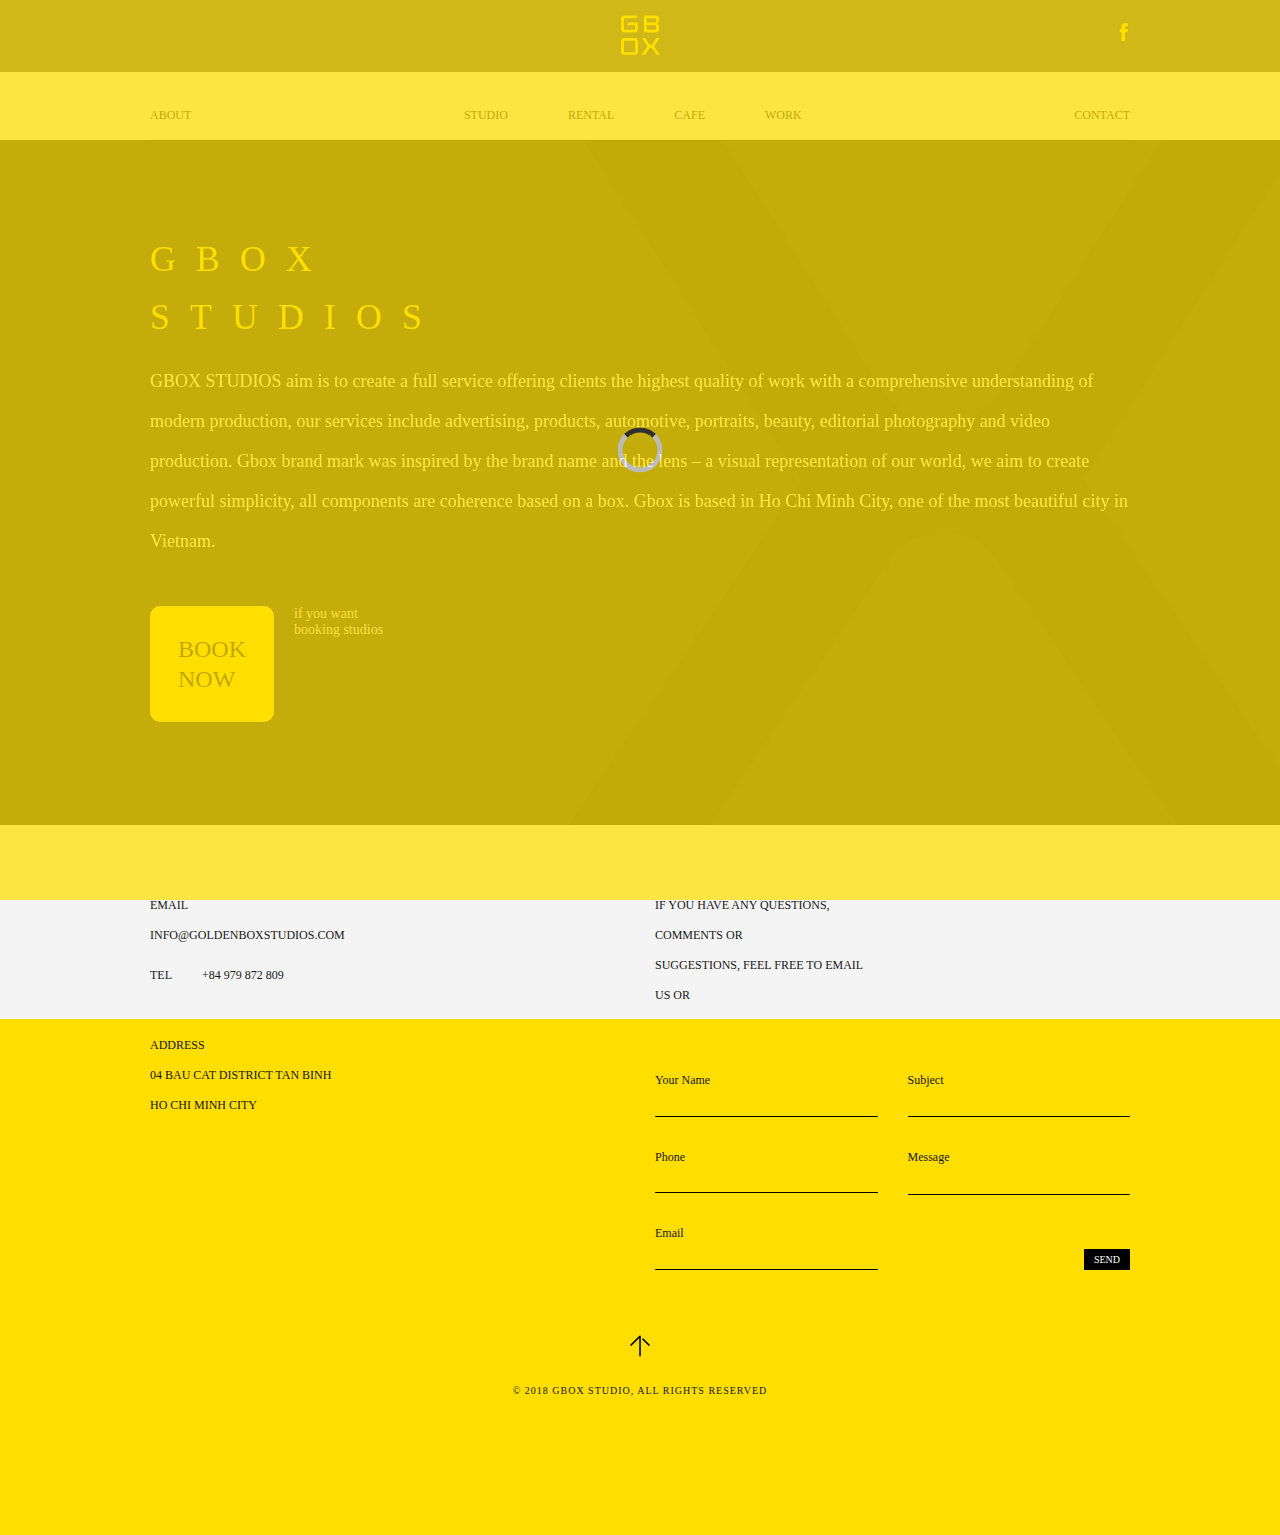
==== commit f5b0a215: "Update Aboutus.html" ====
--- a/Aboutus.html
+++ b/Aboutus.html
@@ -17,7 +17,7 @@
     <meta property="og:description" content="GBOX STUDIOS aim is to create a full service offering clients the highest quality of work" />
     <meta property="og:url" content="" />
     <meta property="og:site_name" content="" />
-    <meta property="og:image" content="" />
+    <meta property="og:image" content="https://mir-s3-cdn-cf.behance.net/project_modules/2800_opt_1/7192ad18065083.5c47fa661ce2a.jpg" />
 
     <link rel="stylesheet" href="dest/stylelibs.min.css">
     <link rel="stylesheet" href="dest/style.min.css">
@@ -171,4 +171,4 @@
     <script src="dest/jsmain.min.js"></script>
     <script src="dest/main.js"></script>
 </body>
-</html> +</html> 
